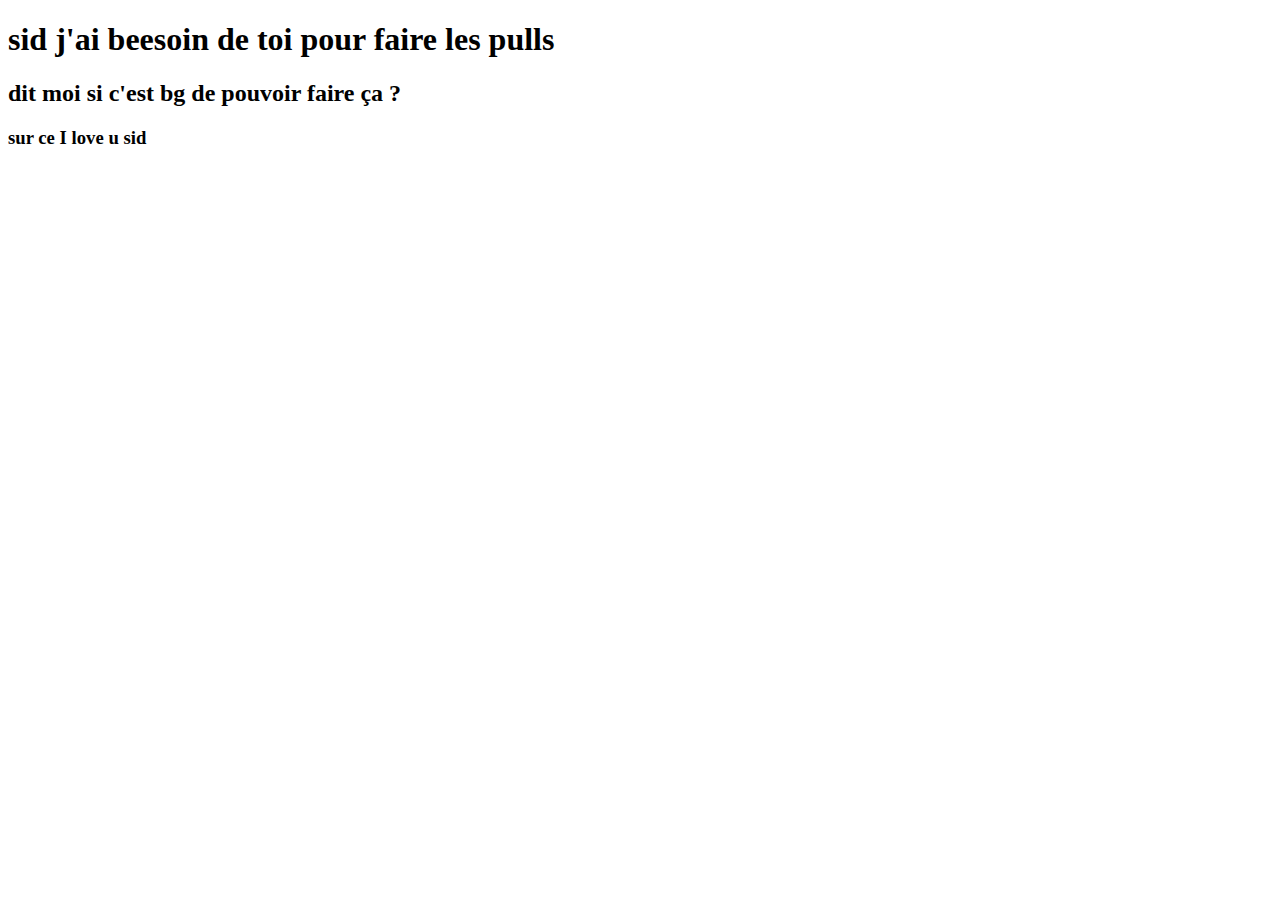
==== index.html @ dc4d159c "Update index.html" ====
<!DOCTYPE html>
<html>
    <title>SIIIIDDDDDDD</title>

    <body> <h1>sid j'ai beesoin de toi pour faire les pulls</h1>
        <h2>dit moi si c'est bg de pouvoir faire ça ?</h2>
        <h3>sur ce I love u sid</h3>
        




    </body>
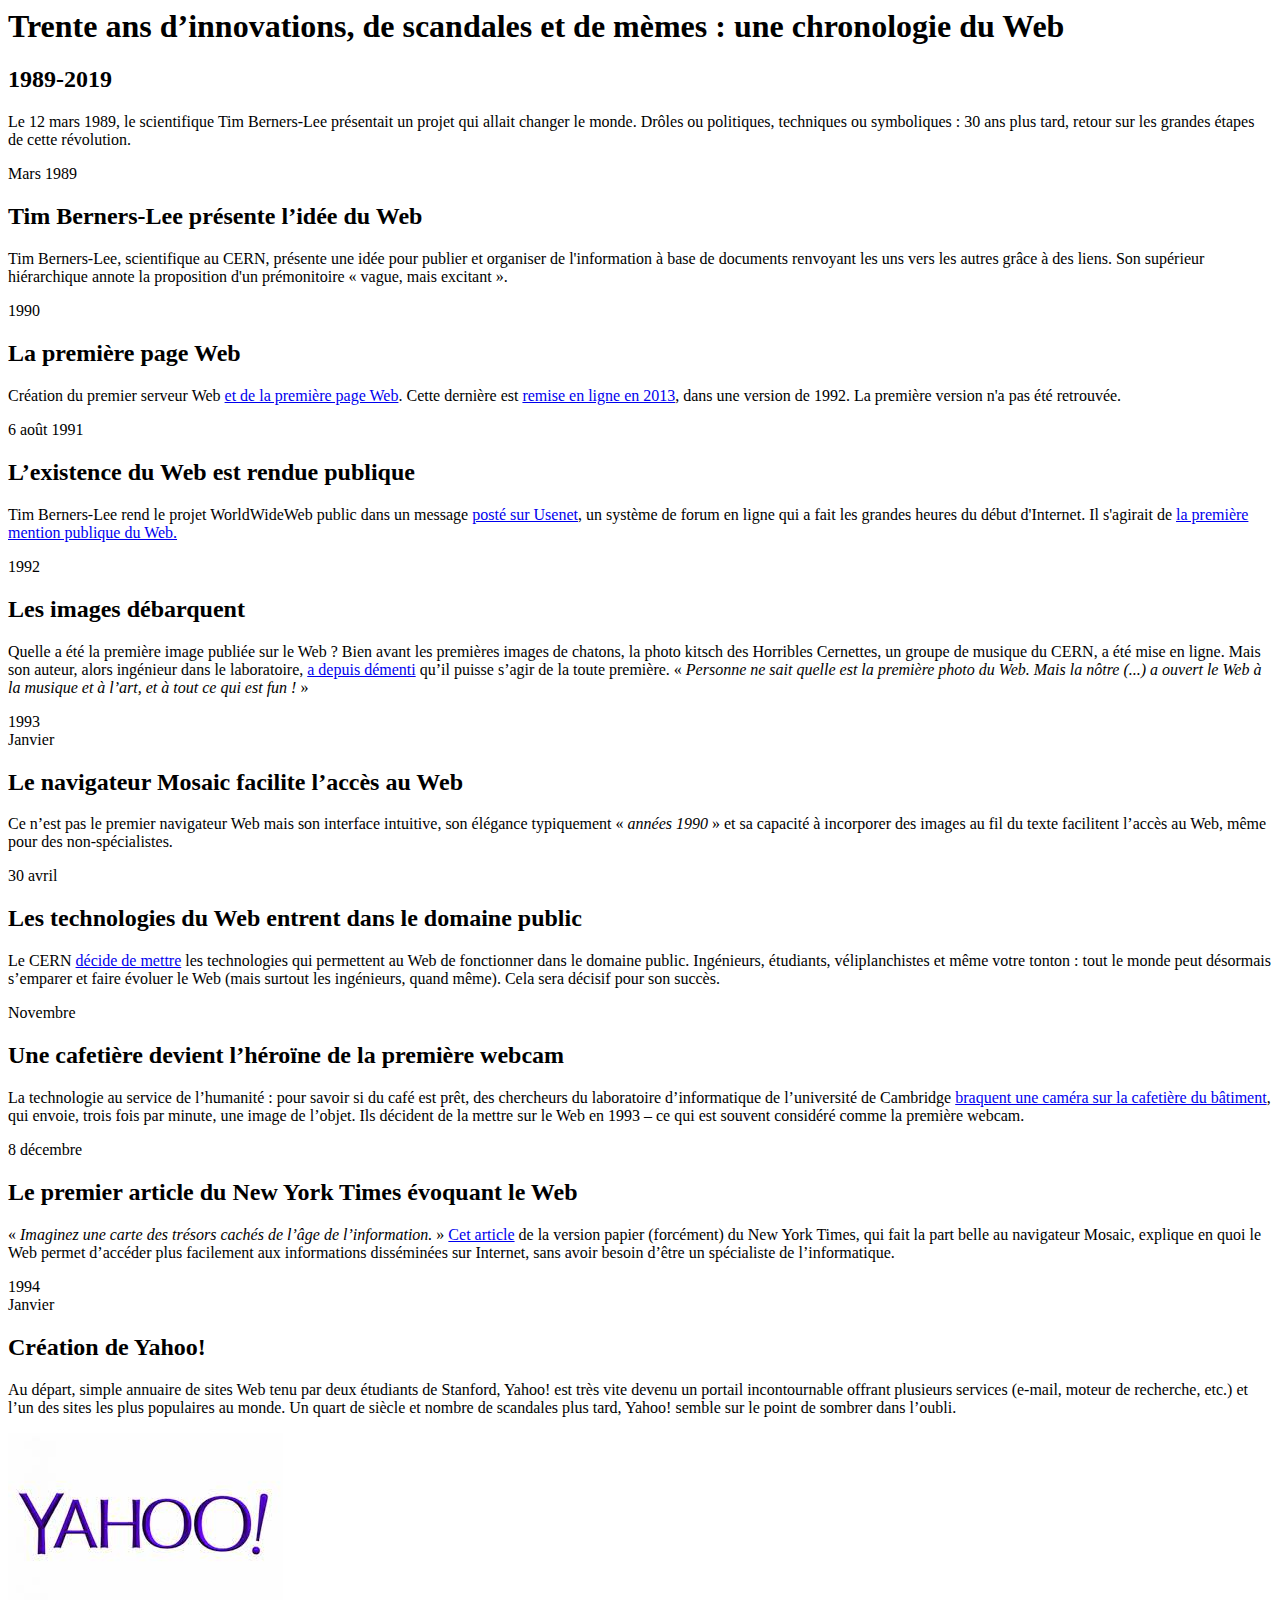
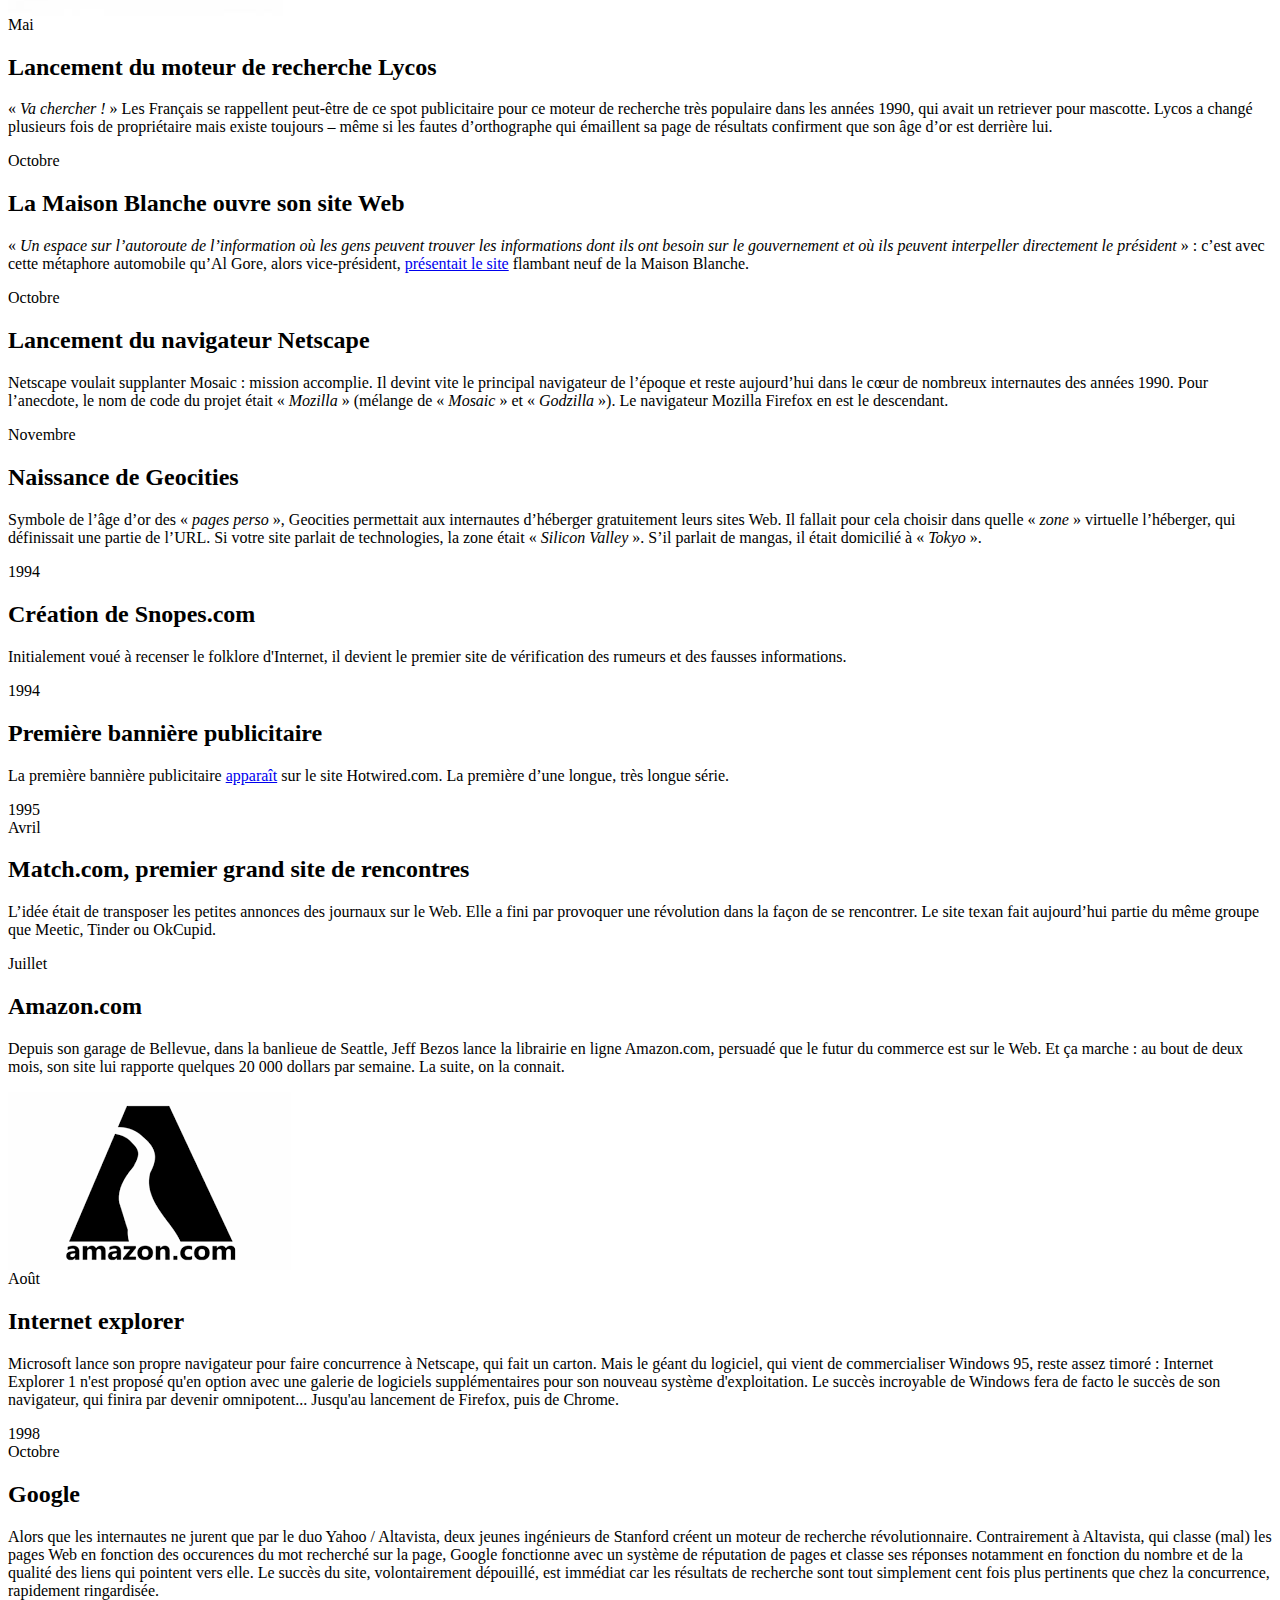
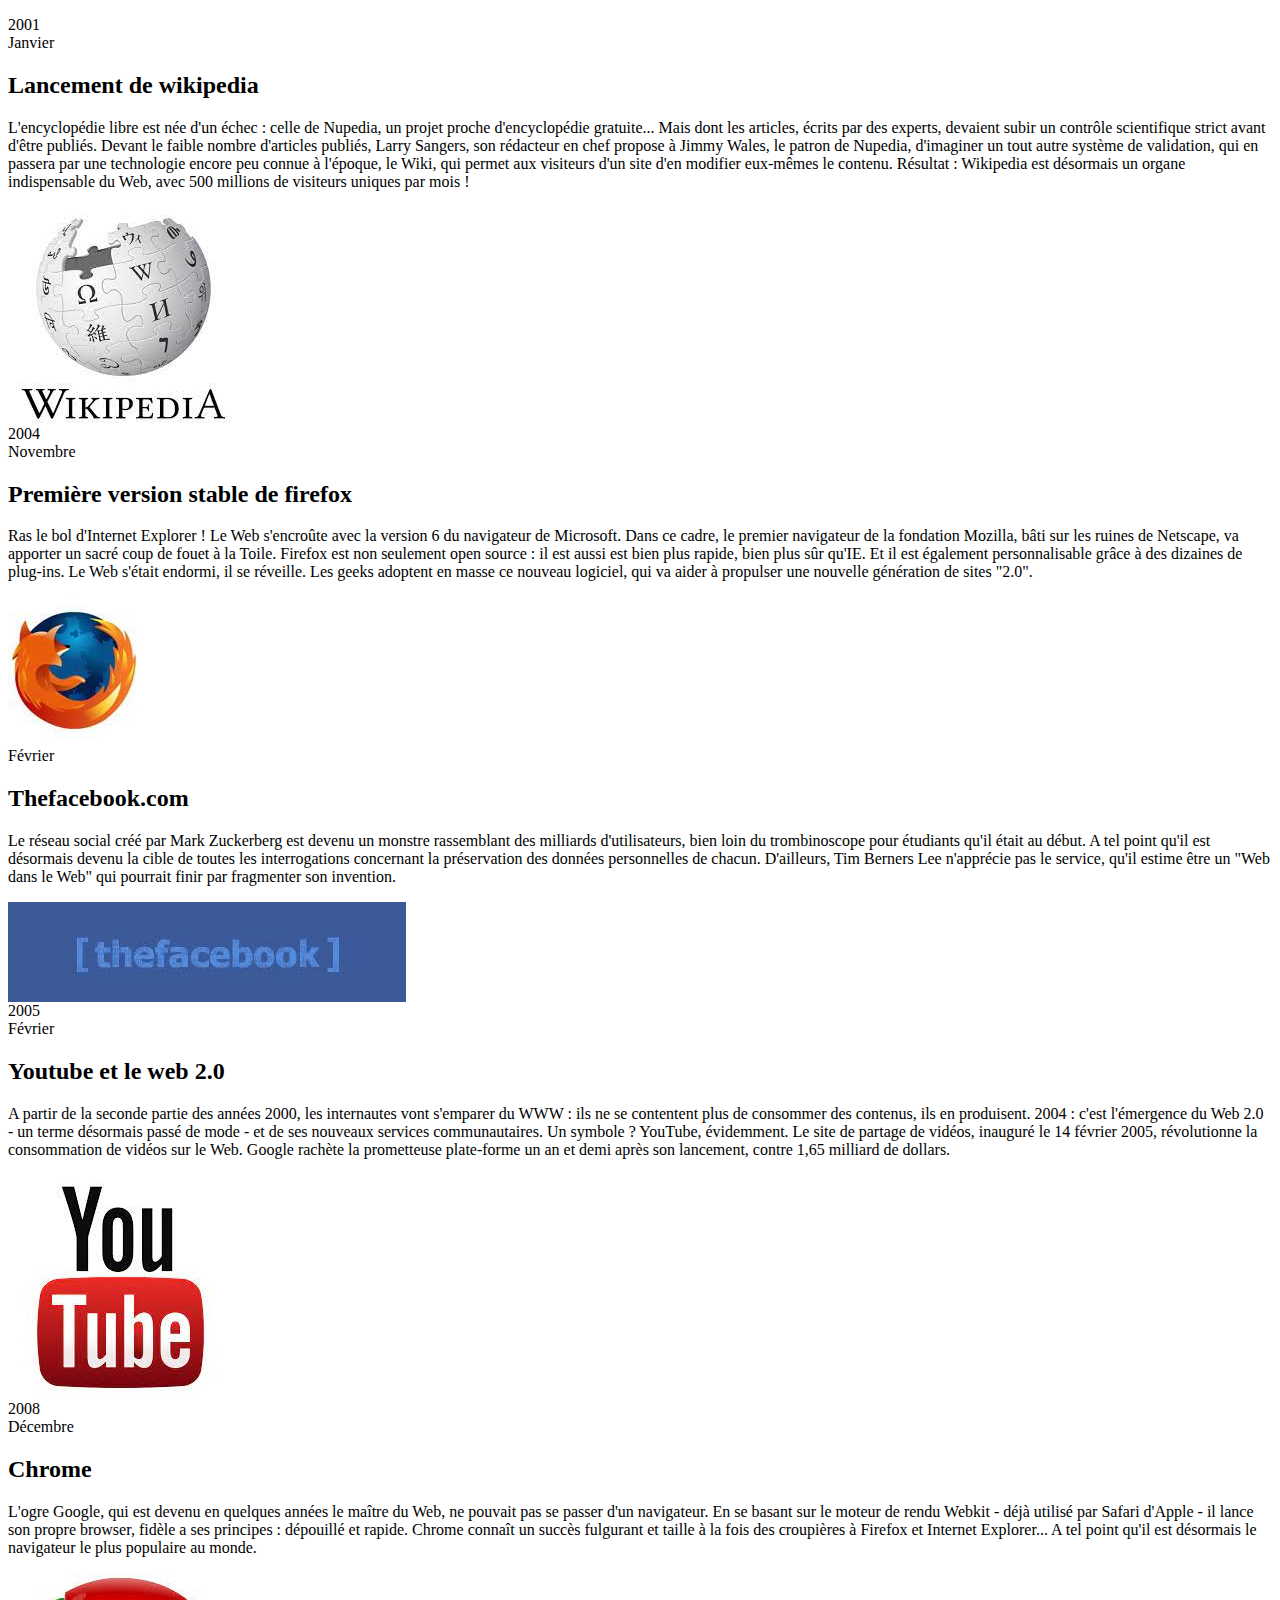
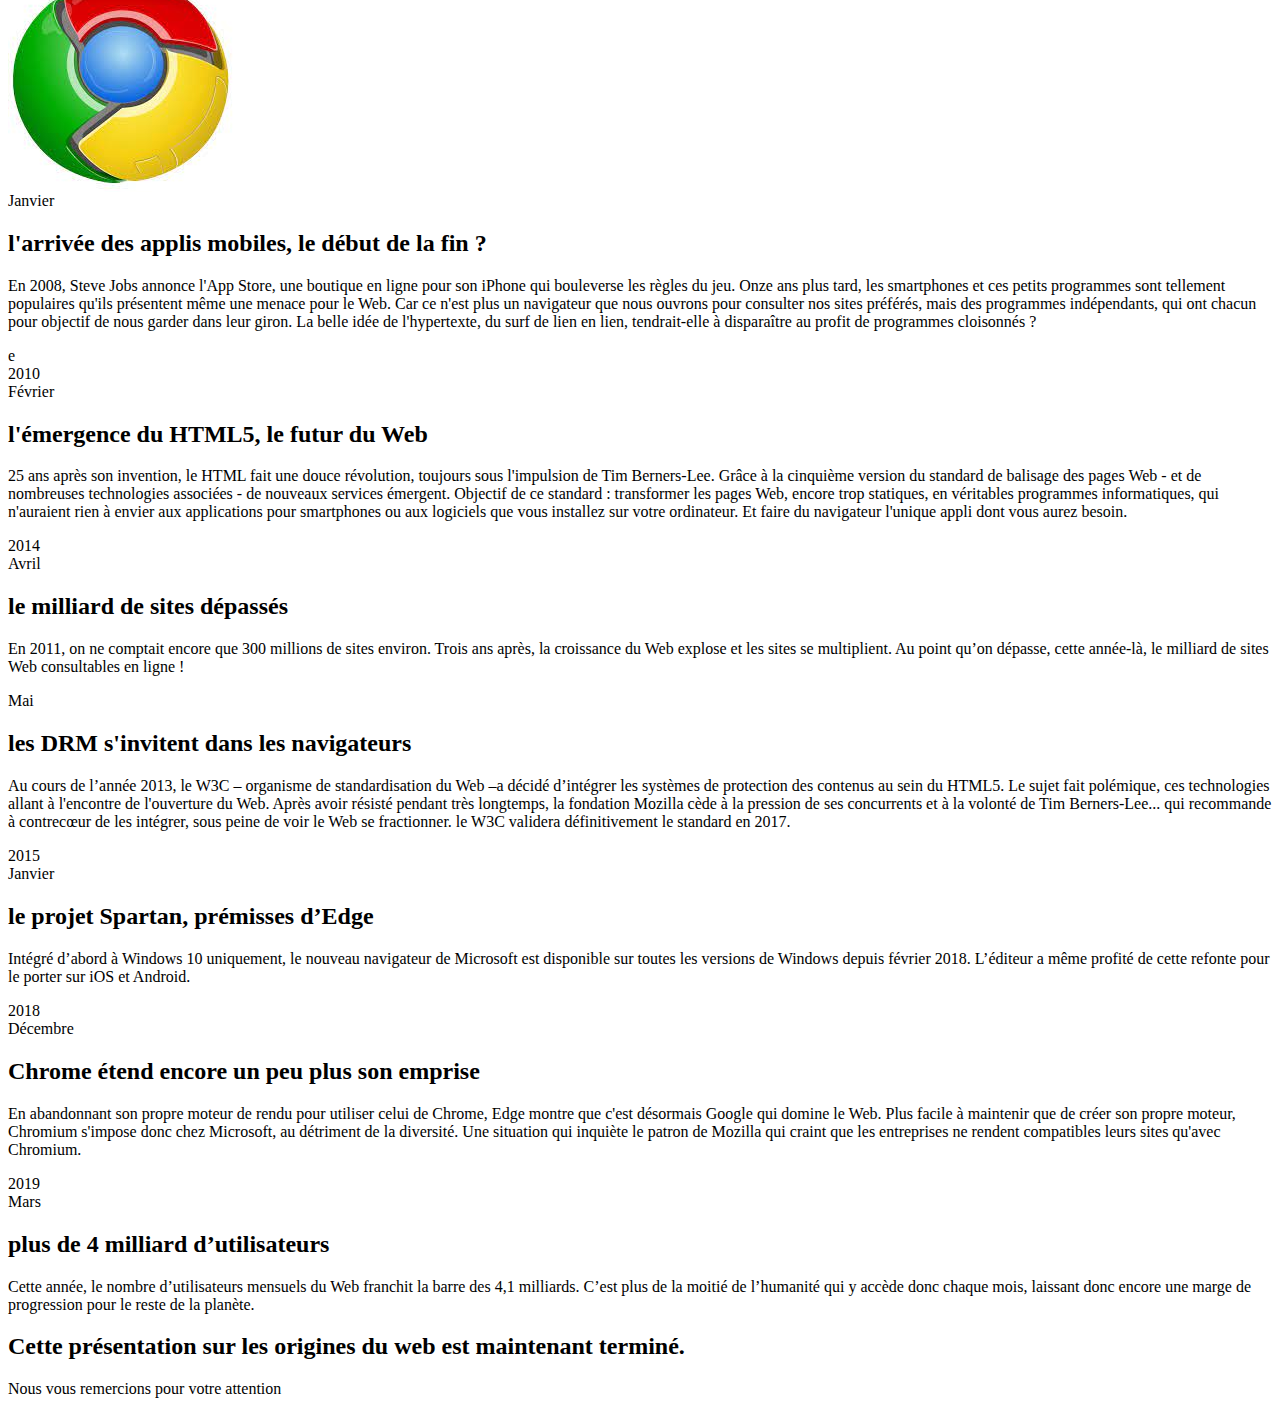
==== commit fd0ac541: "Update index.html" ====
--- a/index.html
+++ b/index.html
@@ -1,14 +1,461 @@
-<!DOCTYPE html>
-<html>
-    <title>SIIIIDDDDDDD</title>
-
-    <body> <h1>sid j'ai beesoin de toi pour faire les pulls</h1>
-        <h2>dit moi si c'est bg de pouvoir faire ça ?</h2>
-        <h3>sur ce I love u sid</h3>
+<link rel="stylesheet" href="/bucket/b0bccd86e1c5aef95b7b4f6e5dd78d1e268c41da/css/icons.css" media="print" onload="this.media='all'; this.onload=null;"> <noscript><link rel="stylesheet" href="/bucket/b0bccd86e1c5aef95b7b4f6e5dd78d1e268c41da/css/icons.css"></noscript> <link rel="stylesheet" href="/bucket/b0bccd86e1c5aef95b7b4f6e5dd78d1e268c41da/css/fonts_last.css" media="print" onload="this.media='all'; this.onload=null;"> <noscript><link rel="stylesheet" href="/bucket/b0bccd86e1c5aef95b7b4f6e5dd78d1e268c41da/css/fonts_last.css"></noscript>  <meta name="robots" content="index, follow, noarchive"> <meta name="robots" content="max-video-preview:3"> <meta name="robots" content="max-image-preview:large"> <meta name="robots" content="max-snippet:-1"> <meta http-equiv="Content-Security-Policy" content="upgrade-insecure-requests">   <title>L'histoire du web par Nathan-Gabriel-François</title> <meta name="description" content="Parcourez les principales dates – drôles, politiques, techniques ou symboliques – qui ont marqué l’histoire du Web, trentenaire depuis le 12 mars. Attention, design kitsch."> <meta property="og:site_name" content="Le Monde.fr"/> <meta property="og:locale" content="fr_FR"/> <meta property="og:title" content="Trente ans d’innovations, de scandales et de mèmes : une chronologie du Web"> <meta property="og:description" content="Parcourez les principales dates – drôles, politiques, techniques ou symboliques – qui ont marqué l’histoire du Web, trentenaire depuis le 12 mars. Attention, design kitsch.">  <meta property="og:type" content="article"/>   <meta property="og:image:width" content="1440"/> <meta property="og:image:height" content="720"/> <meta property="og:image:type" content="image/jpeg"/>  <meta property="og:article:section" content="Pixels"/>  <meta property="og:article:content_tier" content="free"/>   <meta property="og:article:published_time" content="2019-03-13T10:14:25+00:00"/> <meta name="twitter:card" content="summary_large_image"> <meta name="twitter:site" content="@lemondefr">    <meta property="twitter:image" content="https://img.lemde.fr/2019/03/12/0/0/3500/1748/1440/720/60/0/0cf7636_nw2nMqsIrfi6Tp2qU3HVApYO.jpg">   <meta property="fb:app_id" content="166878320861"> <meta property="fb:page_id" content="14892757589"> <link rel="canonical" href="https://www.lemonde.fr/pixels/visuel/2019/03/13/trente-ans-d-innovations-de-scandales-et-de-memes-une-chronologie-du-web_5435444_4408996.html"> <link rel="shortcut icon" href="/dist/assets/img/logos/favicon.ico"/> <link rel="apple-touch-icon" type="image/png" sizes="180x180" href="/dist/assets/img/logos/pwa-180.png"> <link rel="icon" type="image/png" sizes="180x180" href="/dist/assets/img/logos/pwa-180.png">  <link rel="alternate" type="application/rss+xml" href="https://www.lemonde.fr/pixels/rss_full.xml">          <script>if(Math.random()<.1){var link=document.createElement("link");link.rel="prefetch",link.href="?_staled_",link.as="document",document.head.appendChild(link)}</script>    <link rel="stylesheet" type="text/css" href="//www.lemonde.fr/bucket/b0bccd86e1c5aef95b7b4f6e5dd78d1e268c41da/css/multimedia.css" />
+<link rel="stylesheet" href="https://www.lemonde.fr/mmpub/edt/zip/2019/03/13/123823523-50d37b293d925f932d6b69d8103b1583689f38fb/styles/main.css" type="text/css">     <style type="text/css">@font-face{font-family:"The Antiqua B";src:url(/dist/assets/fonts/the-antiqua-b/TheAntiquaB_LT_700.eot);src:local("TheAntiquaB_LT_700"),url(/dist/assets/fonts/the-antiqua-b/TheAntiquaB_LT_700.eot?#iefix) format("embedded-opentype"),url(/dist/assets/fonts/the-antiqua-b/TheAntiquaB_LT_700.woff2) format("woff2"),url(/dist/assets/fonts/the-antiqua-b/TheAntiquaB_LT_700.woff) format("woff"),url(/dist/assets/fonts/the-antiqua-b/TheAntiquaB_LT_700.svg#TheAntiquaB_LT_700) format("svg");font-display:swap;font-style:normal;font-weight:700}@font-face{font-family:"The Antiqua B";src:url(/dist/assets/fonts/the-antiqua-b/TheAntiquaB_LT_800.eot);src:local("TheAntiquaB_LT_800"),url(/dist/assets/fonts/the-antiqua-b/TheAntiquaB_LT_800.eot?#iefix) format("embedded-opentype"),url(/dist/assets/fonts/the-antiqua-b/TheAntiquaB_LT_800.woff2) format("woff2"),url(/dist/assets/fonts/the-antiqua-b/TheAntiquaB_LT_800.woff) format("woff"),url(/dist/assets/fonts/the-antiqua-b/TheAntiquaB_LT_800.svg#TheAntiquaB_LT_800) format("svg");font-display:swap;font-style:normal;font-weight:800}@font-face{font-family:"Marr Sans Condensed";src:url(/dist/assets/fonts/marr-sans-cond/MarrSansCondensed-Medium-Web.eot);src:url(/dist/assets/fonts/marr-sans-cond/MarrSansCondensed-Medium-Web.eot?#iefix) format("embedded-opentype"),url(/dist/assets/fonts/marr-sans-cond/MarrSansCondensed-Medium-Web.woff2) format("woff2"),url(/dist/assets/fonts/marr-sans-cond/MarrSansCondensed-Medium-Web.woff) format("woff");font-display:swap;font-style:normal;font-weight:500}.weight--hairline{font-weight:100}.weight--thin{font-weight:200}.weight--light{font-weight:300}.weight--normal{font-weight:400}.weight--medium{font-weight:500}.weight--semibold{font-weight:600}.weight--bold{font-weight:700}.weight--extrabold{font-weight:800}.weight--black{font-weight:900}
+
+/*# sourceMappingURL=fonts.css.map*/</style> <script>!function(t){var n={};function e(r){if(n[r])return n[r].exports;var o=n[r]={i:r,l:!1,exports:{}};return t[r].call(o.exports,o,o.exports,e),o.l=!0,o.exports}e.m=t,e.c=n,e.d=function(t,n,r){e.o(t,n)||Object.defineProperty(t,n,{enumerable:!0,get:r})},e.r=function(t){"undefined"!=typeof Symbol&&Symbol.toStringTag&&Object.defineProperty(t,Symbol.toStringTag,{value:"Module"}),Object.defineProperty(t,"__esModule",{value:!0})},e.t=function(t,n){if(1&n&&(t=e(t)),8&n)return t;if(4&n&&"object"==typeof t&&t&&t.__esModule)return t;var r=Object.create(null);if(e.r(r),Object.defineProperty(r,"default",{enumerable:!0,value:t}),2&n&&"string"!=typeof t)for(var o in t)e.d(r,o,function(n){return t[n]}.bind(null,o));return r},e.n=function(t){var n=t&&t.__esModule?function(){return t.default}:function(){return t};return e.d(n,"a",n),n},e.o=function(t,n){return Object.prototype.hasOwnProperty.call(t,n)},e.p="",e(e.s=236)}([function(t,n,e){var r=e(22)("wks"),o=e(15),i=e(1).Symbol,c="function"==typeof i;(t.exports=function(t){return r[t]||(r[t]=c&&i[t]||(c?i:o)("Symbol."+t))}).store=r},function(t,n){var e=t.exports="undefined"!=typeof window&&window.Math==Math?window:"undefined"!=typeof self&&self.Math==Math?self:Function("return this")();"number"==typeof __g&&(__g=e)},function(t,n,e){var r=e(8);t.exports=function(t){if(!r(t))throw TypeError(t+" is not an object!");return t}},function(t,n,e){t.exports=!e(5)((function(){return 7!=Object.defineProperty({},"a",{get:function(){return 7}}).a}))},,function(t,n){t.exports=function(t){try{return!!t()}catch(t){return!0}}},function(t,n,e){var r=e(2),o=e(45),i=e(29),c=Object.defineProperty;n.f=e(3)?Object.defineProperty:function(t,n,e){if(r(t),n=i(n,!0),r(e),o)try{return c(t,n,e)}catch(t){}if("get"in e||"set"in e)throw TypeError("Accessors not supported!");return"value"in e&&(t[n]=e.value),t}},function(t,n,e){var r=e(1),o=e(13),i=e(10),c=e(9),u=e(23),s=function(t,n,e){var a,f,l,p,d=t&s.F,h=t&s.G,v=t&s.S,m=t&s.P,y=t&s.B,g=h?r:v?r[n]||(r[n]={}):(r[n]||{}).prototype,x=h?o:o[n]||(o[n]={}),w=x.prototype||(x.prototype={});for(a in h&&(e=n),e)l=((f=!d&&g&&void 0!==g[a])?g:e)[a],p=y&&f?u(l,r):m&&"function"==typeof l?u(Function.call,l):l,g&&c(g,a,l,t&s.U),x[a]!=l&&i(x,a,p),m&&w[a]!=l&&(w[a]=l)};r.core=o,s.F=1,s.G=2,s.S=4,s.P=8,s.B=16,s.W=32,s.U=64,s.R=128,t.exports=s},function(t,n){t.exports=function(t){return"object"==typeof t?null!==t:"function"==typeof t}},function(t,n,e){var r=e(1),o=e(10),i=e(11),c=e(15)("src"),u=e(71),s=(""+u).split("toString");e(13).inspectSource=function(t){return u.call(t)},(t.exports=function(t,n,e,u){var a="function"==typeof e;a&&(i(e,"name")||o(e,"name",n)),t[n]!==e&&(a&&(i(e,c)||o(e,c,t[n]?""+t[n]:s.join(String(n)))),t===r?t[n]=e:u?t[n]?t[n]=e:o(t,n,e):(delete t[n],o(t,n,e)))})(Function.prototype,"toString",(function(){return"function"==typeof this&&this[c]||u.call(this)}))},function(t,n,e){var r=e(6),o=e(20);t.exports=e(3)?function(t,n,e){return r.f(t,n,o(1,e))}:function(t,n,e){return t[n]=e,t}},function(t,n){var e={}.hasOwnProperty;t.exports=function(t,n){return e.call(t,n)}},function(t,n,e){var r=e(52),o=e(16);t.exports=function(t){return r(o(t))}},function(t,n){var e=t.exports={version:"2.6.12"};"number"==typeof __e&&(__e=e)},function(t,n){var e={}.toString;t.exports=function(t){return e.call(t).slice(8,-1)}},function(t,n){var e=0,r=Math.random();t.exports=function(t){return"Symbol(".concat(void 0===t?"":t,")_",(++e+r).toString(36))}},function(t,n){t.exports=function(t){if(null==t)throw TypeError("Can't call method on  "+t);return t}},function(t,n,e){var r=e(25),o=Math.min;t.exports=function(t){return t>0?o(r(t),9007199254740991):0}},function(t,n,e){var r=e(51),o=e(34);t.exports=Object.keys||function(t){return r(t,o)}},function(t,n,e){var r=e(16);t.exports=function(t){return Object(r(t))}},function(t,n){t.exports=function(t,n){return{enumerable:!(1&t),configurable:!(2&t),writable:!(4&t),value:n}}},,function(t,n,e){var r=e(13),o=e(1),i=o["__core-js_shared__"]||(o["__core-js_shared__"]={});(t.exports=function(t,n){return i[t]||(i[t]=void 0!==n?n:{})})("versions",[]).push({version:r.version,mode:e(26)?"pure":"global",copyright:"© 2020 Denis Pushkarev (zloirock.ru)"})},function(t,n,e){var r=e(42);t.exports=function(t,n,e){if(r(t),void 0===n)return t;switch(e){case 1:return function(e){return t.call(n,e)};case 2:return function(e,r){return t.call(n,e,r)};case 3:return function(e,r,o){return t.call(n,e,r,o)}}return function(){return t.apply(n,arguments)}}},,function(t,n){var e=Math.ceil,r=Math.floor;t.exports=function(t){return isNaN(t=+t)?0:(t>0?r:e)(t)}},function(t,n){t.exports=!1},function(t,n){t.exports={}},,function(t,n,e){var r=e(8);t.exports=function(t,n){if(!r(t))return t;var e,o;if(n&&"function"==typeof(e=t.toString)&&!r(o=e.call(t)))return o;if("function"==typeof(e=t.valueOf)&&!r(o=e.call(t)))return o;if(!n&&"function"==typeof(e=t.toString)&&!r(o=e.call(t)))return o;throw TypeError("Can't convert object to primitive value")}},,,function(t,n,e){var r=e(14),o=e(0)("toStringTag"),i="Arguments"==r(function(){return arguments}());t.exports=function(t){var n,e,c;return void 0===t?"Undefined":null===t?"Null":"string"==typeof(e=function(t,n){try{return t[n]}catch(t){}}(n=Object(t),o))?e:i?r(n):"Object"==(c=r(n))&&"function"==typeof n.callee?"Arguments":c}},function(t,n,e){var r=e(22)("keys"),o=e(15);t.exports=function(t){return r[t]||(r[t]=o(t))}},function(t,n){t.exports="constructor,hasOwnProperty,isPrototypeOf,propertyIsEnumerable,toLocaleString,toString,valueOf".split(",")},function(t,n,e){"use strict";var r=e(32),o={};o[e(0)("toStringTag")]="z",o+""!="[object z]"&&e(9)(Object.prototype,"toString",(function(){return"[object "+r(this)+"]"}),!0)},function(t,n,e){var r=e(8),o=e(1).document,i=r(o)&&r(o.createElement);t.exports=function(t){return i?o.createElement(t):{}}},function(t,n,e){var r=e(6).f,o=e(11),i=e(0)("toStringTag");t.exports=function(t,n,e){t&&!o(t=e?t:t.prototype,i)&&r(t,i,{configurable:!0,value:n})}},,,,,function(t,n){t.exports=function(t){if("function"!=typeof t)throw TypeError(t+" is not a function!");return t}},,,function(t,n,e){t.exports=!e(3)&&!e(5)((function(){return 7!=Object.defineProperty(e(36)("div"),"a",{get:function(){return 7}}).a}))},,function(t,n,e){var r=e(2),o=e(79),i=e(34),c=e(33)("IE_PROTO"),u=function(){},s=function(){var t,n=e(36)("iframe"),r=i.length;for(n.style.display="none",e(48).appendChild(n),n.src="javascript:",(t=n.contentWindow.document).open(),t.write("<script>document.F=Object<\/script>"),t.close(),s=t.F;r--;)delete s.prototype[i[r]];return s()};t.exports=Object.create||function(t,n){var e;return null!==t?(u.prototype=r(t),e=new u,u.prototype=null,e[c]=t):e=s(),void 0===n?e:o(e,n)}},function(t,n,e){var r=e(1).document;t.exports=r&&r.documentElement},function(t,n,e){"use strict";var r=e(63),o=e(92),i=e(27),c=e(12);t.exports=e(69)(Array,"Array",(function(t,n){this._t=c(t),this._i=0,this._k=n}),(function(){var t=this._t,n=this._k,e=this._i++;return!t||e>=t.length?(this._t=void 0,o(1)):o(0,"keys"==n?e:"values"==n?t[e]:[e,t[e]])}),"values"),i.Arguments=i.Array,r("keys"),r("values"),r("entries")},,function(t,n,e){var r=e(11),o=e(12),i=e(61)(!1),c=e(33)("IE_PROTO");t.exports=function(t,n){var e,u=o(t),s=0,a=[];for(e in u)e!=c&&r(u,e)&&a.push(e);for(;n.length>s;)r(u,e=n[s++])&&(~i(a,e)||a.push(e));return a}},function(t,n,e){var r=e(14);t.exports=Object("z").propertyIsEnumerable(0)?Object:function(t){return"String"==r(t)?t.split(""):Object(t)}},,,,,,,,function(t,n,e){var r=e(25),o=Math.max,i=Math.min;t.exports=function(t,n){return(t=r(t))<0?o(t+n,0):i(t,n)}},function(t,n,e){var r=e(12),o=e(17),i=e(60);t.exports=function(t){return function(n,e,c){var u,s=r(n),a=o(s.length),f=i(c,a);if(t&&e!=e){for(;a>f;)if((u=s[f++])!=u)return!0}else for(;a>f;f++)if((t||f in s)&&s[f]===e)return t||f||0;return!t&&-1}}},,function(t,n,e){var r=e(0)("unscopables"),o=Array.prototype;null==o[r]&&e(10)(o,r,{}),t.exports=function(t){o[r][t]=!0}},,,function(t,n,e){var r=e(25),o=e(16);t.exports=function(t){return function(n,e){var i,c,u=String(o(n)),s=r(e),a=u.length;return s<0||s>=a?t?"":void 0:(i=u.charCodeAt(s))<55296||i>56319||s+1===a||(c=u.charCodeAt(s+1))<56320||c>57343?t?u.charAt(s):i:t?u.slice(s,s+2):c-56320+(i-55296<<10)+65536}}},,,function(t,n,e){"use strict";var r=e(26),o=e(7),i=e(9),c=e(10),u=e(27),s=e(90),a=e(37),f=e(91),l=e(0)("iterator"),p=!([].keys&&"next"in[].keys()),d=function(){return this};t.exports=function(t,n,e,h,v,m,y){s(e,n,h);var g,x,w,_=function(t){if(!p&&t in j)return j[t];switch(t){case"keys":case"values":return function(){return new e(this,t)}}return function(){return new e(this,t)}},b=n+" Iterator",S="values"==v,T=!1,j=t.prototype,O=j[l]||j["@@iterator"]||v&&j[v],P=O||_(v),E=v?S?_("entries"):P:void 0,L="Array"==n&&j.entries||O;if(L&&(w=f(L.call(new t)))!==Object.prototype&&w.next&&(a(w,b,!0),r||"function"==typeof w[l]||c(w,l,d)),S&&O&&"values"!==O.name&&(T=!0,P=function(){return O.call(this)}),r&&!y||!p&&!T&&j[l]||c(j,l,P),u[n]=P,u[b]=d,v)if(g={values:S?P:_("values"),keys:m?P:_("keys"),entries:E},y)for(x in g)x in j||i(j,x,g[x]);else o(o.P+o.F*(p||T),n,g);return g}},,function(t,n,e){t.exports=e(22)("native-function-to-string",Function.toString)},,,function(t,n,e){for(var r=e(49),o=e(18),i=e(9),c=e(1),u=e(10),s=e(27),a=e(0),f=a("iterator"),l=a("toStringTag"),p=s.Array,d={CSSRuleList:!0,CSSStyleDeclaration:!1,CSSValueList:!1,ClientRectList:!1,DOMRectList:!1,DOMStringList:!1,DOMTokenList:!0,DataTransferItemList:!1,FileList:!1,HTMLAllCollection:!1,HTMLCollection:!1,HTMLFormElement:!1,HTMLSelectElement:!1,MediaList:!0,MimeTypeArray:!1,NamedNodeMap:!1,NodeList:!0,PaintRequestList:!1,Plugin:!1,PluginArray:!1,SVGLengthList:!1,SVGNumberList:!1,SVGPathSegList:!1,SVGPointList:!1,SVGStringList:!1,SVGTransformList:!1,SourceBufferList:!1,StyleSheetList:!0,TextTrackCueList:!1,TextTrackList:!1,TouchList:!1},h=o(d),v=0;v<h.length;v++){var m,y=h[v],g=d[y],x=c[y],w=x&&x.prototype;if(w&&(w[f]||u(w,f,p),w[l]||u(w,l,y),s[y]=p,g))for(m in r)w[m]||i(w,m,r[m],!0)}},,,,,function(t,n,e){var r=e(6),o=e(2),i=e(18);t.exports=e(3)?Object.defineProperties:function(t,n){o(t);for(var e,c=i(n),u=c.length,s=0;u>s;)r.f(t,e=c[s++],n[e]);return t}},,,,,,function(t,n,e){"use strict";var r=e(66)(!0);e(69)(String,"String",(function(t){this._t=String(t),this._i=0}),(function(){var t,n=this._t,e=this._i;return e>=n.length?{value:void 0,done:!0}:(t=r(n,e),this._i+=t.length,{value:t,done:!1})}))},,,,,function(t,n,e){"use strict";var r=e(47),o=e(20),i=e(37),c={};e(10)(c,e(0)("iterator"),(function(){return this})),t.exports=function(t,n,e){t.prototype=r(c,{next:o(1,e)}),i(t,n+" Iterator")}},function(t,n,e){var r=e(11),o=e(19),i=e(33)("IE_PROTO"),c=Object.prototype;t.exports=Object.getPrototypeOf||function(t){return t=o(t),r(t,i)?t[i]:"function"==typeof t.constructor&&t instanceof t.constructor?t.constructor.prototype:t instanceof Object?c:null}},function(t,n){t.exports=function(t,n){return{value:n,done:!!t}}},function(t,n,e){var r=e(2);t.exports=function(t,n,e,o){try{return o?n(r(e)[0],e[1]):n(e)}catch(n){var i=t.return;throw void 0!==i&&r(i.call(t)),n}}},function(t,n,e){var r=e(27),o=e(0)("iterator"),i=Array.prototype;t.exports=function(t){return void 0!==t&&(r.Array===t||i[o]===t)}},function(t,n,e){var r=e(32),o=e(0)("iterator"),i=e(27);t.exports=e(13).getIteratorMethod=function(t){if(null!=t)return t[o]||t["@@iterator"]||i[r(t)]}},function(t,n,e){var r=e(0)("iterator"),o=!1;try{var i=[7][r]();i.return=function(){o=!0},Array.from(i,(function(){throw 2}))}catch(t){}t.exports=function(t,n){if(!n&&!o)return!1;var e=!1;try{var i=[7],c=i[r]();c.next=function(){return{done:e=!0}},i[r]=function(){return c},t(i)}catch(t){}return e}},,,,,,,,,function(t,n,e){var r=e(2),o=e(42),i=e(0)("species");t.exports=function(t,n){var e,c=r(t).constructor;return void 0===c||null==(e=r(c)[i])?n:o(e)}},,,function(t,n,e){"use strict";var r=e(1),o=e(6),i=e(3),c=e(0)("species");t.exports=function(t){var n=r[t];i&&n&&!n[c]&&o.f(n,c,{configurable:!0,get:function(){return this}})}},,,,,,,,,,function(t,n,e){var r,o,i,c=e(23),u=e(142),s=e(48),a=e(36),f=e(1),l=f.process,p=f.setImmediate,d=f.clearImmediate,h=f.MessageChannel,v=f.Dispatch,m=0,y={},g=function(){var t=+this;if(y.hasOwnProperty(t)){var n=y[t];delete y[t],n()}},x=function(t){g.call(t.data)};p&&d||(p=function(t){for(var n=[],e=1;arguments.length>e;)n.push(arguments[e++]);return y[++m]=function(){u("function"==typeof t?t:Function(t),n)},r(m),m},d=function(t){delete y[t]},"process"==e(14)(l)?r=function(t){l.nextTick(c(g,t,1))}:v&&v.now?r=function(t){v.now(c(g,t,1))}:h?(i=(o=new h).port2,o.port1.onmessage=x,r=c(i.postMessage,i,1)):f.addEventListener&&"function"==typeof postMessage&&!f.importScripts?(r=function(t){f.postMessage(t+"","*")},f.addEventListener("message",x,!1)):r="onreadystatechange"in a("script")?function(t){s.appendChild(a("script")).onreadystatechange=function(){s.removeChild(this),g.call(t)}}:function(t){setTimeout(c(g,t,1),0)}),t.exports={set:p,clear:d}},function(t,n,e){"use strict";var r=e(42);function o(t){var n,e;this.promise=new t((function(t,r){if(void 0!==n||void 0!==e)throw TypeError("Bad Promise constructor");n=t,e=r})),this.resolve=r(n),this.reject=r(e)}t.exports.f=function(t){return new o(t)}},,,,,,,,,,,,,,,,function(t,n,e){"use strict";var r,o,i,c,u=e(26),s=e(1),a=e(23),f=e(32),l=e(7),p=e(8),d=e(42),h=e(140),v=e(141),m=e(105),y=e(118).set,g=e(143)(),x=e(119),w=e(144),_=e(136),b=e(138),S=s.TypeError,T=s.process,j=T&&T.versions,O=j&&j.v8||"",P=s.Promise,E="process"==f(T),L=function(){},M=o=x.f,A=!!function(){try{var t=P.resolve(1),n=(t.constructor={})[e(0)("species")]=function(t){t(L,L)};return(E||"function"==typeof PromiseRejectionEvent)&&t.then(L)instanceof n&&0!==O.indexOf("6.6")&&-1===_.indexOf("Chrome/66")}catch(t){}}(),C=function(t){var n;return!(!p(t)||"function"!=typeof(n=t.then))&&n},k=function(t,n){if(!t._n){t._n=!0;var e=t._c;g((function(){for(var r=t._v,o=1==t._s,i=0,c=function(n){var e,i,c,u=o?n.ok:n.fail,s=n.resolve,a=n.reject,f=n.domain;try{u?(o||(2==t._h&&N(t),t._h=1),!0===u?e=r:(f&&f.enter(),e=u(r),f&&(f.exit(),c=!0)),e===n.promise?a(S("Promise-chain cycle")):(i=C(e))?i.call(e,s,a):s(e)):a(r)}catch(t){f&&!c&&f.exit(),a(t)}};e.length>i;)c(e[i++]);t._c=[],t._n=!1,n&&!t._h&&F(t)}))}},F=function(t){y.call(s,(function(){var n,e,r,o=t._v,i=I(t);if(i&&(n=w((function(){E?T.emit("unhandledRejection",o,t):(e=s.onunhandledrejection)?e({promise:t,reason:o}):(r=s.console)&&r.error&&r.error("Unhandled promise rejection",o)})),t._h=E||I(t)?2:1),t._a=void 0,i&&n.e)throw n.v}))},I=function(t){return 1!==t._h&&0===(t._a||t._c).length},N=function(t){y.call(s,(function(){var n;E?T.emit("rejectionHandled",t):(n=s.onrejectionhandled)&&n({promise:t,reason:t._v})}))},W=function(t){var n=this;n._d||(n._d=!0,(n=n._w||n)._v=t,n._s=2,n._a||(n._a=n._c.slice()),k(n,!0))},D=function(t){var n,e=this;if(!e._d){e._d=!0,e=e._w||e;try{if(e===t)throw S("Promise can't be resolved itself");(n=C(t))?g((function(){var r={_w:e,_d:!1};try{n.call(t,a(D,r,1),a(W,r,1))}catch(t){W.call(r,t)}})):(e._v=t,e._s=1,k(e,!1))}catch(t){W.call({_w:e,_d:!1},t)}}};A||(P=function(t){h(this,P,"Promise","_h"),d(t),r.call(this);try{t(a(D,this,1),a(W,this,1))}catch(t){W.call(this,t)}},(r=function(t){this._c=[],this._a=void 0,this._s=0,this._d=!1,this._v=void 0,this._h=0,this._n=!1}).prototype=e(145)(P.prototype,{then:function(t,n){var e=M(m(this,P));return e.ok="function"!=typeof t||t,e.fail="function"==typeof n&&n,e.domain=E?T.domain:void 0,this._c.push(e),this._a&&this._a.push(e),this._s&&k(this,!1),e.promise},catch:function(t){return this.then(void 0,t)}}),i=function(){var t=new r;this.promise=t,this.resolve=a(D,t,1),this.reject=a(W,t,1)},x.f=M=function(t){return t===P||t===c?new i(t):o(t)}),l(l.G+l.W+l.F*!A,{Promise:P}),e(37)(P,"Promise"),e(108)("Promise"),c=e(13).Promise,l(l.S+l.F*!A,"Promise",{reject:function(t){var n=M(this);return(0,n.reject)(t),n.promise}}),l(l.S+l.F*(u||!A),"Promise",{resolve:function(t){return b(u&&this===c?P:this,t)}}),l(l.S+l.F*!(A&&e(96)((function(t){P.all(t).catch(L)}))),"Promise",{all:function(t){var n=this,e=M(n),r=e.resolve,o=e.reject,i=w((function(){var e=[],i=0,c=1;v(t,!1,(function(t){var u=i++,s=!1;e.push(void 0),c++,n.resolve(t).then((function(t){s||(s=!0,e[u]=t,--c||r(e))}),o)})),--c||r(e)}));return i.e&&o(i.v),e.promise},race:function(t){var n=this,e=M(n),r=e.reject,o=w((function(){v(t,!1,(function(t){n.resolve(t).then(e.resolve,r)}))}));return o.e&&r(o.v),e.promise}})},function(t,n,e){var r=e(1).navigator;t.exports=r&&r.userAgent||""},,function(t,n,e){var r=e(2),o=e(8),i=e(119);t.exports=function(t,n){if(r(t),o(n)&&n.constructor===t)return n;var e=i.f(t);return(0,e.resolve)(n),e.promise}},,function(t,n){t.exports=function(t,n,e,r){if(!(t instanceof n)||void 0!==r&&r in t)throw TypeError(e+": incorrect invocation!");return t}},function(t,n,e){var r=e(23),o=e(93),i=e(94),c=e(2),u=e(17),s=e(95),a={},f={};(n=t.exports=function(t,n,e,l,p){var d,h,v,m,y=p?function(){return t}:s(t),g=r(e,l,n?2:1),x=0;if("function"!=typeof y)throw TypeError(t+" is not iterable!");if(i(y)){for(d=u(t.length);d>x;x++)if((m=n?g(c(h=t[x])[0],h[1]):g(t[x]))===a||m===f)return m}else for(v=y.call(t);!(h=v.next()).done;)if((m=o(v,g,h.value,n))===a||m===f)return m}).BREAK=a,n.RETURN=f},function(t,n){t.exports=function(t,n,e){var r=void 0===e;switch(n.length){case 0:return r?t():t.call(e);case 1:return r?t(n[0]):t.call(e,n[0]);case 2:return r?t(n[0],n[1]):t.call(e,n[0],n[1]);case 3:return r?t(n[0],n[1],n[2]):t.call(e,n[0],n[1],n[2]);case 4:return r?t(n[0],n[1],n[2],n[3]):t.call(e,n[0],n[1],n[2],n[3])}return t.apply(e,n)}},function(t,n,e){var r=e(1),o=e(118).set,i=r.MutationObserver||r.WebKitMutationObserver,c=r.process,u=r.Promise,s="process"==e(14)(c);t.exports=function(){var t,n,e,a=function(){var r,o;for(s&&(r=c.domain)&&r.exit();t;){o=t.fn,t=t.next;try{o()}catch(r){throw t?e():n=void 0,r}}n=void 0,r&&r.enter()};if(s)e=function(){c.nextTick(a)};else if(!i||r.navigator&&r.navigator.standalone)if(u&&u.resolve){var f=u.resolve(void 0);e=function(){f.then(a)}}else e=function(){o.call(r,a)};else{var l=!0,p=document.createTextNode("");new i(a).observe(p,{characterData:!0}),e=function(){p.data=l=!l}}return function(r){var o={fn:r,next:void 0};n&&(n.next=o),t||(t=o,e()),n=o}}},function(t,n){t.exports=function(t){try{return{e:!1,v:t()}}catch(t){return{e:!0,v:t}}}},function(t,n,e){var r=e(9);t.exports=function(t,n,e){for(var o in n)r(t,o,n[o],e);return t}},,function(t,n,e){!function(){function n(t,n){document.addEventListener?t.addEventListener("scroll",n,!1):t.attachEvent("scroll",n)}function e(t){this.a=document.createElement("div"),this.a.setAttribute("aria-hidden","true"),this.a.appendChild(document.createTextNode(t)),this.b=document.createElement("span"),this.c=document.createElement("span"),this.h=document.createElement("span"),this.f=document.createElement("span"),this.g=-1,this.b.style.cssText="max-width:none;display:inline-block;position:absolute;height:100%;width:100%;overflow:scroll;font-size:16px;",this.c.style.cssText="max-width:none;display:inline-block;position:absolute;height:100%;width:100%;overflow:scroll;font-size:16px;",this.f.style.cssText="max-width:none;display:inline-block;position:absolute;height:100%;width:100%;overflow:scroll;font-size:16px;",this.h.style.cssText="display:inline-block;width:200%;height:200%;font-size:16px;max-width:none;",this.b.appendChild(this.h),this.c.appendChild(this.f),this.a.appendChild(this.b),this.a.appendChild(this.c)}function r(t,n){t.a.style.cssText="max-width:none;min-width:20px;min-height:20px;display:inline-block;overflow:hidden;position:absolute;width:auto;margin:0;padding:0;top:-999px;white-space:nowrap;font-synthesis:none;font:"+n+";"}function o(t){var n=t.a.offsetWidth,e=n+100;return t.f.style.width=e+"px",t.c.scrollLeft=e,t.b.scrollLeft=t.b.scrollWidth+100,t.g!==n&&(t.g=n,!0)}function i(t,e){function r(){var t=i;o(t)&&t.a.parentNode&&e(t.g)}var i=t;n(t.b,r),n(t.c,r),o(t)}function c(t,n){var e=n||{};this.family=t,this.style=e.style||"normal",this.weight=e.weight||"normal",this.stretch=e.stretch||"normal"}var u=null,s=null,a=null,f=null;function l(){return null===f&&(f=!!document.fonts),f}function p(){if(null===a){var t=document.createElement("div");try{t.style.font="condensed 100px sans-serif"}catch(t){}a=""!==t.style.font}return a}function d(t,n){return[t.style,t.weight,p()?t.stretch:"","100px",n].join(" ")}c.prototype.load=function(t,n){var o=this,c=t||"BESbswy",a=0,f=n||3e3,p=(new Date).getTime();return new Promise((function(t,n){if(l()&&!function(){if(null===s)if(l()&&/Apple/.test(window.navigator.vendor)){var t=/AppleWebKit\/([0-9]+)(?:\.([0-9]+))(?:\.([0-9]+))/.exec(window.navigator.userAgent);s=!!t&&603>parseInt(t[1],10)}else s=!1;return s}()){var h=new Promise((function(t,n){!function e(){(new Date).getTime()-p>=f?n(Error(f+"ms timeout exceeded")):document.fonts.load(d(o,'"'+o.family+'"'),c).then((function(n){1<=n.length?t():setTimeout(e,25)}),n)}()})),v=new Promise((function(t,n){a=setTimeout((function(){n(Error(f+"ms timeout exceeded"))}),f)}));Promise.race([v,h]).then((function(){clearTimeout(a),t(o)}),n)}else!function(t){document.body?t():document.addEventListener?document.addEventListener("DOMContentLoaded",(function n(){document.removeEventListener("DOMContentLoaded",n),t()})):document.attachEvent("onreadystatechange",(function n(){"interactive"!=document.readyState&&"complete"!=document.readyState||(document.detachEvent("onreadystatechange",n),t())}))}((function(){function s(){var n;(n=-1!=m&&-1!=y||-1!=m&&-1!=g||-1!=y&&-1!=g)&&((n=m!=y&&m!=g&&y!=g)||(null===u&&(n=/AppleWebKit\/([0-9]+)(?:\.([0-9]+))/.exec(window.navigator.userAgent),u=!!n&&(536>parseInt(n[1],10)||536===parseInt(n[1],10)&&11>=parseInt(n[2],10))),n=u&&(m==x&&y==x&&g==x||m==w&&y==w&&g==w||m==_&&y==_&&g==_)),n=!n),n&&(b.parentNode&&b.parentNode.removeChild(b),clearTimeout(a),t(o))}var l=new e(c),h=new e(c),v=new e(c),m=-1,y=-1,g=-1,x=-1,w=-1,_=-1,b=document.createElement("div");b.dir="ltr",r(l,d(o,"sans-serif")),r(h,d(o,"serif")),r(v,d(o,"monospace")),b.appendChild(l.a),b.appendChild(h.a),b.appendChild(v.a),document.body.appendChild(b),x=l.a.offsetWidth,w=h.a.offsetWidth,_=v.a.offsetWidth,function t(){if((new Date).getTime()-p>=f)b.parentNode&&b.parentNode.removeChild(b),n(Error(f+"ms timeout exceeded"));else{var e=document.hidden;!0!==e&&void 0!==e||(m=l.a.offsetWidth,y=h.a.offsetWidth,g=v.a.offsetWidth,s()),a=setTimeout(t,50)}}(),i(l,(function(t){m=t,s()})),r(l,d(o,'"'+o.family+'",sans-serif')),i(h,(function(t){y=t,s()})),r(h,d(o,'"'+o.family+'",serif')),i(v,(function(t){g=t,s()})),r(v,d(o,'"'+o.family+'",monospace'))}))}))},t.exports=c}()},,,,,,,,,,,,,,,,,,,,,,,,,,,,,,,,,,,,,,,,,,,,,,,,,,,,,,,,,,,,,,,,,,,,,,,,,,,,,,,,,,,,,,,,,function(t,n,e){e(237),t.exports=e(238)},function(t,n,e){"use strict";e.r(n);e(85),e(35),e(49),e(74),e(135);var r=e(147),o=e.n(r),i=new o.a("The Antiqua B",{weight:500}),c=new o.a("The Antiqua B",{style:"italic",weight:500}),u=new o.a("The Antiqua B",{weight:700}),s=new o.a("The Antiqua B",{style:"italic",weight:700}),a=new o.a("The Antiqua B",{weight:800}),f=new o.a("Marr Sans",{weight:400}),l=new o.a("Marr Sans",{weight:500}),p=new o.a("Marr Sans",{weight:600}),d=new o.a("Marr Sans Condensed",{weight:500}),h=new o.a("Marr Sans Condensed",{weight:600}),v=new o.a("Marr Sans Condensed",{weight:700});"undefined"==typeof Promise||sessionStorage.fontsFirst&&sessionStorage.fontsLast||Promise.all([a.load(),d.load()]).then((function(){sessionStorage.fontsFirst=!0,document.documentElement.classList.add("fonts-loaded"),Promise.all([p.load(),h.load(),v.load(),f.load(),l.load(),i.load(),c.load(),u.load(),s.load()]).then((function(){sessionStorage.fontsLast=!0}))}))},function(t,n,e){}]);
+//# sourceMappingURL=fonts.bundle.js.map</script>   <script>
+  if('serviceWorker' in navigator) {
+      navigator.serviceWorker.register('/sw.js?assetPath=' + encodeURIComponent('/bucket/b0bccd86e1c5aef95b7b4f6e5dd78d1e268c41da/'), { scope: '/' });
+      navigator.serviceWorker.ready;
+  }
+</script>  <script>
+var lmd={"consent":{"version":1,"iabVersion":16},"context":{"aec":false,"lead":null,"pageType":"Element","element":{"nature_editoriale":{"id":48,"nom":"Grand format"},"type":"visuel_interactif","restreint":false,"is_a_teaser":false},"article":{"id":3072832,"legacyId":5435444,"firstPublished":{"date":"2019-03-13 10:14:25.000000","timezone_type":1,"timezone":"+00:00"},"format":"standard","nbChar":0,"slug":"trente-ans-d-innovations-de-scandales-et-de-memes-une-chronologie-du-web","title":"Trente ans d\u2019innovations, de scandales et de m\u00e8mes\u00a0: une chronologie du Web","tagId":126,"premium":false},"section":{"id":126,"legacyId":4408996,"url":"pixels","title":"Pixels","description":"Chroniques des (r)\u00e9volutions num\u00e9riques","followed":false,"header":true,"parent":null,"webVisible":true,"navVisible":true,"metadata":{"stats":{"countLvl2":"56"}},"isBlog":false,"nbArticle":null,"media":null,"lastArticlePublished":{"date":"2021-11-29 16:00:33.000000","timezone_type":1,"timezone":"+00:00"}}},"user":false,"hosts":{"sf_www":"www.lemonde.fr","sf_secure":"secure.lemonde.fr","forecast":"forecast.lemonde.fr"},"analytics":{"ga":{"ua":"UA-15394037-2"},"oneNext":{"id":"244044216595"},"fba":{"id":"122349388153507","idCommunication":"607705069438811","pageType":"Grand Format","contentType":"element-grand-format","contentCategory":"Pixels"},"amplitude":{"id":"7dec6d6e90d5288af6e9a882f8def199","echantillon":"false","arvatoSelectionCode":"false"},"smart_tag":{"url":"https:\/\/www.lemonde.fr\/bucket\/b0bccd86e1c5aef95b7b4f6e5dd78d1e268c41da\/js\/standalone\/at_internet\/smarttag.__site_id__.js","customObject":{"ID_Article":3072832,"Pagetype":"grand_format","Titre":"trente_ans_d_innovations_de_scandales_et_de_memes_une_chronologie_du_web","Date":"20190313","Id_huit":3072832,"Statut_article":"Gratuit","Population":"Gratuit","Producteur":"Edito","Nature_edito":"Grand format","Signes":0,"ir":"false"},tags":{"keywords":["pixels","cultures-web"]}}},"features":{"capping":true},"batch":{"smallIcon":"https:\/\/www.lemonde.fr\/bucket\/b0bccd86e1c5aef95b7b4f6e5dd78d1e268c41da\/img\/logos\/pwa-96-transparent.png","defaultIcon":"https:\/\/www.lemonde.fr\/bucket\/b0bccd86e1c5aef95b7b4f6e5dd78d1e268c41da\/img\/logos\/pwa-192.png"},"conf":{"hf":{"src_base_path":"https:\/\/www.lemonde.fr\/mmpub\/edt\/zip\/2019\/03\/13\/123823523-50d37b293d925f932d6b69d8103b1583689f38fb\/"}},"typePage":"Grand Format","urlfriendly":"trente-ans-d-innovations-de-scandales-et-de-memes-une-chronologie-du-web","keywords":"pixels,cultures-web","sections":["pixels"],"isAbo":false,"recommendationsUrl":"\/ajax\/recommandations\/?section_id=588&fallback_id=126&display_type=iso&content_type=all"};lmd.device="desktop";</script> <script type="text/javascript" src="//www.lemonde.fr/bucket/b0bccd86e1c5aef95b7b4f6e5dd78d1e268c41da/js/vendor.bundle.js" async="1"></script>
+<script type="text/javascript" src="//www.lemonde.fr/bucket/b0bccd86e1c5aef95b7b4f6e5dd78d1e268c41da/js/batch_load.bundle.js" async="1"></script>
+</head>     <body id="js-body"  class="">   <div id="cover" class="dfp-slot dfp__slot  dfp-unloaded" data-format="cover" aria-hidden="true"></div>    <header class="multimediaNav multimediaNav--sticky"> <a href="/" class="multimediaNav__logo"> <div class="logo__lemonde logo--full">  </div> </a> <span class="multimediaNav__title"></span> </header>   <main role="main" class="main LeMondeMain main--free">     <script type="text/javascript" src="https://asset.lemde.fr/medias/legacy/require.js"></script>
+<script type="text/javascript" src="https://asset.lemde.fr/medias/legacy/config.js"></script>
+<link rel="stylesheet" type="text/css" href="//www.lemonde.fr/bucket/b0bccd86e1c5aef95b7b4f6e5dd78d1e268c41da/css/snippets.css" />
+
+<div class="pxl-grand-format">
+
+<div class="contenu">
+
+  <section class="date-1989">
+      <div class="intro">
+          <h1>Trente ans d’innovations, de scandales et de mèmes : une chronologie du Web</h1>
+          <h2>1989-2019</h2>
+          <p>
+              Le 12 mars 1989, le scientifique Tim Berners-Lee présentait un projet qui allait changer le monde. Drôles ou politiques, techniques ou symboliques : 30 ans plus tard, retour sur les grandes étapes de cette révolution.
+          </p>
+      </div>
+
+      <div class="article">
+          <div class="image">
+              <img src="https://www.lemonde.fr/mmpub/edt/zip/2019/03/13/123823523-50d37b293d925f932d6b69d8103b1583689f38fb//images/articles/tim.png" alt="">
+<!-- <pre>hhhdhhhdhddddddmmddddhyhhdmmmmmmy+++++++++++++++++++++o+++++oosoooossssssssssssyyysssssssooo+++o/yNNNmdhdmNNNNNNNNNmmddd
+hdddddddddhdddmmmmmmdddmdmmmmmmmhso+++o+o++ooooooooooooooosoyhyoyyyhysssssssssyyhhyyysssssoo+ooo/hNNNNNNNNmNNNNNNNNmmddd
+dmmmdddddddhddmmmmmmdddmmmNmmmNmhsoooooooooooooossssosssyhhyhhhyhhyyyyssoossssyyhmhhyyssssssysssohmNNNNNNNNMNNNNNMNNNmdd
+mmmmmmmmmmmdddmmmmmmmmmmNNNNNNNNdsssssssssssssssssssyyyyyhmhhhhhhhdyyyysoso+//+osyddhssyyoydNNNmmNNMMNNNNNMMNNNNMMMMMMNN
+mmmmmNNNmmmmmmmmdddddmmNNNNNNNNNdyyyyyyyyyyyyyyyyyyyyydddhhhhhyssyyhhs+///-.``...:/oy/yyoyhdNNNNNNMMMMNNNNNNNNNNNNMMMMMM
+mmmmmNNNmmmmmmmmmmmmmNNNmNNNNNNNmyhhhhyhhyhhhhhhhhhhhhhdhhyhysoso/+/:::::-...`.....`.-:y-ysdmNNNNNMMMMMMMMMNNNNNNNMMMMMM
+NmmNmmNNmNmmmmmmmmmmNNNNNNNNNMMNmhhdddhdhddddddddddddhhhyysoso/----.--..-+syhyyso+-`.`.-.:-:+hmNNNNNNMNMMMMNNNMMMMMMMMMM
+NNNNNmNNNNNNNNNNNNNNNNNNNNNNNNNNmdddddddddddddddddddddhhyo++/::---://-/+hmNmmmmmmdh:.:://:--.-++//+sydNNMMMMMMMMMMMMMMMM
+MMMNNNNNNNNNNNNNNNNNNNNNNNNNNNNNmddmdddddddmdmmmddddmhso+///////:://osdmNNNNNmmmmmmd-.--:/:/+/:..---:/+smMMMMMMMMMMMMMMM
+MMMMNNNNNMMNNNNNNNNNNNNNMNNMMMMMmdmmmmmmddmmmmmmmmdmmdo/--:/+++//+oymNMMMMNNNNNmmmmdh:.-:::::::/+/---/oymMMMMMMMMMMMNNNN
+MMMMMMMMMMMMMMNNNNNNNNNMMMMMMMMMmdmmmmmmddmmmmmmmmmmms----/+oo+oydmNNMMMMMMNNNNmmmmddy-`.---..-:::---:oyhMMMMMMNmhyyyyyy
+MMMMMMMMMNNMMMNNNMNNNMMMMMMMMMMNmmmmmmmmddmmmmmmmmmms.  `/ossyhdmNNNMMMMMMMNNNNmmddddho-.-`````..-:..-/ydMMMMMNy+++ooooo
+MNNMMMMMMNNNNNNNNMMMMMMMMMMMMMMNmmmmmmmmddmmmmmddddh.`  /syddmNNNNNNNMMMMMMNNNNmddddhhs+-```````.--```.:sNNMMNy:/ooooooo
+MMMMMMMMMMMMMMMMMMMMMMMMMMMMMMMNmmmmmmmdddmmmmdmddds`  .yydmmNNNNNNNNNNNNNNNNNmmdhhhhys+-``   ` ````..`.+o+oo+--/+ooosos
+MMMMMMMMMMMMMMMMMMMMMMMMMMMMMMMmdmmmmddddddmmdddddds   ohhdmmNNNNNNNNNNMNNNNNmmmhhhhyys+-`       `  `.``+o+/:----+ooooss
+MMMMMMMMMMMMMMMMMMMMMMMMMMMMMMMmmmddddddddddddddddm+   syhddmNNNNNNNNNNMMNNNmmmdhhhhyyso/`       `  ``.-+o++/:---+ooooos
+NNNNNNNNNNNNNNNNNNNNNNNNNMMMMMNdmmddddddddddddddmdmo`  yhddmmNNNNNNNNNNNNNmNmmmddhyyyysso/`      .``.``.++/://---/oo+oss
+++++++++++++++++++++++++yNMMMMMddddddddddddddddddddho` shddmmNNNNNNNmmdddhhhhdddddhyyyysso.      .-::: `--:-:/---/oo+oos
+``````````````````::-:  mNMMMMMddddddddddddddddddddddo.syyhhdddmmmddhs/:-----://+ossyyssso:     `.:+++  .---:/:..:+o+ooo
+----.............-h::s` dNMMMMMddddddddddddddddddddddhso+::::/oyyyss+:-..``````..-:+osssss/`   .`./oys. -::::/:..-/+++oo
+----..-.......-...h//y` dNMMMMMddddddddddddddddhhdddhyy+/-.` ``-/shy+:...`-o/..+++++ssyyyyo/..---:-oyy``/++++/:-.-/+++oo
+/://+/-------:o...hdhm- hNMMMMMddddddddhhhdhhhhhhhhhhyy+/.:+````.hmNdysso++syyyyhhhhhyyhhysso+++-//sss`.//+++//-..:++++o
+ddhddmNNNNNNNNN-..yddd- ymMMMMMmhddddddhhhhhhhhhhhhhyyyy/+ss+++++dNNmdddmdddhhdddddhhyyhyyoo+ooo/shos-.////++//:-.:++++o
+NNNNNNNNNNNNNNM:..yddd/ smMMMMMdhhdddhhhhhhhhhhhhhyyysyysssssyhyymNmddddmNNNNNNNmmddhhyyyooooo+ossyy-`:+////+//:---/++++
+MMMNMMMMMMMMMMM+..sNmm/ omMMMMMmhhdhhhhhhhhhhhhhhyyyyyssoyhddddhhNMmdhhdmddmNNNNmdddhhyysossss/osy/.-/////////:...-/////
+MMMMMMMMMMMMMMMo--ommds +mMMMMMmhhhhhhhhhyhhhyyhyhhhhhyyshmmddhydNMmdmmmh/+syhdddhhhhyyysssssy--:/`--/////////. ```-////
+MMMMMMMMMMMMMMMs--oNNmy /mMMMMMNyhhhhyyyyyyyhdddddmmmmmmmdddhyoyhhddhyss+oso+oosssssysyyyssssyssoh-/-+////////+/oos+////
+MMMMMMMMMMMMMMMy--/soo+ :mNMMMMNyyyyyyyyyyyyhhhhhhhhhhhhdyyss++o++++:``-+yhhyyss+++ooossssssssyysd+Ns////////+ooyhNh:///
+MNNNNMMMMMMNNMMh-------`.mNMMMNNsyyyyyysyyyyhhhhhhhhhhhhhd+/ooo+:...``.:+o++/:+ossoo++oooooosoosyhyMMNs:////+ooshhmMd://
+MNMNMMMMMMMMMMMd-------``mNMMMMNsysyyssysyyyhhhhhhhhhhhhhhh///--:--..-::::-.````.+o+++++++ooo/+yyhMMMMMNmmdddyohmddNMd:/
+MMMMMMMMMMMMMMMm-------``mNMMMMMysysssssssysyhhhdhdhhhhhhhdy//...-:---:+osssoo+:-/+/:://++o+:/+ysNMMMMMMMMMMMMMMNddmNMm/
+MMMMMMMMMMMMMMMN-------` dNMNNNNysssssssssssyhhhhhhhhhhhhhhdy+/:++/:::-:///+oso+/::::///++:-:+oomMMMMMMMMMMMMMMMMMMMMMMd
+MMMMMMMMMMMMMMMN-------. hmMNNNNyssssoosooo+shhhhhhhhhhhhhhhhdo:/+o+////+osyyyo+////////-.-:++/mMMMMMMMMMMMMMMMMMMMMMMMM
+MMMMNNMNMMMMMMMM:------. ymMNNNNyoosooooo+:/yhhhhhhhhhhhhhhhhhhho+ssyyyhdddhhyyo+///::-...-//+NMMMMMMMMMMMMMMMMMMMMMMMMM
+MMMMMMMMMMMMMMMM:------. smNNNNNyoooooooo/:+yhhhhhhhhhhyyyhhhhhhds/oossossssoo++//:---...---yMMMMMMMMMMMMMMMMMMMMMMMMMMM
+NNNNNNNNNNNNNMMM:..-..-. omNNNNNy+ooooooo::oyhhhhhhhhhhsosyyysyhhds/::/:-----:::---....---/mMMMMMMMMMMMMMMMMMMMMMMMMMMMM
+NNmNNNmNNmmNNNNN/....... odNNNNNh+++oo+++-``.+hhhhhhhhyoosyysosydmNNmhy+-.::-----....----sNMMMMMMMMMMMNMMMMMMMMMMMMMMMMM
+mNNmNNNNNNNNNNNN+....... +mNNNNNd/+++++oo:   /hhhhhhhs:/+osss+yNMMMMMNm/.../:---..--:--/dMMMMMMMMMMMMNMMMMMMMMMMMMMMMMMM
+mNNNNNNNNNNNNNNNo..-+++/ /dNNNNNm://////+o///shhhhhhh+--//::omMMMMMNNNh+-...:::-.-----sNMMMMMMMMMMMMNMMMMMMMMMMMMMMMMMMM
+NNNNNNNNNNNNNNNNs../dsyo :dNNNNNm-::::-:oooossyyhhhhy:./ho:yNMMMMMMMNmho:....:::--..:hmMMMMMMMMMMMMMMMMMMMMMMMMMMMMMMMMM
+NmmmNNNNNNNNNNNNh..:hsoo -dNNNNNm----``-/:////+syhhhy:`.:.+MMMMMMMMMMdhy/-./:`:::--/dhydMMMMMMMMNNNMMMMMMMMMMMMMMMMMMMMM
+mmNmmmmmNmmNddmNh`.-do+o .dNNNNNN-..```+hdhhhhhsyhyhs-```.NMMMMMMMMMMNmhy+-/+.`-::oddhyshMMMMMMMMNMMMMMMMMMMMMMMMMMMMMMM
+mNmmmmNmmNmmmNmNm`..h+/o``dNNNNNN`  -+/hNmdNNMNsyysys:...sMMMMMMMMMNNNNddhs:+: `.:/dddhhyyNMMNMNmMMMMMMMMMMMMMMMMMMMMMMM
+hyyyyssssoooo+++/...hyoy. dmNNNNN. `shsydyhmNmh+sysys-...NMMMMMMMMMNNNmdddh///-```.mddhhhyyNNNddMMMMMMMMMMMMMMMMMMMMMMMM
+....................yoo+. hmNNNNNh/-hdyyhhhdmds//oss+---/MMMMMMMMMMNNNmmmmmyoss+:``dmdddmmddNmhNMMMMMMMMMMMMMMMMMMMMMMMM
+................----+++/:-hdNNNNNy:.oso+++oooo/-::/..---sMMMNMMMMMMMNNNmmNNmmdhhhs-dmmmNNNNNmNMMMMMMMMMMMMMMMMMMMMMMMMMM
+osssyyyyhhhhhhhhddddddddmmmmNNNNN/`````.-::////ooos+:::-dMMMNMMMMMMMNNNNNNNNNmdddmdNNNNNMMMMMMMMMMMMMMMMMMMMMMMMMMMMMMMM
+NNNNNNNNNNNNNNNNNNNNNNNNNNNNNNNNN/         `-syhhhddhysoNMMMMMMMMMMMMNNNNNNNNNNNNmNNMMMMMMMMMMMMMMMMMMMMMMMMMMMMMMMMMMMM
+NNNNNNNNNNNNNNNNNNNNNNNNNNNNNNNNN+          .+shdmmmmddmMMMNMMMMMMMMMMNNNNNNNNMMMMNMMMMMMMMMMMMMMMMMMMMMMMMMMMMMMMMMMMMM
+NNNNNNNNNNNNNNNNNNNNNNNNNNNNNNNNNo          `.-::+sdmmmMMNMNNMMMMMMMMMMNNNNNNNMMMMMMMMMMMMMMMMMMMMMMMMMMMMMMMMMMMMMMMMMM
+NNNNNNNNNNNNNNNNNNNNNNdmNNNmmmmmm/     ``../+-```..-+hNNNNNNmNMMMMMMNMMMMMMMNNNMMMMMMMMMMMMMMMMMMMMMMMMMMMMMMMMMMMMMMMMM
+mmmmmmddddhhhhyyyssooo+++++//::-.  -::shmNmmNms:o/`..hNNNNmNNdNNMMMMNMMMMMMMMNNNMMMMMMMMNMMMMMMMMMMMMMMMMMMMMMMMMMMMMMMM
+:-:-.....`````````` ````.-         -oosddhy/:/--/. `sNNNNmmmNmmNMMMNNNMMMMMMMNNNNMMMMMMNMMMMMMMMMMMMMMMMMMMMMMMMMMMMMMMM
+``..````.`........-.---:/-          `.```     ````-oNNNNmmmddmdmMMNNNNMMMMMMMMNNNMMMMMMNNMMMMMMMMMMMMMMMMMMMMMMMMMMMMMMM
+--::://///-.........````                 ``.-:+++shNNNNmmmddhhddMMNNNNNNMMMMMMMNNMMNNNNmNMMMMMMNMMMMMMMMMMMMMMMMMMMMMMMM
+.-:/+oossso/-.`                 ```.-:/oosyhhhddhsdNNmmmmdddhyyyNMNNNNNNNMMMMMMMMMMMMMNmNNMMMMMMMMMMMNMMMMMMMMMMNMMMMMMM
+``.-:/++osso+/:-``     `.---/+osyhhhdddddddyohNmmddhdddhhysomNNNNNNNNNNNMMMMMMMMMMNNNNMMMMMMMMMMMMMMMMMMMMMMMMMMMMMM
+````..--:/://+oshyyso++osyhhssoo+++++oyyyys+/yhydmmmhyyhyyys+yNNNNNNNNNNNNNNNMMMNNMMMMMMMMMMMMMMMMMMMMMMMMMMMMMMMMMNN
+``````-sssso+/+///yyyyyyhhdddddddhddddhyo/---...-/odmmdhyyyyso++NNNNNNNNNNmmmNNNMMMMMMMMMMMMMMMMMMMMMMMMMMMMMMMMMMMMMNN
+`````.-shdddyddhsoo+oooossyhhhddddddhs+/-...------.`:hddhysssoo+:mNNmNNNNNNNNNNNMMMMMMNMMMMMMMMMMMMMMMMMMMMMMMMMMMMMMMMN
+-::+y+ohmmhy+yyhhhyysoo+oo++//::-.-.-..------::::::-``yhhhys+:/+:sNNNmNNNNNNNNNNMMMMMMNNMMMMMMMMMMMMMMMMMMMMMMMMMMMMMMNN
+////+sddhy/-.:yssyhyyysso+soo++/:::--::-----:-:::::--`/ssoo+/:/:::NNNNNNNNNNNNMMMNMMMMNNmmNNMMMMMMMMMMMMMMMMMMMMMMMMMMNN</pre> -->
+          </div>
+          <div class="content">
+              <div class="date">Mars 1989</div>
+              <h2>Tim Berners-Lee présente l’idée du Web</h2>
+              <p>Tim Berners-Lee, scientifique au CERN, présente une idée pour publier et organiser de l'information à base de documents renvoyant les uns vers les autres grâce à des liens. Son supérieur hiérarchique annote la proposition d'un prémonitoire « vague, mais excitant ».</p>
+          </div>
+      </div>
+
+  </section>
+
+  <section class="date-1990">
+
+      <!-- <div class="date">1990</div>
+      <div class="separator"></div> -->
+
+      <div class="article">
+          
+          <div class="content">
+              <div class="date">1990</div>
+              <h2>La première page Web</h2>
+              <p>Création du premier serveur Web <a target="_blank" href="https://home.cern/news/news/computing/dream-team-web-developers-recreate-line-mode-browser">et de la première page Web</a>. Cette dernière est <a target="_blank" href="https://www.wired.co.uk/article/first-web-page">remise en ligne en 2013</a>, dans une version de 1992. La première version n'a pas été retrouvée.</p>
+          <img src="https://pixees.fr/informatiquelycee/n_site/img/prem_web.png" alt="">
+              </div>
+      </div>
+
+      <div class="article">
+          <div class="content">
+              <div class="date">6 août 1991</div>
+              <h2>L’existence du Web est rendue publique</h2>
+              <p>Tim Berners-Lee rend le projet WorldWideWeb public dans un message <a target="_blank" href="https://www.w3.org/People/Berners-Lee/1991/08/art-6484.txt">posté sur Usenet</a>, un système de forum en ligne qui a fait les grandes heures du début d'Internet. Il s'agirait de <a target="_blank" href="https://www.forbes.com/sites/gilpress/2017/07/30/tim-berners-lee-launches-the-worlds-first-website/#20b37bb84c2a">la première mention publique du Web.</a></p>
+          </div>
+      </div>
+
+      <div class="article">
+          <div class="image">
+              
+          </div>
+          <div class="content">
+              <div class="date">1992</div>
+              <h2>Les images débarquent</h2>
+              <p>Quelle a été la première image publiée sur le Web ? Bien avant les premières images de chatons, la photo kitsch des Horribles Cernettes, un groupe de musique du CERN, a été mise en ligne. Mais son auteur, alors ingénieur dans le laboratoire, <a target="_blank" href="http://musiclub.web.cern.ch/MusiClub/bands/cernettes/disclaimer.html">a depuis démenti</a> qu’il puisse s’agir de la toute première. « <em>Personne ne sait quelle est la première photo du Web. Mais la nôtre (...) a ouvert le Web à la musique et à l’art, et à tout ce qui est fun !</em> » </p>
+          </div>
+
+      </div>
+
+  </section>
+
+  <section class="date-1993">
+
+      <div class="date-title">1993</div>
+
+      
+              
+          
+          <div class="content">
+              <div class="date">Janvier</div>
+              <h2>Le navigateur Mosaic facilite l’accès au Web</h2>
+              <p>Ce n’est pas le premier navigateur Web mais son interface intuitive, son élégance typiquement « <em>années 1990</em> » et sa capacité à incorporer des images au fil du texte facilitent l’accès au Web, même pour des non-spécialistes.</p>
+              <img src="https://upload.wikimedia.org/wikipedia/commons/e/ea/NCSA_Mosaic_Browser_Screenshot.png" alt="">
+              </div>
+      </div>
+
+      <div class="article">
+          <div class="content">
+              <div class="date">30 avril</div>
+              <h2>Les technologies du Web entrent dans le domaine public</h2>
+              <p>Le CERN <a target="_blank" href="https://cds.cern.ch/record/1164399">décide de mettre</a> les technologies qui permettent au Web de fonctionner dans le domaine public. Ingénieurs, étudiants, véliplanchistes et même votre tonton : tout le monde peut désormais s’emparer et faire évoluer le Web (mais surtout les ingénieurs, quand même). Cela sera décisif pour son succès.</p>
+          </div>
+      </div>
+
+      <div class="article">
+          <div class="image no-overlap">
+              
+          </div>
+          <div class="content">
+              <div class="date">Novembre</div>
+              <h2>Une cafetière devient l’héroïne de la première webcam</h2>
+              <p>La technologie au service de l’humanité : pour savoir si du café est prêt, des chercheurs du laboratoire d’informatique de l’université de Cambridge <a target="_blank" href="https://www.cl.cam.ac.uk/coffee/qsf/coffee.html">braquent une caméra sur la cafetière du bâtiment</a>, qui envoie, trois fois par minute, une image de l’objet. Ils décident de la mettre sur le Web en 1993 – ce qui est souvent considéré comme la première webcam.</p>
+          </div>
+      </div>
+
+      <div class="article">
+          <div class="content">
+              <div class="date">8 décembre</div>
+              <h2>Le premier article du New York Times évoquant le Web</h2>
+              <p>« <em>Imaginez une carte des trésors cachés de l’âge de l’information.</em> » <a target="_blank" href="https://www.nytimes.com/1993/12/08/business/business-technology-a-free-and-simple-computer-link.html?pagewanted=all&amp;src=pm">Cet article</a> de la version papier (forcément) du New York Times, qui fait la part belle au navigateur Mosaic, explique en quoi le Web permet d’accéder plus facilement aux informations disséminées sur Internet, sans avoir besoin d’être un spécialiste de l’informatique.</p>
+          </div>
+      </div>
+
+  </section>
+
+  <section class="date-1994">
+
+      <div class="date-title">1994</div>
+
+      <div class="article">
+          <div class="image no-overlap">
+              
+          </div>
+          <div class="content">
+              <div class="date">Janvier</div>
+              <h2>Création de Yahoo!</h2>
+              <p>Au départ, simple annuaire de sites Web tenu par deux étudiants de Stanford, Yahoo! est très vite devenu un portail incontournable offrant plusieurs services (e-mail, moteur de recherche, etc.) et l’un des sites les plus populaires au monde. Un quart de siècle et nombre de scandales plus tard, Yahoo! semble sur le point de sombrer dans l’oubli.</p>
+              <img src="[data-uri]" alt="">
+              </div>
+      </div>
+
+      <div class="article">
+          <div class="image no-overlap">
+              
+          </div>
+          <div class="content">
+              <div class="date">Mai</div>
+              <h2>Lancement du moteur de recherche Lycos</h2>
+              <p>« <em>Va chercher !</em> » Les Français se rappellent peut-être de ce spot publicitaire pour ce moteur de recherche très populaire dans les années 1990, qui avait un retriever pour mascotte. Lycos a changé plusieurs fois de propriétaire mais existe toujours – même si les fautes d’orthographe qui émaillent sa page de résultats confirment que son âge d’or est derrière lui.</p>
+          </div>
+      </div>
+
+      <div class="article">
+          <div class="image no-overlap">
+              
+         
+
+      <div class="article">
+          <div class="image">
+              
+          </div>
+          <div class="content">
+              <div class="date">Octobre</div>
+              <h2>La Maison Blanche ouvre son site Web</h2>
+              <p>« <em>Un espace sur l’autoroute de l’information où les gens peuvent trouver les informations dont ils ont besoin sur le gouvernement et où ils peuvent interpeller directement le président</em> » : c’est avec cette métaphore automobile qu’Al Gore, alors vice-président, <a target="_blank" href="https://clintonwhitehouse6.archives.gov/1994/10/1994-10-20-vice-president-unveils-white-house-internet-service.html">présentait le site</a> flambant neuf de la Maison Blanche.</p>
+          </div>
+      </div>
+
+      <div class="article">
+          <div class="image no-overlap">
+              
+          </div>
+          <div class="content">
+              <div class="date">Octobre</div>
+              <h2>Lancement du navigateur Netscape</h2>
+              <p>Netscape voulait supplanter Mosaic : mission accomplie. Il devint vite le principal navigateur de l’époque et reste aujourd’hui dans le cœur de nombreux internautes des années 1990. Pour l’anecdote, le nom de code du projet était « <em>Mozilla</em> » (mélange de « <em>Mosaic</em> » et « <em>Godzilla</em> »). Le navigateur Mozilla Firefox en est le descendant.</p>
+             <img src="https://www.informatique-mania.com/wp-content/uploads/2021/04/Version-Netscape.jpg" alt="">
+              </div>
+      </div>
+
+      <div class="article">
+          <div class="image">
+              
+          </div>
+          <div class="content">
+              <div class="date">Novembre</div>
+              <h2>Naissance de Geocities</h2>
+              <p>Symbole de l’âge d’or des « <em>pages perso</em> », Geocities permettait aux internautes d’héberger gratuitement leurs sites Web. Il fallait pour cela choisir dans quelle « <em>zone</em> » virtuelle l’héberger, qui définissait une partie de l’URL. Si votre site parlait de technologies, la zone était « <em>Silicon Valley</em> ». S’il parlait de mangas, il était domicilié à « <em>Tokyo</em> ».</p>
+          </div>
+      </div>
+
+      <div class="article">
+          <div class="content">
+              <div class="date">1994</div>
+              <h2>Création de Snopes.com</h2>
+              <p>Initialement voué à recenser le folklore d'Internet, il devient le premier site de vérification des rumeurs et des fausses informations.</p>
+          </div>
+      </div>
+
+      <div class="article">
+          <div class="image no-overlap">
+              
+          </div>
+          <div class="content">
+              <div class="date">1994</div>
+              <h2>Première bannière publicitaire</h2>
+              <p>La première bannière publicitaire <a target="_blank" href="https://www.theatlantic.com/technology/archive/2017/04/the-first-ever-banner-ad-on-the-web/523728/">apparaît</a> sur le site Hotwired.com. La première d’une longue, très longue série.</p>
+          </div>
+      </div>
+
+  </section>
+
+  <section class="date-1995">
+
+      <div class="date-title">1995</div>
+
+      <div class="article">
+          <div class="content">
+              <div class="date">Avril</div>
+              <h2>Match.com, premier grand site de rencontres</h2>
+              <p>L’idée était de transposer les petites annonces des journaux sur le Web. Elle a fini par provoquer une révolution dans la façon de se rencontrer. Le site texan fait aujourd’hui partie du même groupe que Meetic, Tinder ou OkCupid.</p>
+          </div>
+      </div>
+     
+      
+<div class="article">
+          <div class="content">
+              <div class="date">Juillet</div>
+              <h2>Amazon.com</h2>
+              <p>Depuis son garage de Bellevue, dans la banlieue de Seattle, Jeff Bezos lance la librairie en ligne Amazon.com, persuadé que le futur du commerce est sur le Web. Et ça marche : au bout de deux mois, son site lui rapporte quelques 20 000 dollars par semaine. La suite, on la connait.</p>
+              <img src="[data-uri]" alt="">
+              </div>
+      </div>
+    
+      <div class="article">
+          <div class="content">
+              <div class="date">Août</div>
+              <h2>Internet explorer</h2>
+              <p>Microsoft lance son propre navigateur pour faire concurrence à Netscape, qui fait un carton. Mais le géant du logiciel, qui vient de commercialiser Windows 95, reste assez timoré : Internet Explorer 1 n'est proposé qu'en option avec une galerie de logiciels supplémentaires pour son nouveau système d'exploitation. Le succès incroyable de Windows fera de facto le succès de son navigateur, qui finira par devenir omnipotent... Jusqu'au lancement de Firefox, puis de Chrome. </p>
+              <img src="https://img.20mn.fr/98xMVOZsTGqIjpA2qNm3_A/830x532_logo-logiciel-microsoft-internet-explorer.jpg" alt="">
+          </div>
+      </div>
+
+      <section class="date-1995">
+
+<div class="date-title">1998</div>
+<div class="article">
+          <div class="content">
+              <div class="date">Octobre</div>
+              <h2>Google</h2>
+              <p>Alors que les internautes ne jurent que par le duo Yahoo / Altavista, deux jeunes ingénieurs de Stanford créent un moteur de recherche révolutionnaire. Contrairement à Altavista, qui classe (mal) les pages Web en fonction des occurences du mot recherché sur la page, Google fonctionne avec un système de réputation de pages et classe ses réponses notamment en fonction du nombre et de la qualité des liens qui pointent vers elle.
+
+Le succès du site, volontairement dépouillé, est immédiat car les résultats de recherche sont tout simplement cent fois plus pertinents que chez la concurrence, rapidement ringardisée. </p>
+<img src="https://www.1ere-position.fr/wp-content/uploads/2018/02/evolution-logo-google-histoire.gif" alt="">
+</div>
+      </div>
+
+      <section class="date-1995">
+
+<div class="date-title">2001</div>
+<div class="article">
+          <div class="content">
+              <div class="date">Janvier</div>
+              <h2>Lancement de wikipedia</h2>
+              <p>L'encyclopédie libre est née d'un échec : celle de Nupedia, un projet proche d'encyclopédie gratuite... Mais dont les articles, écrits par des experts, devaient subir un contrôle scientifique strict avant d'être publiés. Devant le faible nombre d'articles publiés, Larry Sangers, son rédacteur en chef propose à Jimmy Wales, le patron de Nupedia, d'imaginer un tout autre système de validation, qui en passera par une technologie encore peu connue à l'époque, le Wiki, qui permet aux visiteurs d'un site d'en modifier eux-mêmes le contenu. Résultat : Wikipedia est désormais un organe indispensable du Web, avec 500 millions de visiteurs uniques par mois !</p>
+              <img src="[data-uri]" alt="">
+              </div>
+      </div>
+
+      <section class="date-1995">
+
+<div class="date-title">2004</div>
+<div class="article">
+          <div class="content">
+              <div class="date">Novembre</div>
+              <h2>Première version stable de firefox</h2>
+              <p>Ras le bol d'Internet Explorer ! Le Web s'encroûte avec la version 6 du navigateur de Microsoft. Dans ce cadre, le premier navigateur de la fondation Mozilla, bâti sur les ruines de Netscape, va apporter un sacré coup de fouet à la Toile. Firefox est non seulement open source : il est aussi est bien plus rapide, bien plus sûr qu'IE. Et il est également personnalisable grâce à des dizaines de plug-ins. Le Web s'était endormi, il se réveille. Les geeks adoptent en masse ce nouveau logiciel, qui va aider à propulser une nouvelle génération de sites "2.0". </p>
+              <img src="[data-uri]" alt="">
+              </div>
+      </div>
+
+      <div class="article">
+          <div class="content">
+              <div class="date">Février</div>
+              <h2>Thefacebook.com</h2>
+              <p>Le réseau social créé par Mark Zuckerberg est devenu un monstre rassemblant des milliards d'utilisateurs, bien loin du trombinoscope pour étudiants qu'il était au début. A tel point qu'il est désormais devenu la cible de toutes les interrogations concernant la préservation des données personnelles de chacun. D'ailleurs, Tim Berners Lee n'apprécie pas le service, qu'il estime être un "Web dans le Web" qui pourrait finir par fragmenter son invention. </p>
+              <img src="[data-uri]" alt="">
+              </div>
+      </div>
+
+      
+
+      <section class="date-1995">
+        <div class="date-title">2005</div>
         
 
 
-
-
-    </body>
+        <div class="article">
+          <div class="content">
+              <div class="date">Février</div>
+              <h2>Youtube et le web 2.0</h2>
+              <p>A partir de la seconde partie des années 2000, les internautes vont s'emparer du WWW : ils ne se contentent plus de consommer des contenus, ils en produisent. 2004 : c'est l'émergence du Web 2.0 - un terme désormais passé de mode - et de ses nouveaux services communautaires. Un symbole ? YouTube, évidemment. Le site de partage de vidéos, inauguré le 14 février 2005, révolutionne la consommation de vidéos sur le Web. Google rachète la prometteuse plate-forme un an et demi après son lancement, contre 1,65 milliard de dollars.</p>
+              <img src="[data-uri]" alt="">
+              </div>
+      </div>
+
+      <section class="date-1995">
+        <div class="date-title">2008</div>
+        
+        
+        <div class="article">
+          <div class="content">
+              <div class="date">Décembre</div>
+              <h2>Chrome</h2>
+              <p> L'ogre Google, qui est devenu en quelques années le maître du Web, ne pouvait pas se passer d'un navigateur. En se basant sur le moteur de rendu Webkit - déjà utilisé par Safari d'Apple - il lance son propre browser, fidèle a ses principes : dépouillé et rapide. Chrome connaît un succès fulgurant et taille à la fois des croupières à Firefox et Internet Explorer... A tel point qu'il est désormais le navigateur le plus populaire au monde.</p>
+              <img src="[data-uri]" alt="">
+              </div>
+       </div>
+
     
+    
+        <div class="article">
+          <div class="content">
+              <div class="date">Janvier</div>
+              <h2>l'arrivée des applis mobiles, le début de la fin ?</h2>
+              <p> En 2008, Steve Jobs annonce l'App Store, une boutique en ligne pour son iPhone qui bouleverse les règles du jeu. Onze ans plus tard, les smartphones et ces petits programmes sont tellement populaires qu'ils présentent même une menace pour le Web. Car ce n'est plus un navigateur que nous ouvrons pour consulter nos sites préférés, mais des programmes indépendants, qui ont chacun pour objectif de nous garder dans leur giron. La belle idée de l'hypertexte, du surf de lien en lien, tendrait-elle à disparaître au profit de programmes cloisonnés ?</p>
+              e <img src="https://img.bfmtv.com/c/0/708/cd5/3074d460639f34f25b2c56dd85583.png" alt="">
+
+              </div>
+       </div>
+
+       <section class="date-1995">
+        <div class="date-title">2010</div>
+        <div class="article">
+          <div class="content">
+              <div class="date">Février</div>
+              <h2>l'émergence du HTML5, le futur du Web</h2>
+              <p>25 ans après son invention, le HTML fait une douce révolution, toujours sous l'impulsion de Tim Berners-Lee. Grâce à la cinquième version du standard de balisage des pages Web - et de nombreuses technologies associées - de nouveaux services émergent. Objectif de ce standard : transformer les pages Web, encore trop statiques, en véritables programmes informatiques, qui n'auraient rien à envier aux applications pour smartphones ou aux logiciels que vous installez sur votre ordinateur. Et faire du navigateur l'unique appli dont vous aurez besoin.</p>
+
+              </div>
+       </div>
+
+       <section class="date-1995">
+        <div class="date-title">2014</div>
+        <div class="article">
+          <div class="content">
+              <div class="date">Avril</div>
+              <h2>le milliard de sites dépassés</h2>
+              <p>En 2011, on ne comptait encore que 300 millions de sites environ. Trois ans après, la croissance du Web explose et les sites se multiplient. Au point qu’on dépasse, cette année-là, le milliard de sites Web consultables en ligne !</p>
+
+              </div>
+       </div>
+
+       <div class="article">
+          <div class="content">
+              <div class="date">Mai</div>
+              <h2> les DRM s'invitent dans les navigateurs</h2>
+              <p>Au cours de l’année 2013, le W3C – organisme de standardisation du Web –a décidé d’intégrer les systèmes de protection des contenus au sein du HTML5. Le sujet fait polémique, ces technologies allant à l'encontre de l'ouverture du Web. Après avoir résisté pendant très longtemps, la fondation Mozilla cède à la pression de ses concurrents et à la volonté de Tim Berners-Lee... qui recommande à contrecœur de les intégrer, sous peine de voir le Web se fractionner. le W3C validera définitivement le standard en 2017.</p>
+
+              </div>
+       </div>
+
+       <section class="date-1995">
+        <div class="date-title">2015</div>
+        <div class="article">
+          <div class="content">
+              <div class="date">Janvier</div>
+              <h2>le projet Spartan, prémisses d’Edge</h2>
+              <p>Intégré d’abord à Windows 10 uniquement, le nouveau navigateur de Microsoft est disponible sur toutes les versions de Windows depuis février 2018. L’éditeur a même profité de cette refonte pour le porter sur iOS et Android.</p>
+
+              </div>
+       </div>
+
+       <section class="date-1995">
+        <div class="date-title">2018</div>
+        <div class="article">
+          <div class="content">
+              <div class="date">Décembre</div>
+              <h2>Chrome étend encore un peu plus son emprise</h2>
+              <p>En abandonnant son propre moteur de rendu pour utiliser celui de Chrome, Edge montre que c'est désormais Google qui domine le Web. Plus facile à maintenir que de créer son propre moteur, Chromium s'impose donc chez Microsoft, au détriment de la diversité. Une situation qui inquiète le patron de Mozilla qui craint que les entreprises ne rendent compatibles leurs sites qu'avec Chromium.</p>
+
+              </div>
+       </div>
+
+       <section class="date-1995">
+        <div class="date-title">2019</div>
+        <div class="article">
+          <div class="content">
+              <div class="date">Mars</div>
+              <h2>plus de 4 milliard d’utilisateurs</h2>
+              <p>Cette année, le nombre d’utilisateurs mensuels du Web franchit la barre des 4,1 milliards. C’est plus de la moitié de l’humanité qui y accède donc chaque mois, laissant donc encore une marge de progression pour le reste de la planète.</p>
+              </div>
+       </div>
+
+       <h2>Cette présentation sur les origines du web est maintenant terminé.</h2>
+              <p> Nous vous remercions pour votre attention</p>
+              <img src="https://i.gifer.com/2Lij.gif" alt="">
+
+              </div>
+       </div>
+      </script>   </body> </html>
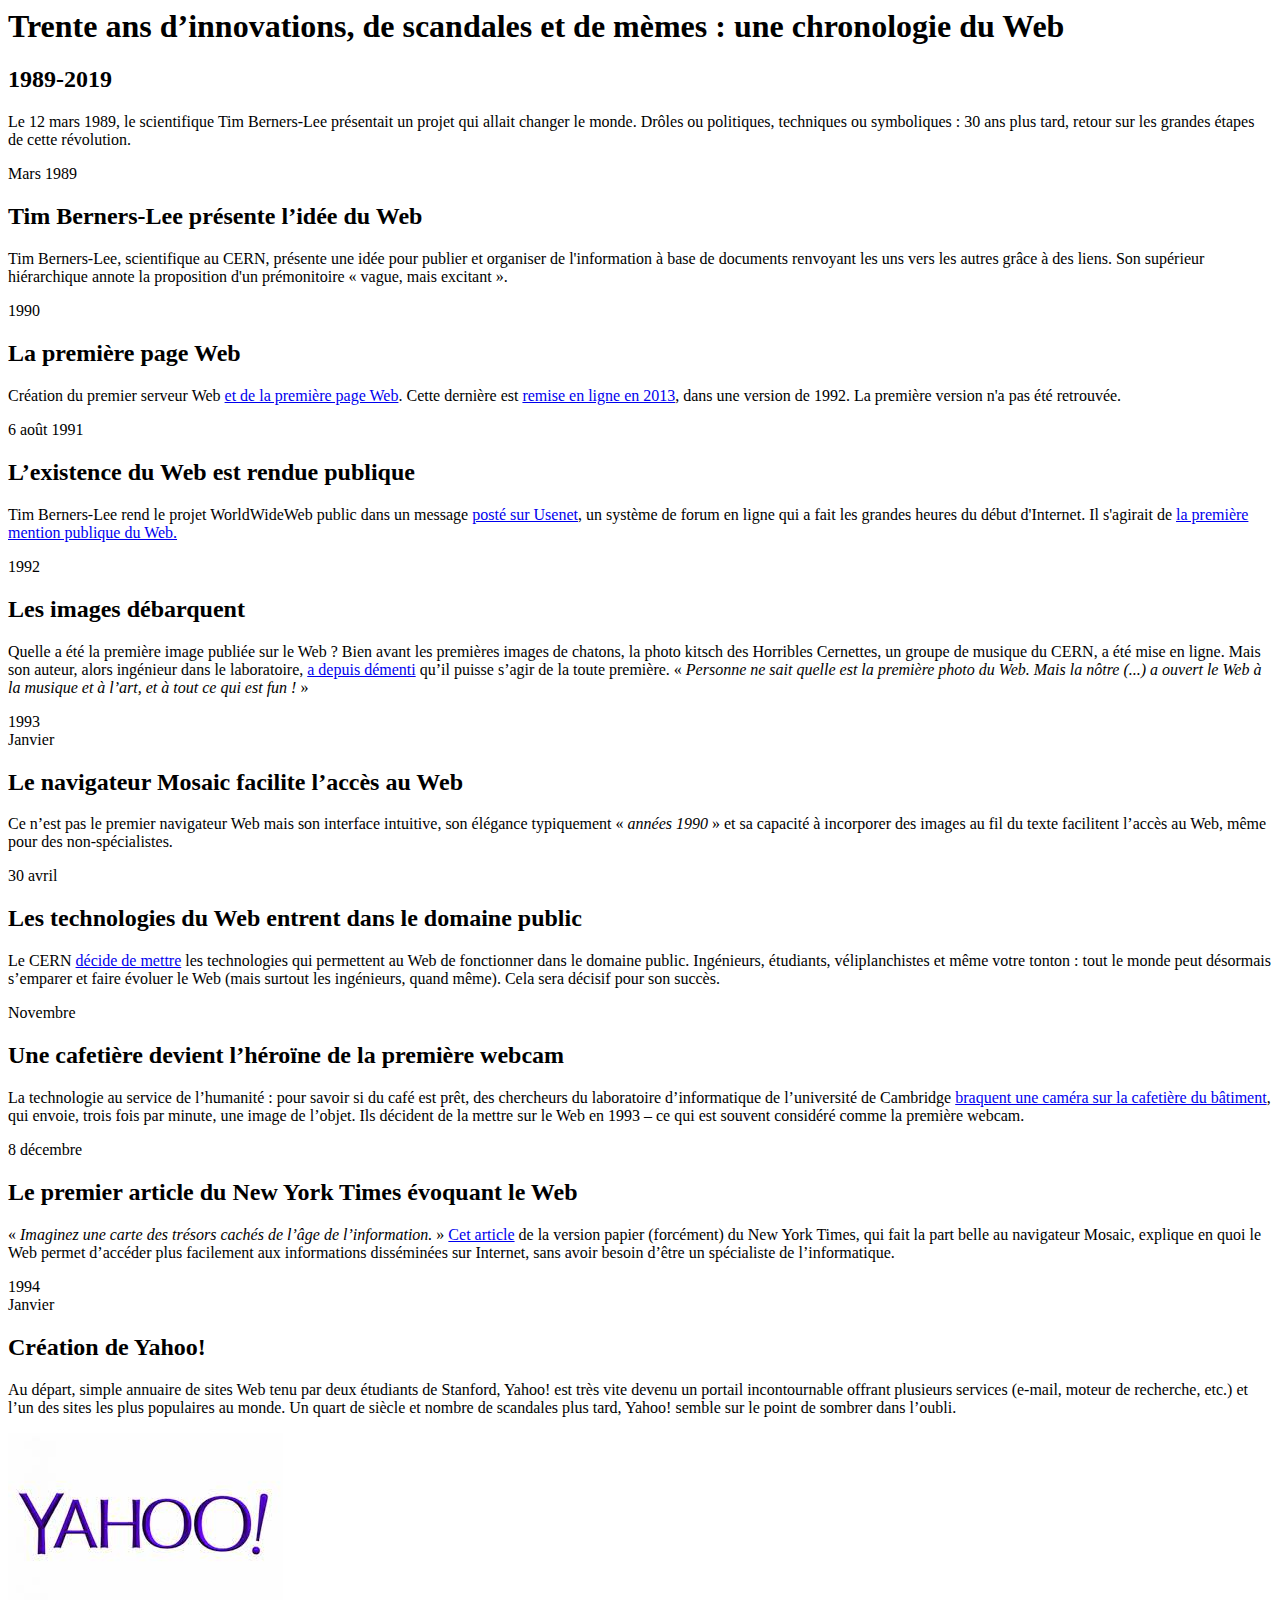
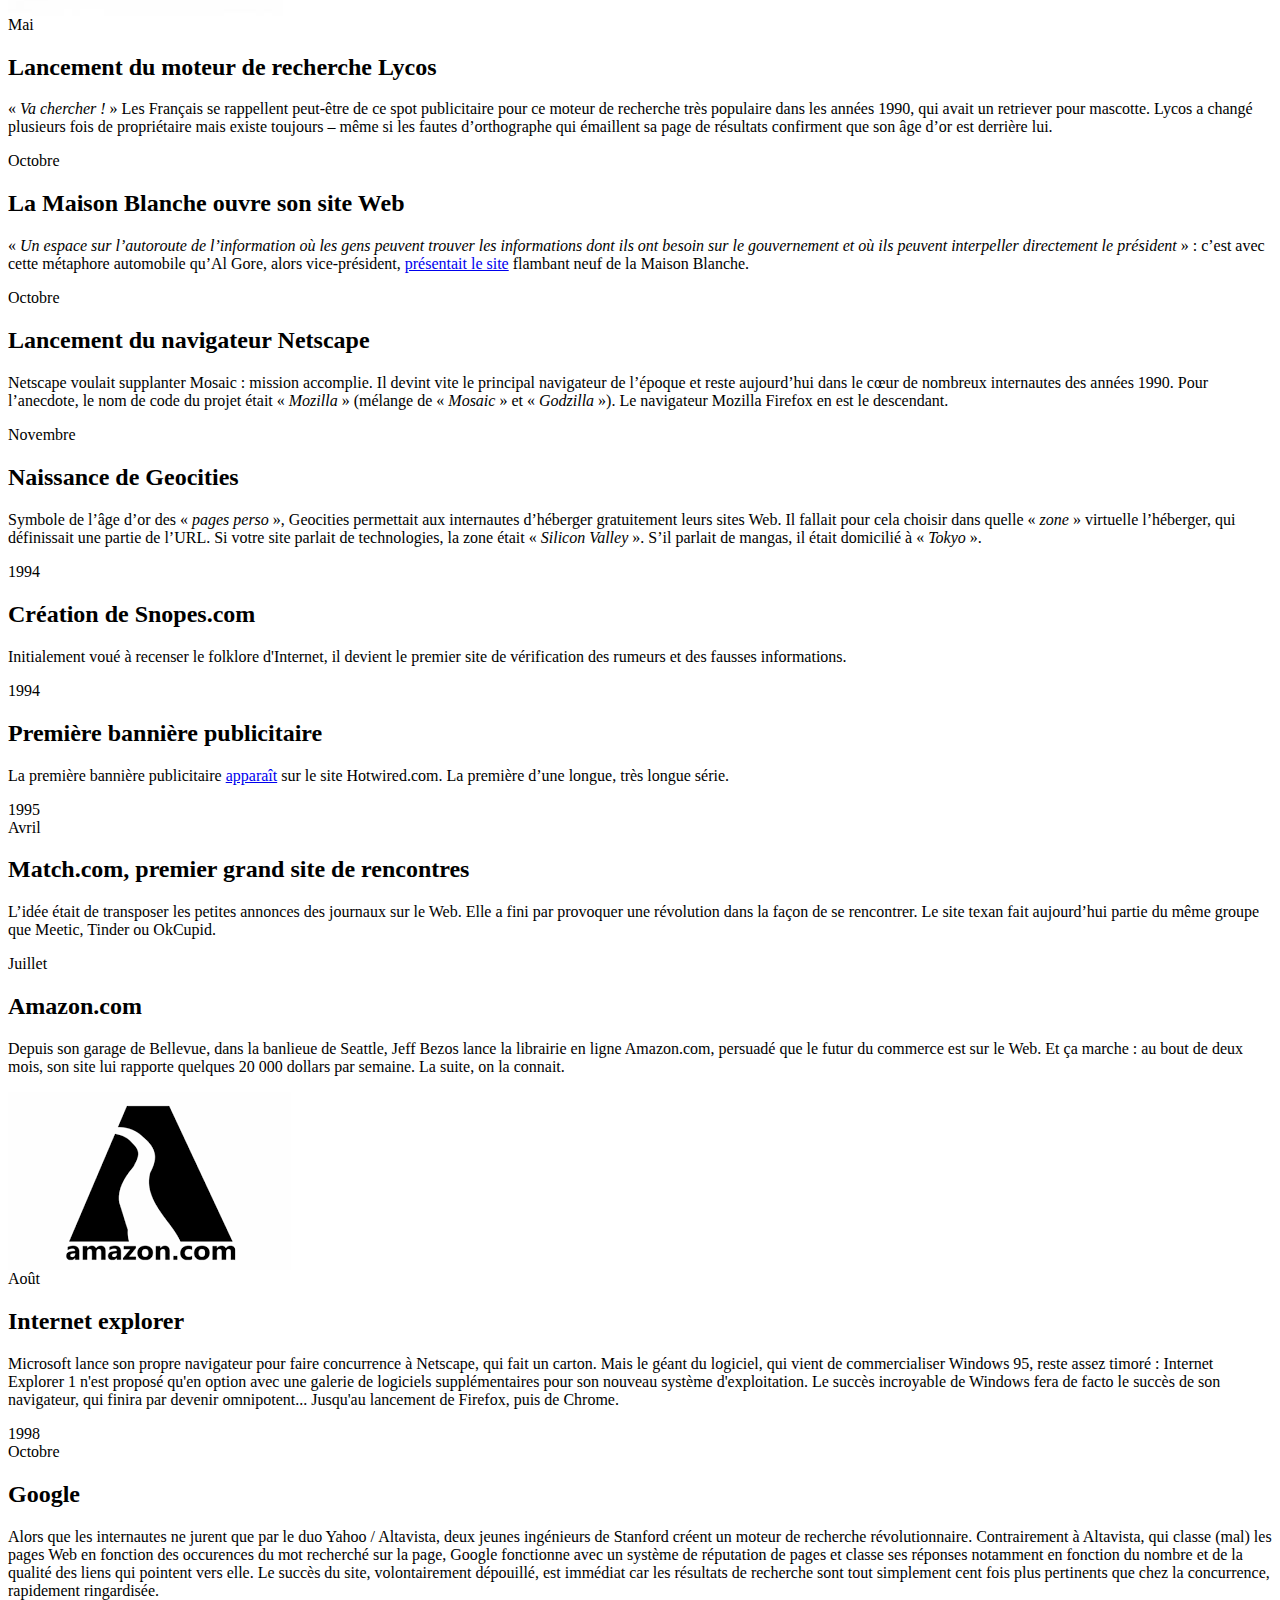
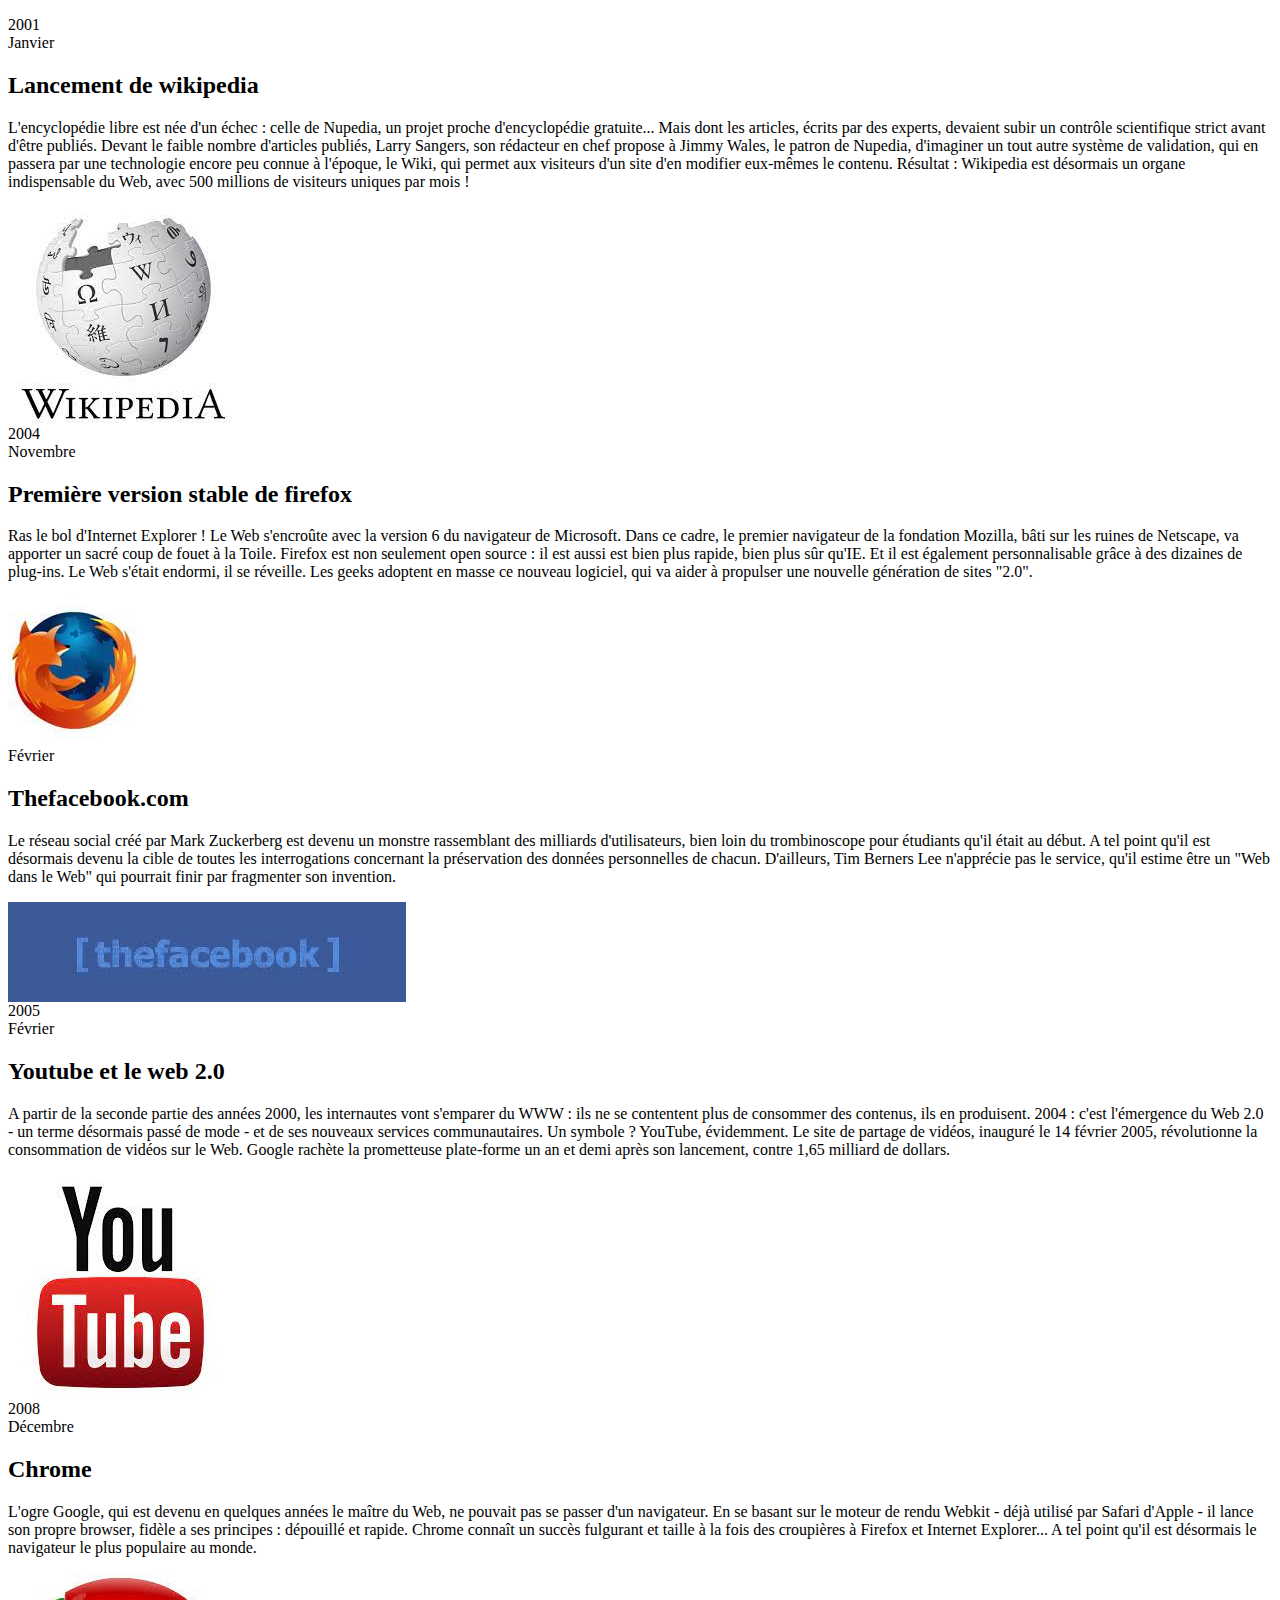
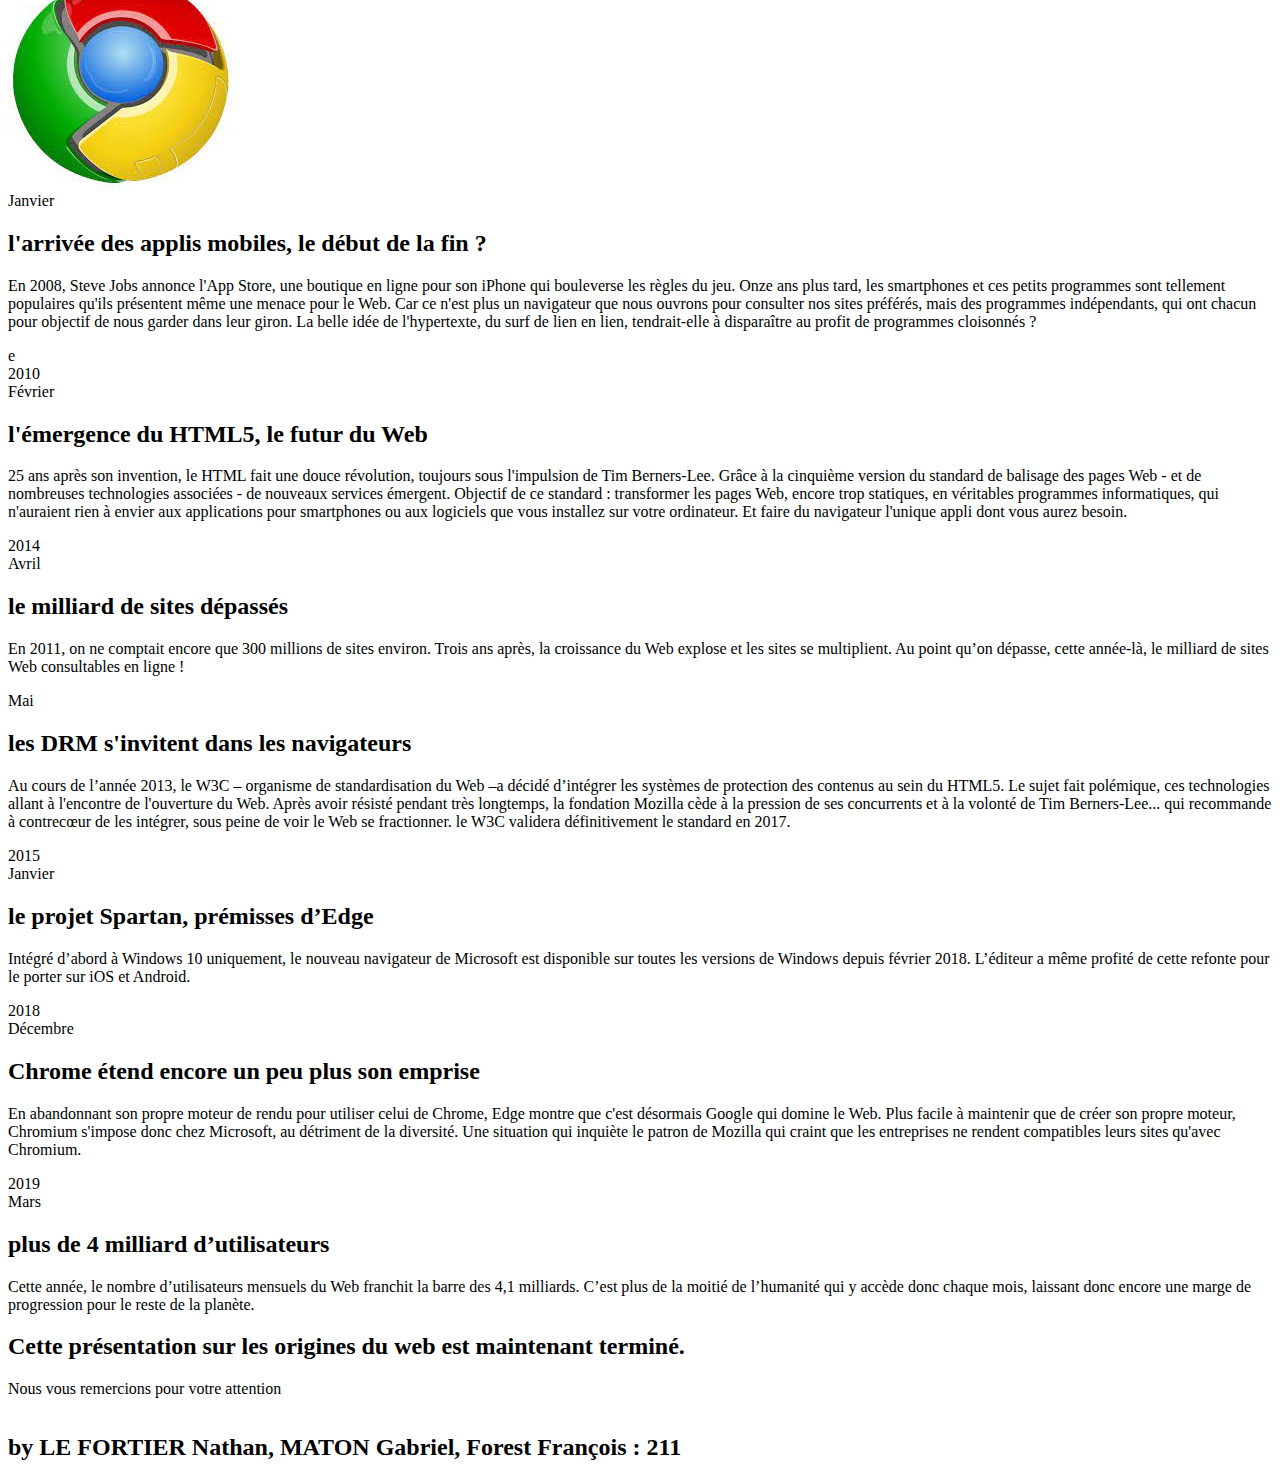
==== commit f17030b0: "Update index.html" ====
--- a/index.html
+++ b/index.html
@@ -1,3 +1,4 @@
+
 <link rel="stylesheet" href="/bucket/b0bccd86e1c5aef95b7b4f6e5dd78d1e268c41da/css/icons.css" media="print" onload="this.media='all'; this.onload=null;"> <noscript><link rel="stylesheet" href="/bucket/b0bccd86e1c5aef95b7b4f6e5dd78d1e268c41da/css/icons.css"></noscript> <link rel="stylesheet" href="/bucket/b0bccd86e1c5aef95b7b4f6e5dd78d1e268c41da/css/fonts_last.css" media="print" onload="this.media='all'; this.onload=null;"> <noscript><link rel="stylesheet" href="/bucket/b0bccd86e1c5aef95b7b4f6e5dd78d1e268c41da/css/fonts_last.css"></noscript>  <meta name="robots" content="index, follow, noarchive"> <meta name="robots" content="max-video-preview:3"> <meta name="robots" content="max-image-preview:large"> <meta name="robots" content="max-snippet:-1"> <meta http-equiv="Content-Security-Policy" content="upgrade-insecure-requests">   <title>L'histoire du web par Nathan-Gabriel-François</title> <meta name="description" content="Parcourez les principales dates – drôles, politiques, techniques ou symboliques – qui ont marqué l’histoire du Web, trentenaire depuis le 12 mars. Attention, design kitsch."> <meta property="og:site_name" content="Le Monde.fr"/> <meta property="og:locale" content="fr_FR"/> <meta property="og:title" content="Trente ans d’innovations, de scandales et de mèmes : une chronologie du Web"> <meta property="og:description" content="Parcourez les principales dates – drôles, politiques, techniques ou symboliques – qui ont marqué l’histoire du Web, trentenaire depuis le 12 mars. Attention, design kitsch.">  <meta property="og:type" content="article"/>   <meta property="og:image:width" content="1440"/> <meta property="og:image:height" content="720"/> <meta property="og:image:type" content="image/jpeg"/>  <meta property="og:article:section" content="Pixels"/>  <meta property="og:article:content_tier" content="free"/>   <meta property="og:article:published_time" content="2019-03-13T10:14:25+00:00"/> <meta name="twitter:card" content="summary_large_image"> <meta name="twitter:site" content="@lemondefr">    <meta property="twitter:image" content="https://img.lemde.fr/2019/03/12/0/0/3500/1748/1440/720/60/0/0cf7636_nw2nMqsIrfi6Tp2qU3HVApYO.jpg">   <meta property="fb:app_id" content="166878320861"> <meta property="fb:page_id" content="14892757589"> <link rel="canonical" href="https://www.lemonde.fr/pixels/visuel/2019/03/13/trente-ans-d-innovations-de-scandales-et-de-memes-une-chronologie-du-web_5435444_4408996.html"> <link rel="shortcut icon" href="/dist/assets/img/logos/favicon.ico"/> <link rel="apple-touch-icon" type="image/png" sizes="180x180" href="/dist/assets/img/logos/pwa-180.png"> <link rel="icon" type="image/png" sizes="180x180" href="/dist/assets/img/logos/pwa-180.png">  <link rel="alternate" type="application/rss+xml" href="https://www.lemonde.fr/pixels/rss_full.xml">          <script>if(Math.random()<.1){var link=document.createElement("link");link.rel="prefetch",link.href="?_staled_",link.as="document",document.head.appendChild(link)}</script>    <link rel="stylesheet" type="text/css" href="//www.lemonde.fr/bucket/b0bccd86e1c5aef95b7b4f6e5dd78d1e268c41da/css/multimedia.css" />
 <link rel="stylesheet" href="https://www.lemonde.fr/mmpub/edt/zip/2019/03/13/123823523-50d37b293d925f932d6b69d8103b1583689f38fb/styles/main.css" type="text/css">     <style type="text/css">@font-face{font-family:"The Antiqua B";src:url(/dist/assets/fonts/the-antiqua-b/TheAntiquaB_LT_700.eot);src:local("TheAntiquaB_LT_700"),url(/dist/assets/fonts/the-antiqua-b/TheAntiquaB_LT_700.eot?#iefix) format("embedded-opentype"),url(/dist/assets/fonts/the-antiqua-b/TheAntiquaB_LT_700.woff2) format("woff2"),url(/dist/assets/fonts/the-antiqua-b/TheAntiquaB_LT_700.woff) format("woff"),url(/dist/assets/fonts/the-antiqua-b/TheAntiquaB_LT_700.svg#TheAntiquaB_LT_700) format("svg");font-display:swap;font-style:normal;font-weight:700}@font-face{font-family:"The Antiqua B";src:url(/dist/assets/fonts/the-antiqua-b/TheAntiquaB_LT_800.eot);src:local("TheAntiquaB_LT_800"),url(/dist/assets/fonts/the-antiqua-b/TheAntiquaB_LT_800.eot?#iefix) format("embedded-opentype"),url(/dist/assets/fonts/the-antiqua-b/TheAntiquaB_LT_800.woff2) format("woff2"),url(/dist/assets/fonts/the-antiqua-b/TheAntiquaB_LT_800.woff) format("woff"),url(/dist/assets/fonts/the-antiqua-b/TheAntiquaB_LT_800.svg#TheAntiquaB_LT_800) format("svg");font-display:swap;font-style:normal;font-weight:800}@font-face{font-family:"Marr Sans Condensed";src:url(/dist/assets/fonts/marr-sans-cond/MarrSansCondensed-Medium-Web.eot);src:url(/dist/assets/fonts/marr-sans-cond/MarrSansCondensed-Medium-Web.eot?#iefix) format("embedded-opentype"),url(/dist/assets/fonts/marr-sans-cond/MarrSansCondensed-Medium-Web.woff2) format("woff2"),url(/dist/assets/fonts/marr-sans-cond/MarrSansCondensed-Medium-Web.woff) format("woff");font-display:swap;font-style:normal;font-weight:500}.weight--hairline{font-weight:100}.weight--thin{font-weight:200}.weight--light{font-weight:300}.weight--normal{font-weight:400}.weight--medium{font-weight:500}.weight--semibold{font-weight:600}.weight--bold{font-weight:700}.weight--extrabold{font-weight:800}.weight--black{font-weight:900}
 
@@ -11,7 +12,7 @@
 var lmd={"consent":{"version":1,"iabVersion":16},"context":{"aec":false,"lead":null,"pageType":"Element","element":{"nature_editoriale":{"id":48,"nom":"Grand format"},"type":"visuel_interactif","restreint":false,"is_a_teaser":false},"article":{"id":3072832,"legacyId":5435444,"firstPublished":{"date":"2019-03-13 10:14:25.000000","timezone_type":1,"timezone":"+00:00"},"format":"standard","nbChar":0,"slug":"trente-ans-d-innovations-de-scandales-et-de-memes-une-chronologie-du-web","title":"Trente ans d\u2019innovations, de scandales et de m\u00e8mes\u00a0: une chronologie du Web","tagId":126,"premium":false},"section":{"id":126,"legacyId":4408996,"url":"pixels","title":"Pixels","description":"Chroniques des (r)\u00e9volutions num\u00e9riques","followed":false,"header":true,"parent":null,"webVisible":true,"navVisible":true,"metadata":{"stats":{"countLvl2":"56"}},"isBlog":false,"nbArticle":null,"media":null,"lastArticlePublished":{"date":"2021-11-29 16:00:33.000000","timezone_type":1,"timezone":"+00:00"}}},"user":false,"hosts":{"sf_www":"www.lemonde.fr","sf_secure":"secure.lemonde.fr","forecast":"forecast.lemonde.fr"},"analytics":{"ga":{"ua":"UA-15394037-2"},"oneNext":{"id":"244044216595"},"fba":{"id":"122349388153507","idCommunication":"607705069438811","pageType":"Grand Format","contentType":"element-grand-format","contentCategory":"Pixels"},"amplitude":{"id":"7dec6d6e90d5288af6e9a882f8def199","echantillon":"false","arvatoSelectionCode":"false"},"smart_tag":{"url":"https:\/\/www.lemonde.fr\/bucket\/b0bccd86e1c5aef95b7b4f6e5dd78d1e268c41da\/js\/standalone\/at_internet\/smarttag.__site_id__.js","customObject":{"ID_Article":3072832,"Pagetype":"grand_format","Titre":"trente_ans_d_innovations_de_scandales_et_de_memes_une_chronologie_du_web","Date":"20190313","Id_huit":3072832,"Statut_article":"Gratuit","Population":"Gratuit","Producteur":"Edito","Nature_edito":"Grand format","Signes":0,"ir":"false"},tags":{"keywords":["pixels","cultures-web"]}}},"features":{"capping":true},"batch":{"smallIcon":"https:\/\/www.lemonde.fr\/bucket\/b0bccd86e1c5aef95b7b4f6e5dd78d1e268c41da\/img\/logos\/pwa-96-transparent.png","defaultIcon":"https:\/\/www.lemonde.fr\/bucket\/b0bccd86e1c5aef95b7b4f6e5dd78d1e268c41da\/img\/logos\/pwa-192.png"},"conf":{"hf":{"src_base_path":"https:\/\/www.lemonde.fr\/mmpub\/edt\/zip\/2019\/03\/13\/123823523-50d37b293d925f932d6b69d8103b1583689f38fb\/"}},"typePage":"Grand Format","urlfriendly":"trente-ans-d-innovations-de-scandales-et-de-memes-une-chronologie-du-web","keywords":"pixels,cultures-web","sections":["pixels"],"isAbo":false,"recommendationsUrl":"\/ajax\/recommandations\/?section_id=588&fallback_id=126&display_type=iso&content_type=all"};lmd.device="desktop";</script> <script type="text/javascript" src="//www.lemonde.fr/bucket/b0bccd86e1c5aef95b7b4f6e5dd78d1e268c41da/js/vendor.bundle.js" async="1"></script>
 <script type="text/javascript" src="//www.lemonde.fr/bucket/b0bccd86e1c5aef95b7b4f6e5dd78d1e268c41da/js/batch_load.bundle.js" async="1"></script>
 </head>     <body id="js-body"  class="">   <div id="cover" class="dfp-slot dfp__slot  dfp-unloaded" data-format="cover" aria-hidden="true"></div>    <header class="multimediaNav multimediaNav--sticky"> <a href="/" class="multimediaNav__logo"> <div class="logo__lemonde logo--full">  </div> </a> <span class="multimediaNav__title"></span> </header>   <main role="main" class="main LeMondeMain main--free">     <script type="text/javascript" src="https://asset.lemde.fr/medias/legacy/require.js"></script>
-<script type="text/javascript" src="https://asset.lemde.fr/medias/legacy/config.js"></script>
+
 <link rel="stylesheet" type="text/css" href="//www.lemonde.fr/bucket/b0bccd86e1c5aef95b7b4f6e5dd78d1e268c41da/css/snippets.css" />
 
 <div class="pxl-grand-format">
@@ -455,7 +456,9 @@
        <h2>Cette présentation sur les origines du web est maintenant terminé.</h2>
               <p> Nous vous remercions pour votre attention</p>
               <img src="https://i.gifer.com/2Lij.gif" alt="">
-
-              </div>
-       </div>
+  <h2> by LE FORTIER Nathan, MATON Gabriel, Forest François : 211</h2>
+
+              </div>
+       </div>                
+
       </script>   </body> </html>
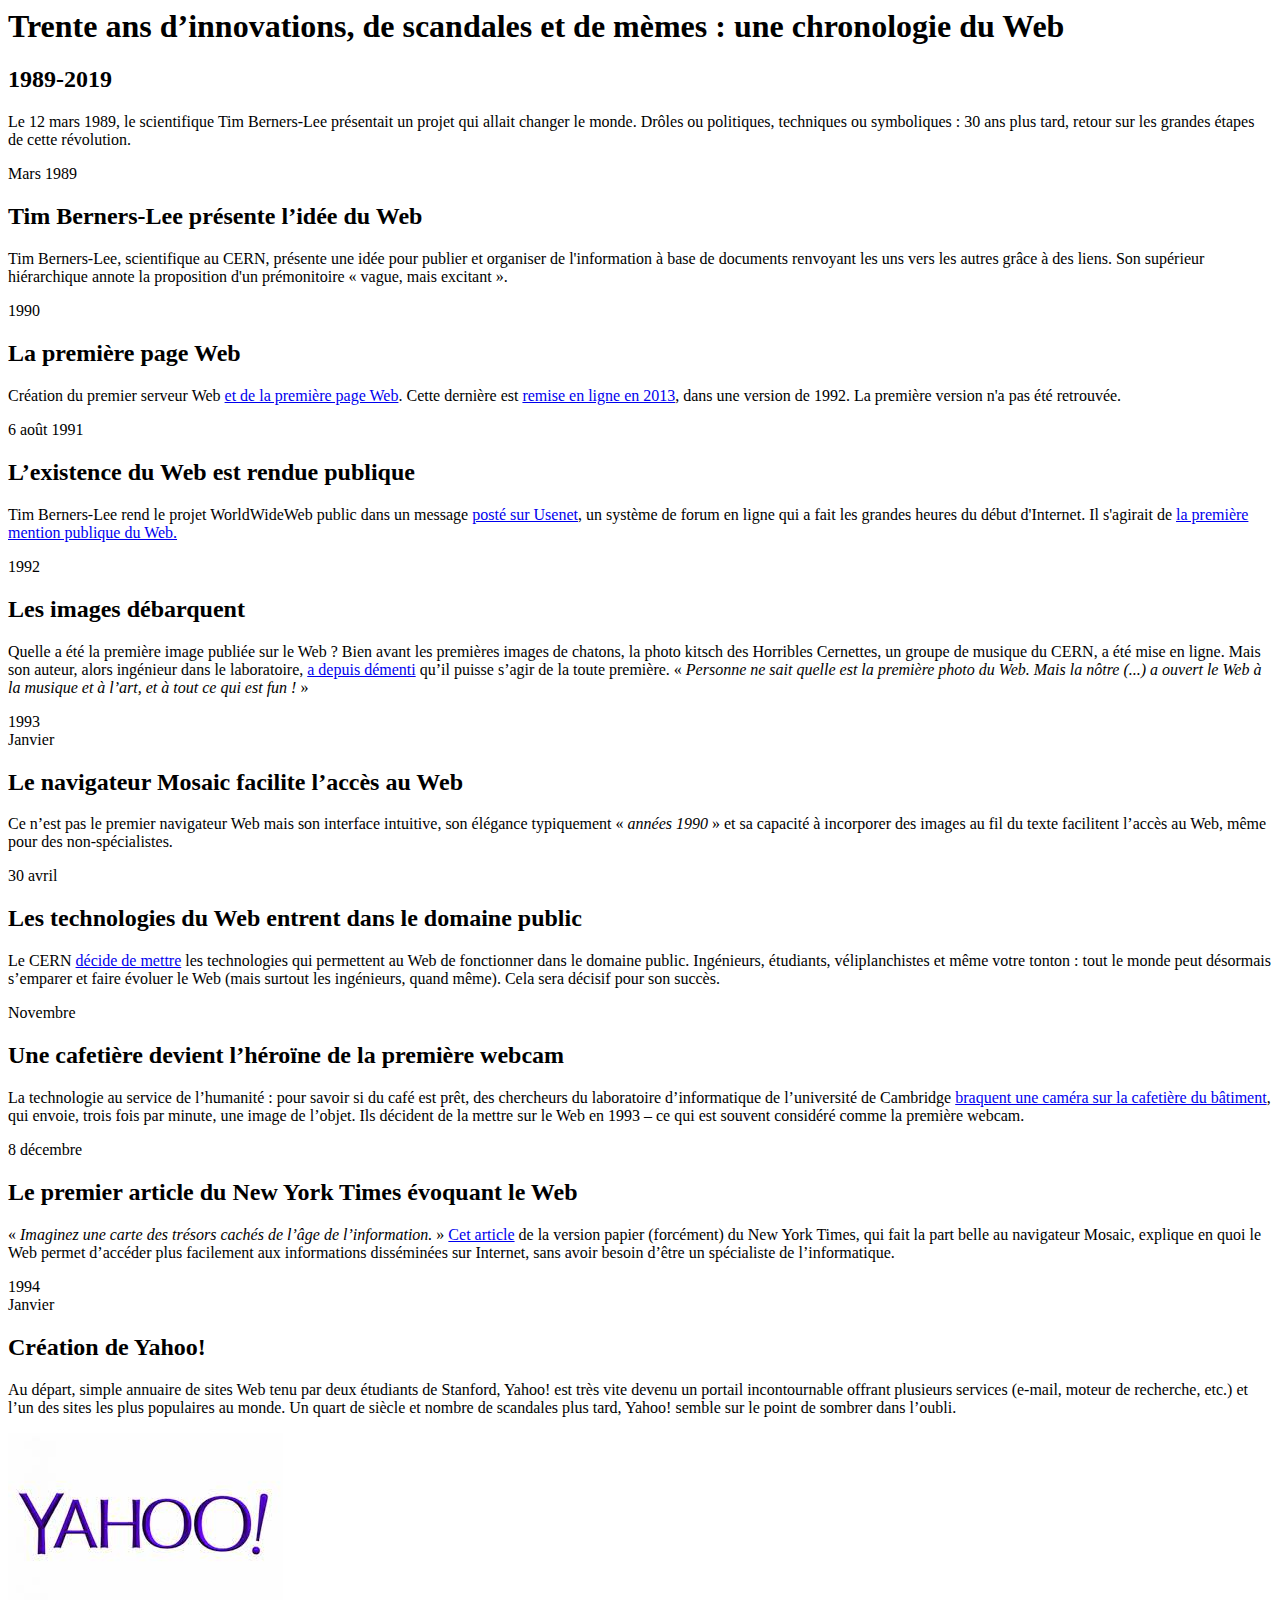
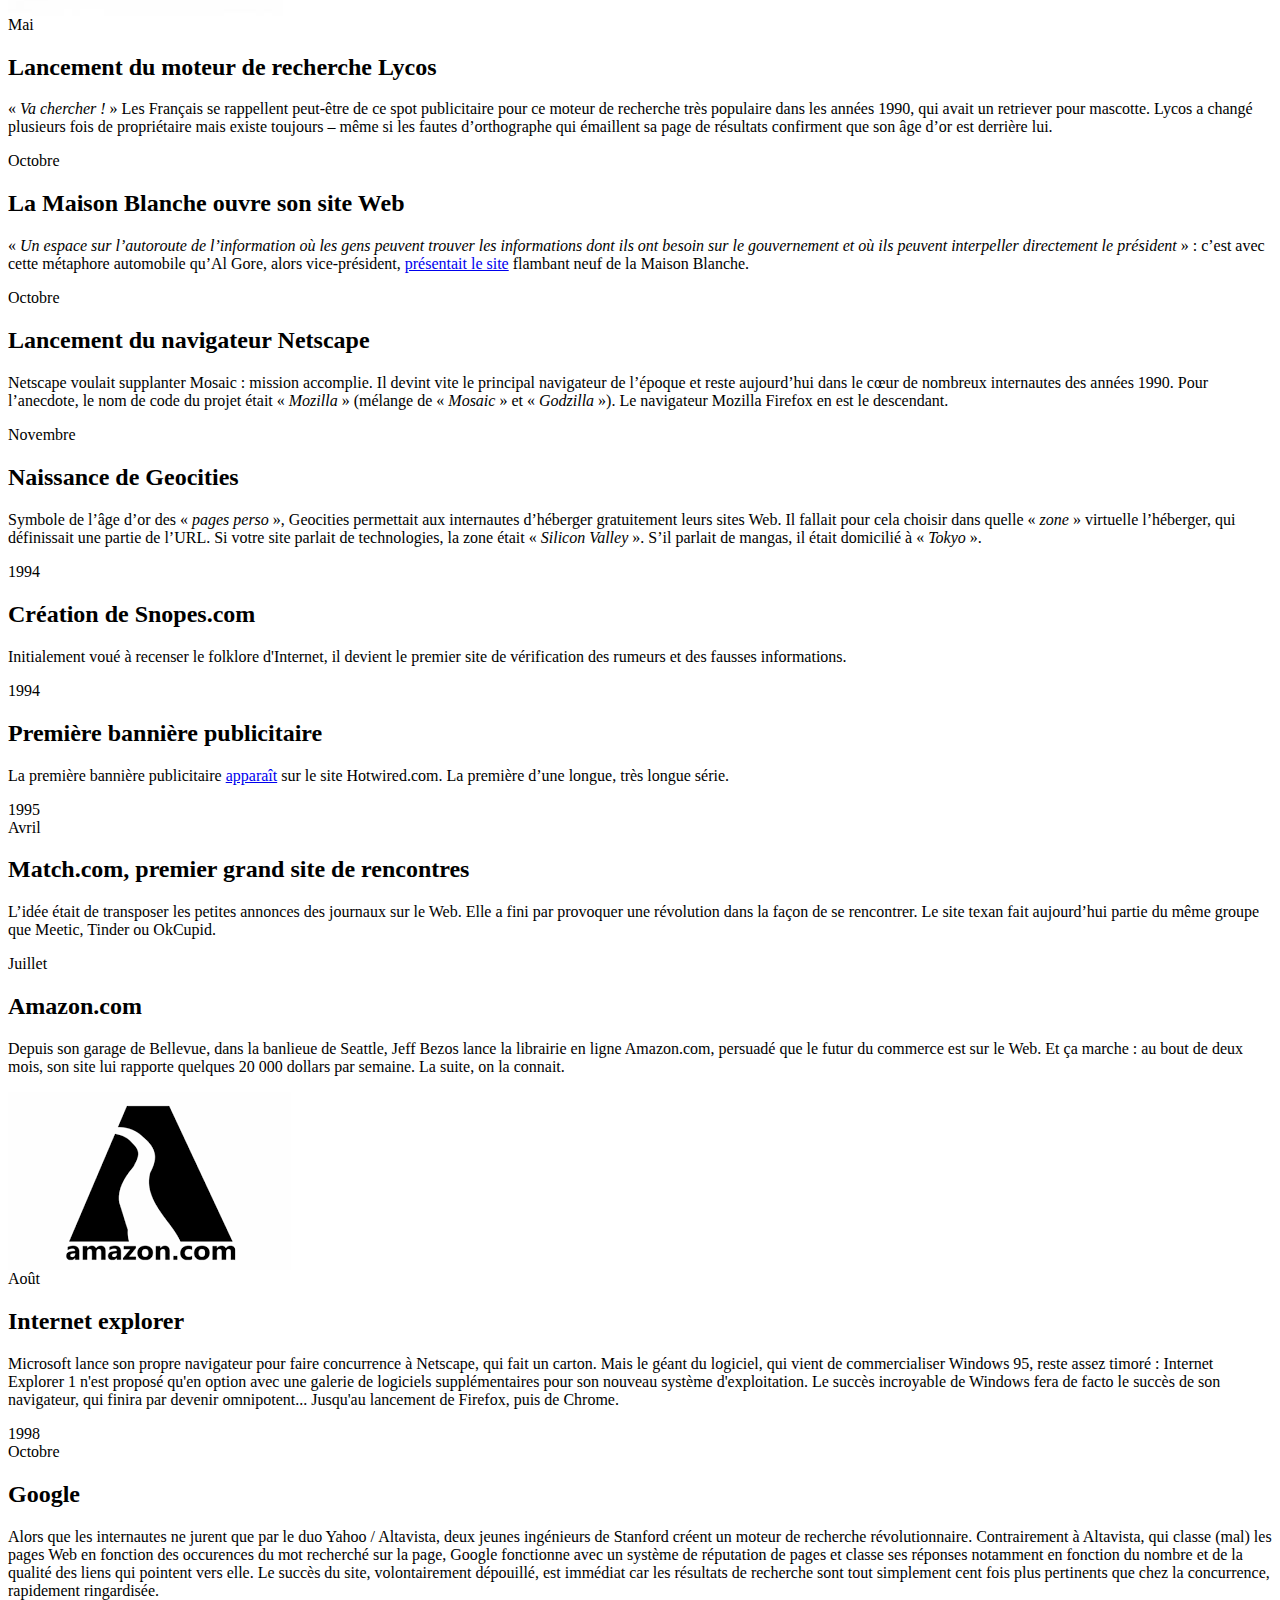
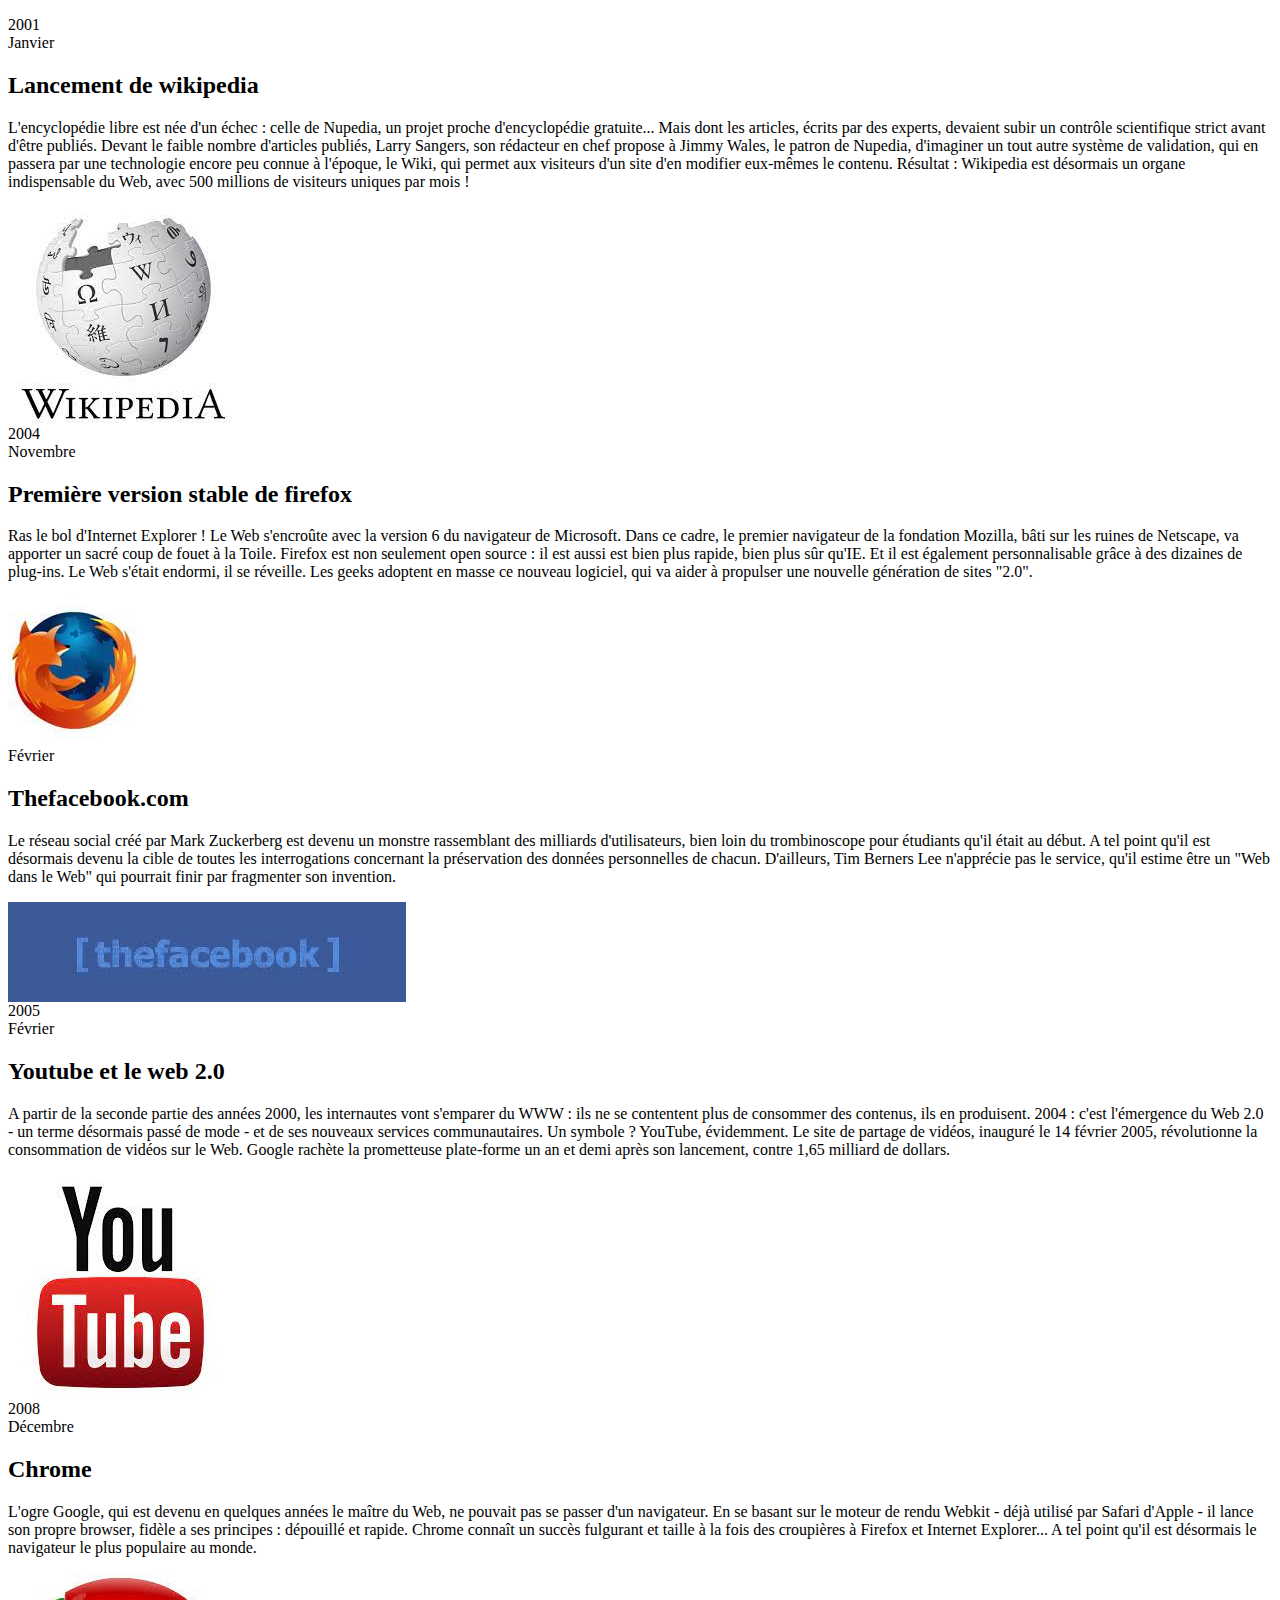
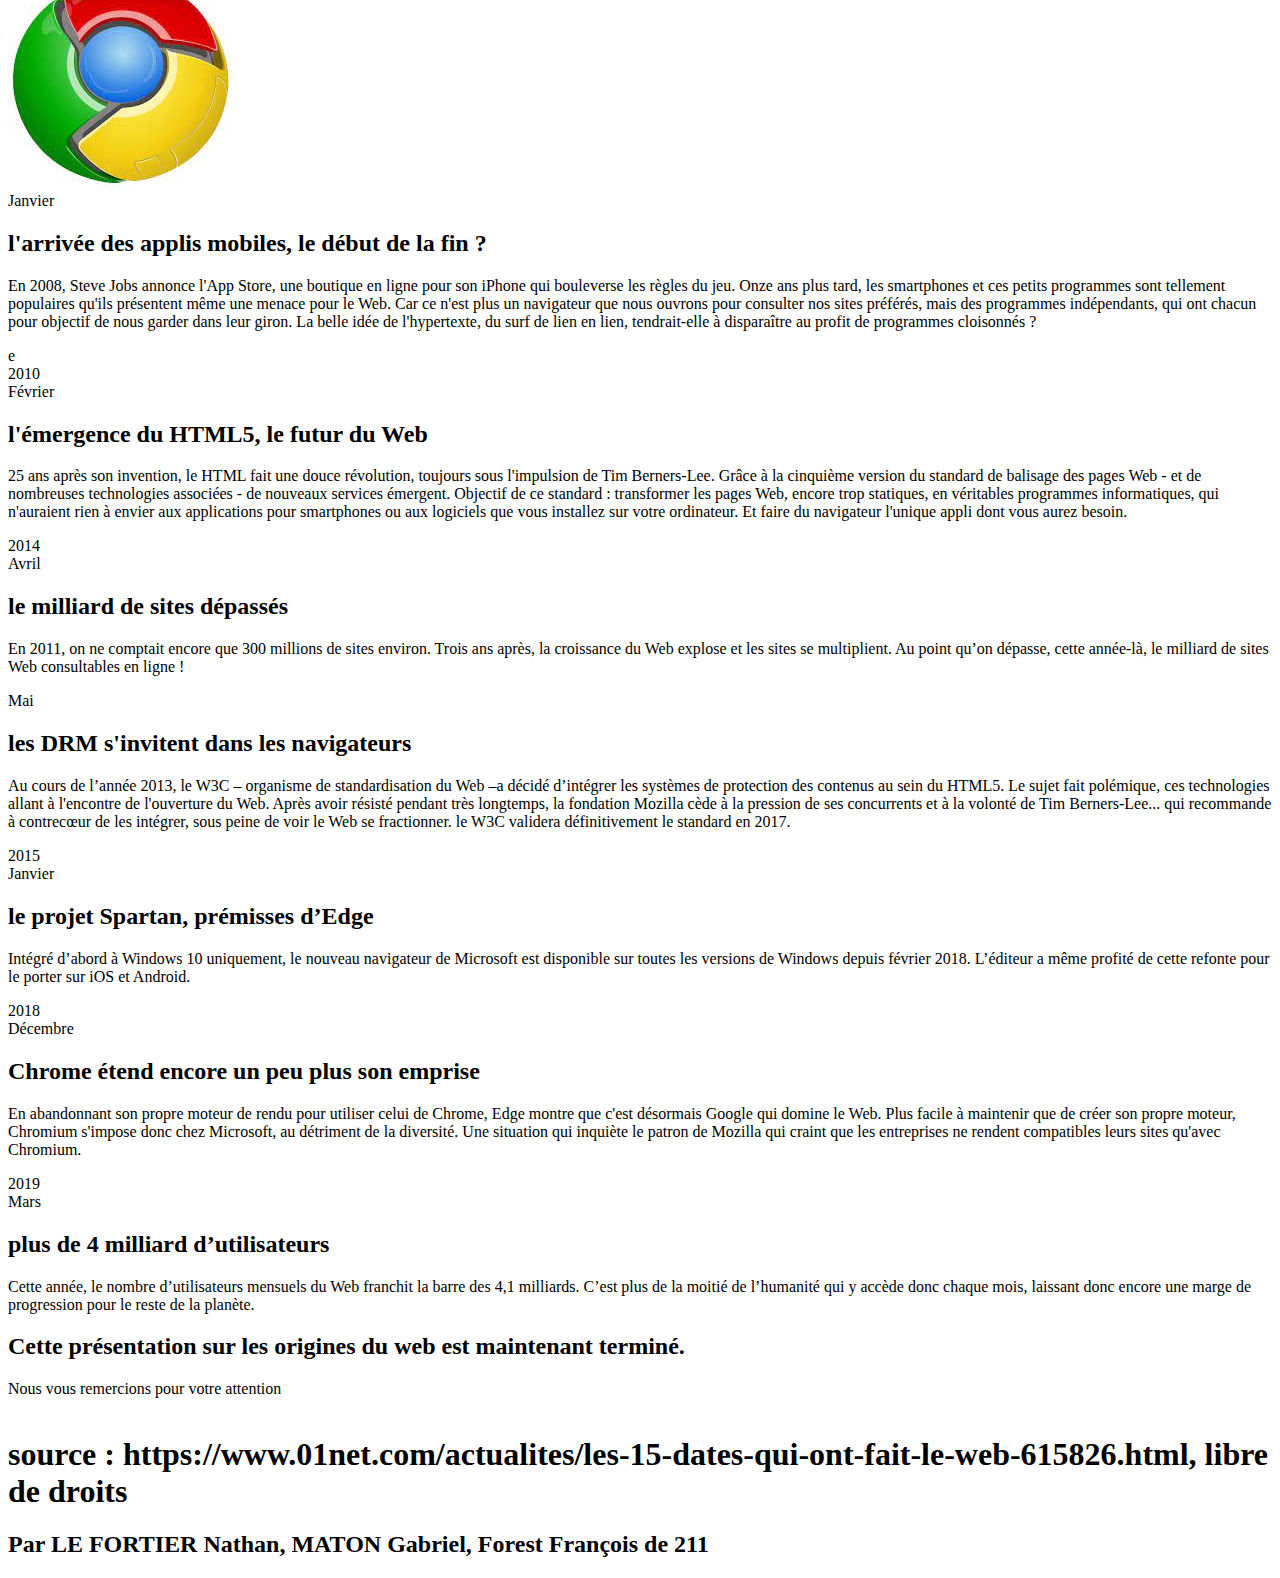
==== commit 2fa17429: "Update index.html" ====
--- a/index.html
+++ b/index.html
@@ -456,7 +456,8 @@
        <h2>Cette présentation sur les origines du web est maintenant terminé.</h2>
               <p> Nous vous remercions pour votre attention</p>
               <img src="https://i.gifer.com/2Lij.gif" alt="">
-  <h2> by LE FORTIER Nathan, MATON Gabriel, Forest François : 211</h2>
+              <h1> source : https://www.01net.com/actualites/les-15-dates-qui-ont-fait-le-web-615826.html, libre de droits</h1>
+  <h2> Par LE FORTIER Nathan, MATON Gabriel, Forest François  de 211 </h2>
 
               </div>
        </div>                
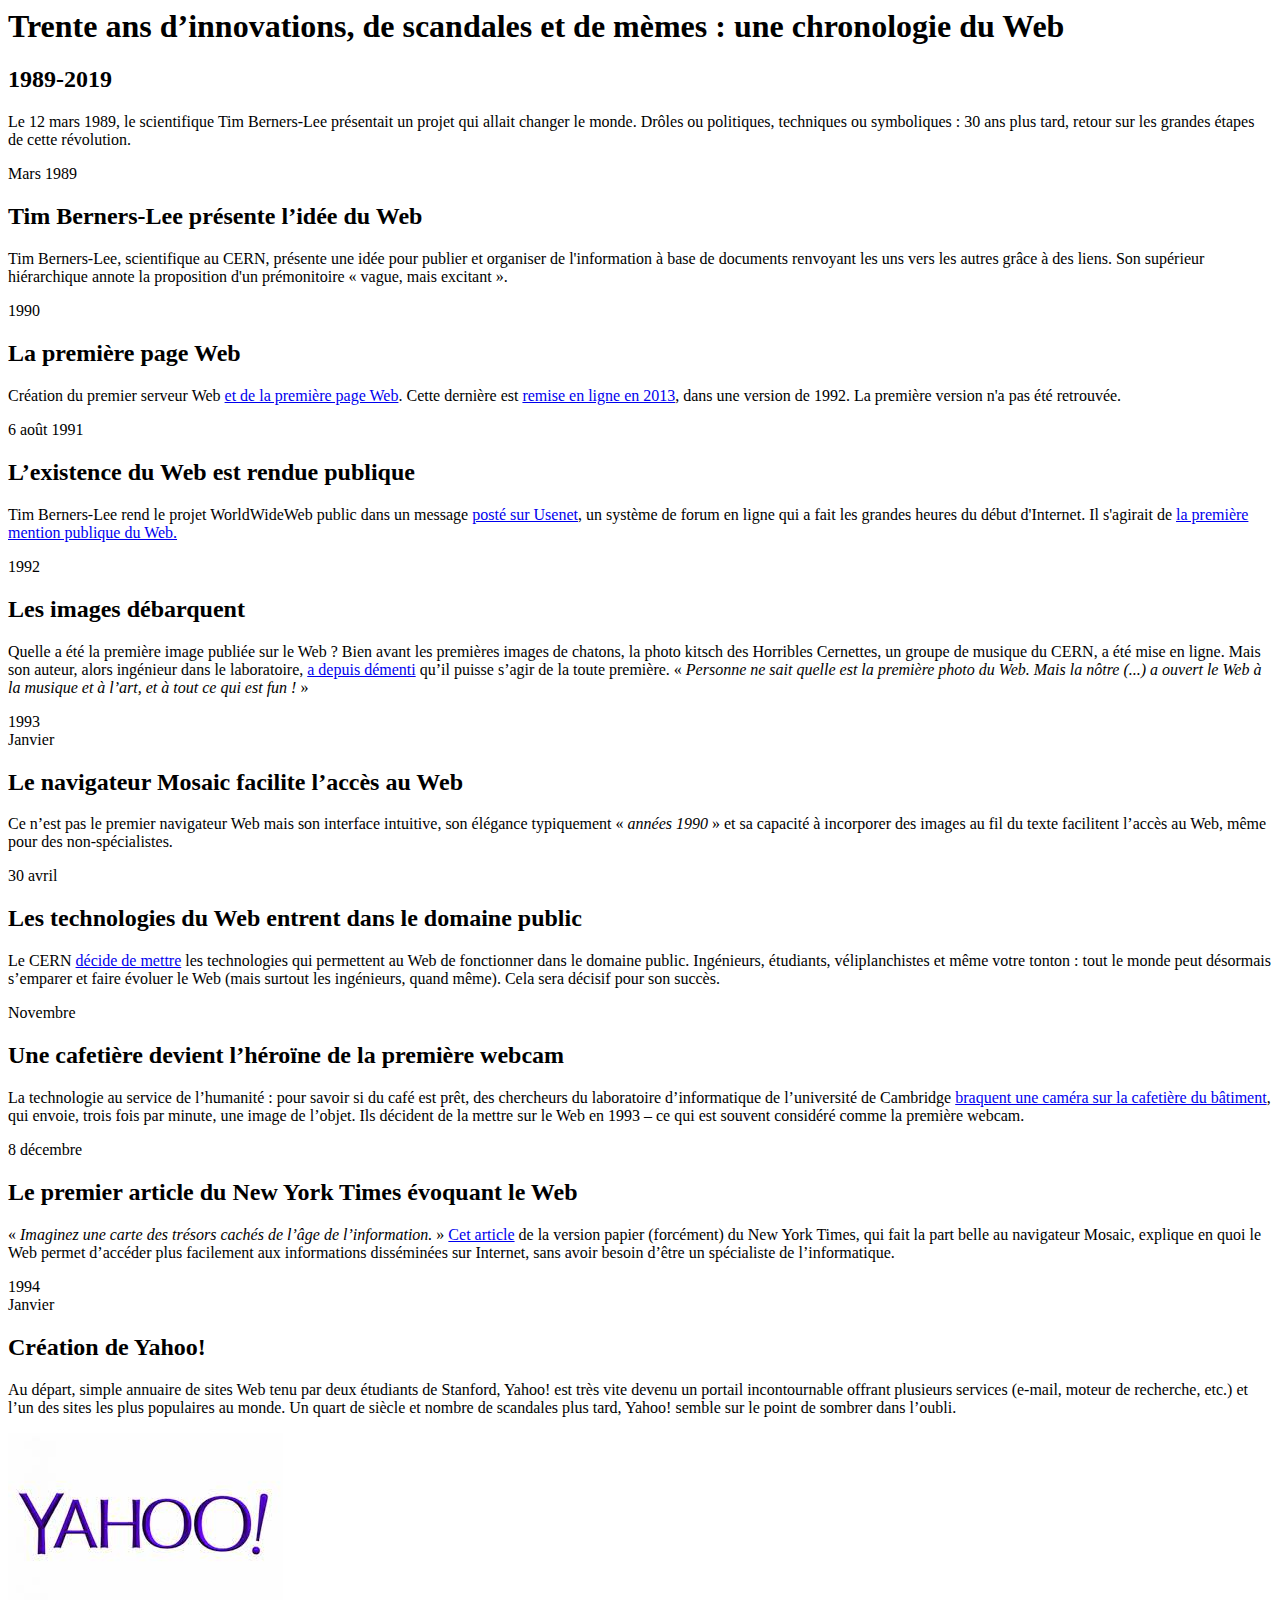
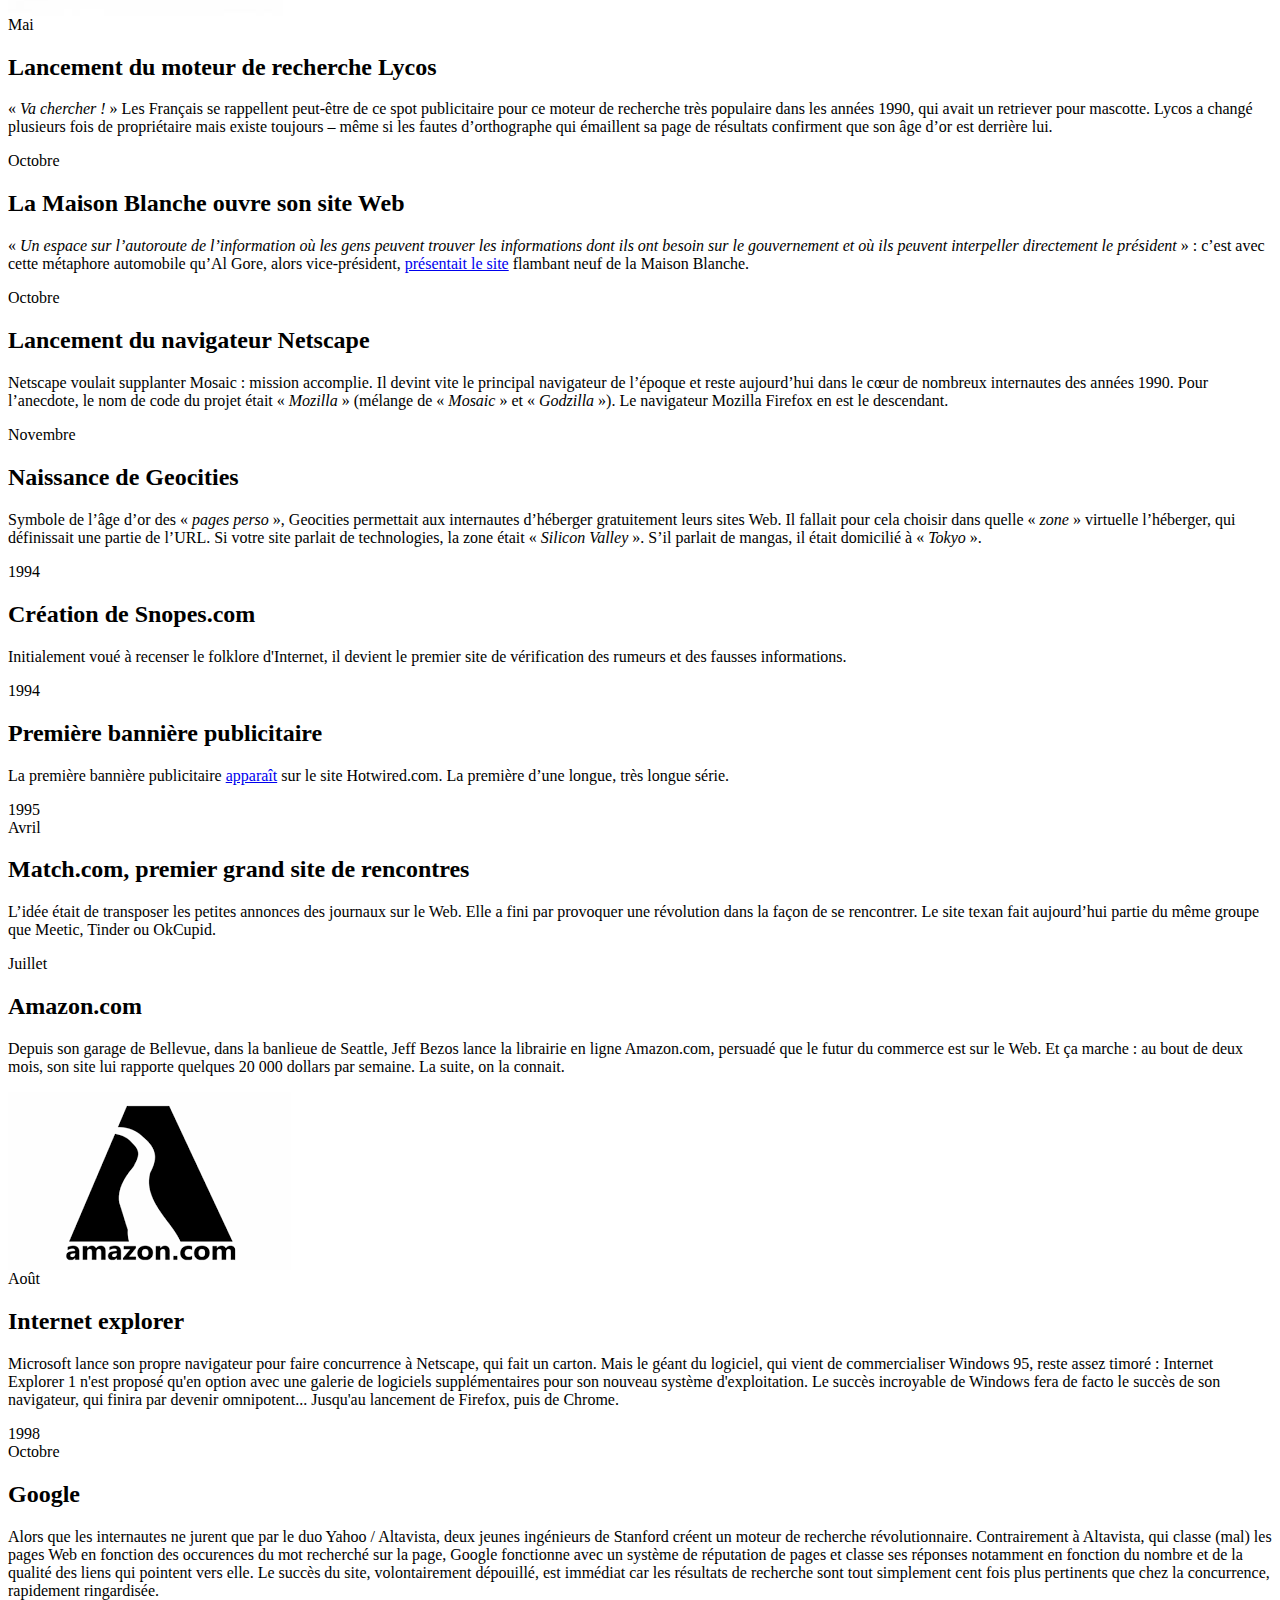
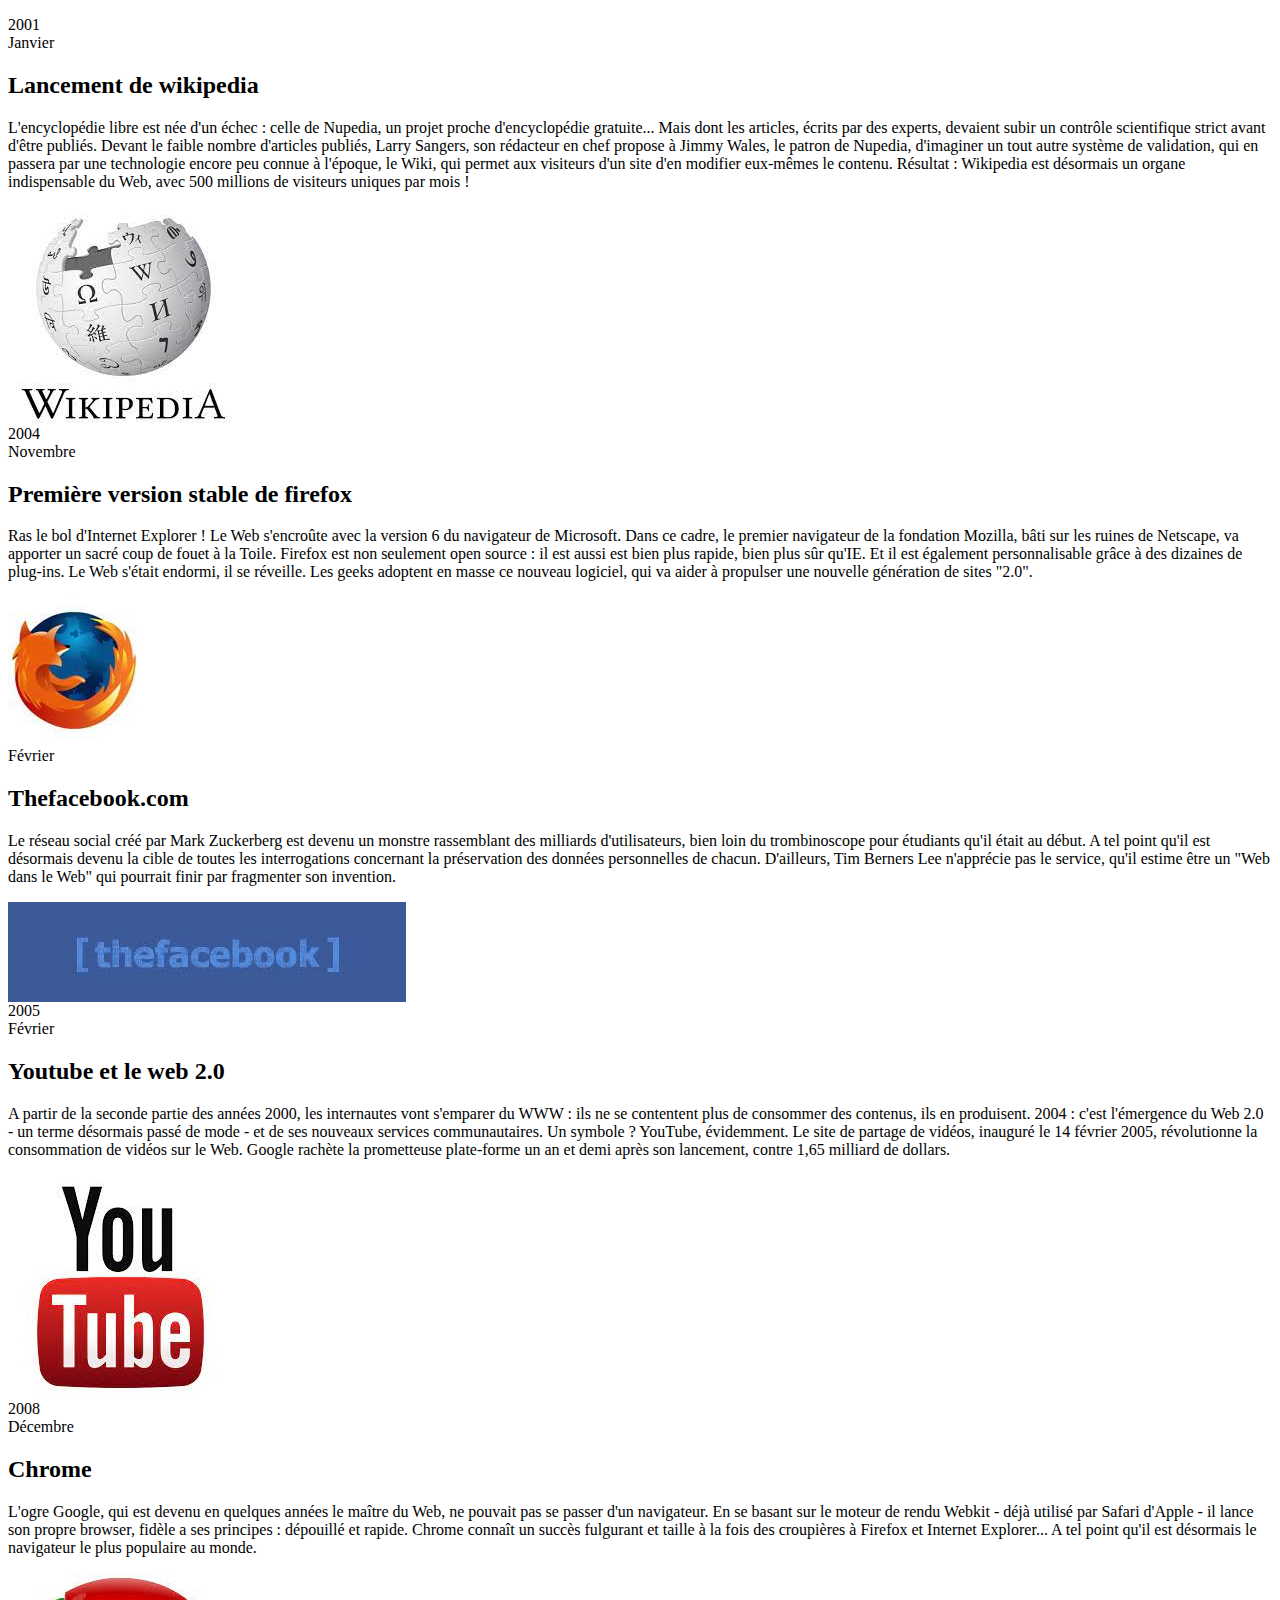
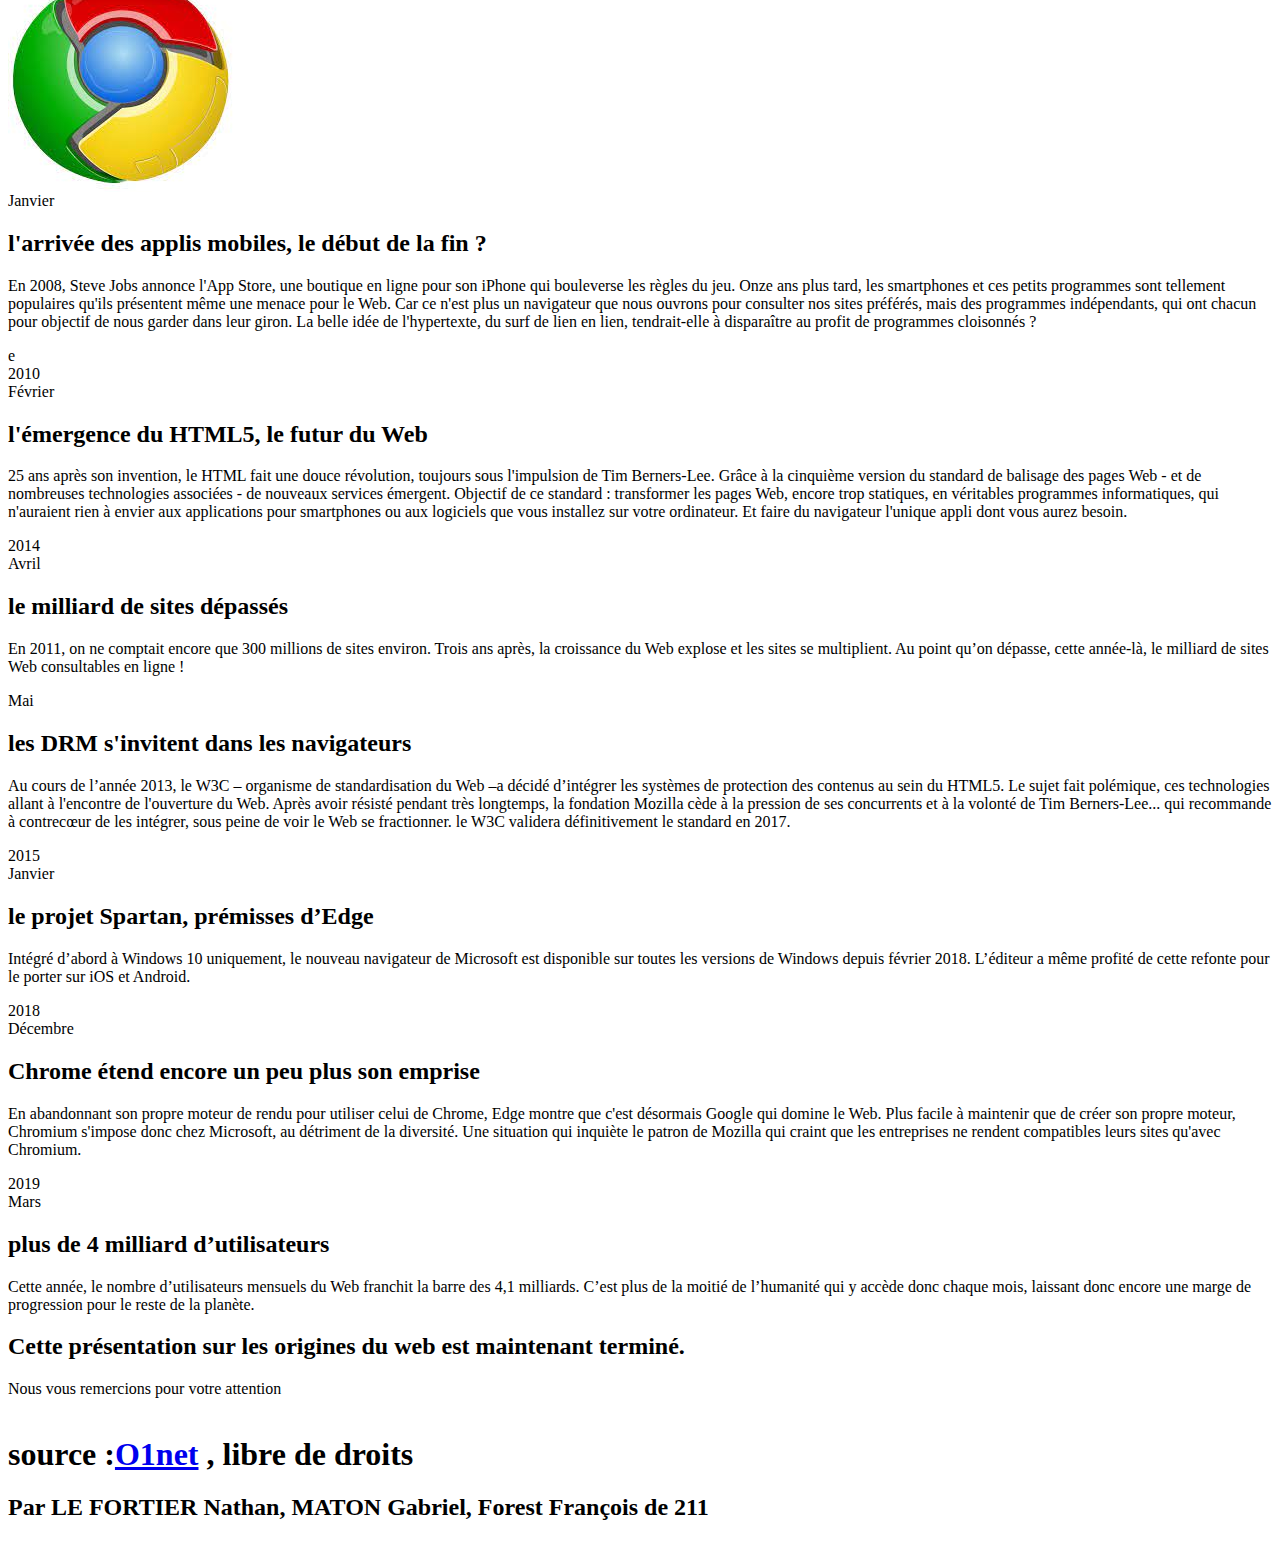
==== commit a7c38a96: "Update index.html" ====
--- a/index.html
+++ b/index.html
@@ -456,7 +456,7 @@
        <h2>Cette présentation sur les origines du web est maintenant terminé.</h2>
               <p> Nous vous remercions pour votre attention</p>
               <img src="https://i.gifer.com/2Lij.gif" alt="">
-              <h1> source : https://www.01net.com/actualites/les-15-dates-qui-ont-fait-le-web-615826.html, libre de droits</h1>
+              <h1> source :<a target="" href="https://www.01net.com/actualites/les-15-dates-qui-ont-fait-le-web-615826.html">O1net</a> , libre de droits</h1>
   <h2> Par LE FORTIER Nathan, MATON Gabriel, Forest François  de 211 </h2>
 
               </div>
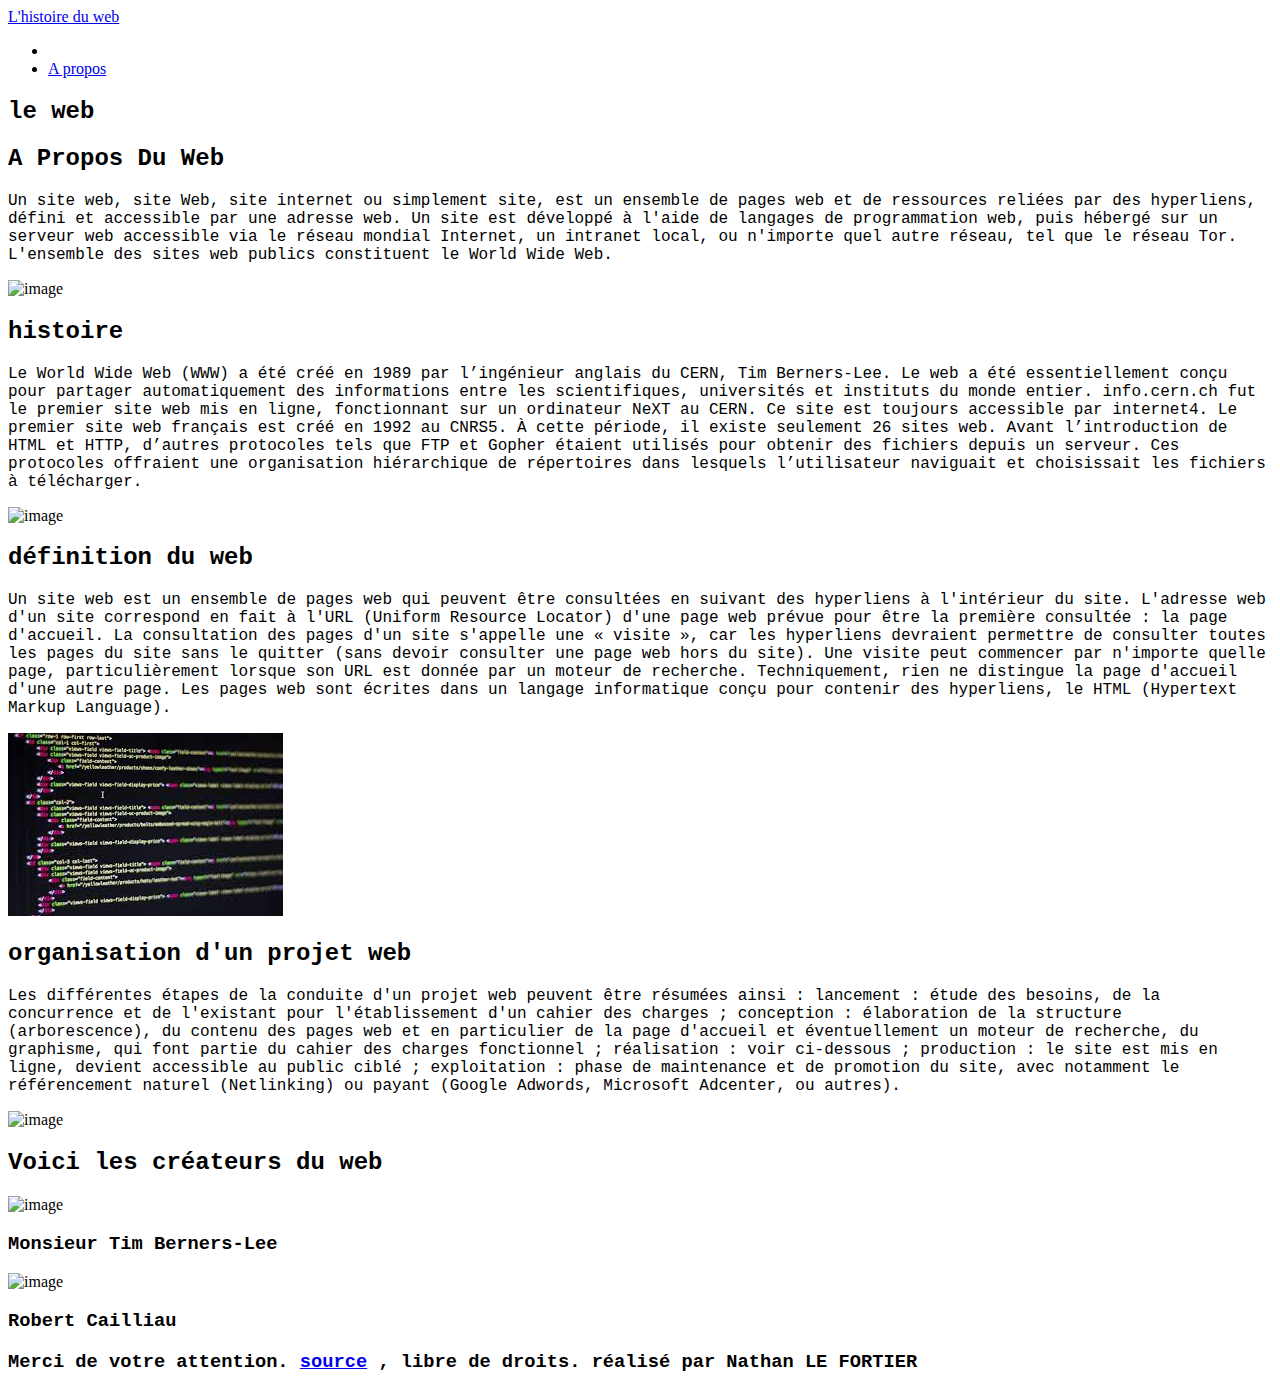
==== commit 6f2811e8: "Add files via upload" ====
--- a/index.html
+++ b/index.html
@@ -1,465 +1,136 @@
-
-<link rel="stylesheet" href="/bucket/b0bccd86e1c5aef95b7b4f6e5dd78d1e268c41da/css/icons.css" media="print" onload="this.media='all'; this.onload=null;"> <noscript><link rel="stylesheet" href="/bucket/b0bccd86e1c5aef95b7b4f6e5dd78d1e268c41da/css/icons.css"></noscript> <link rel="stylesheet" href="/bucket/b0bccd86e1c5aef95b7b4f6e5dd78d1e268c41da/css/fonts_last.css" media="print" onload="this.media='all'; this.onload=null;"> <noscript><link rel="stylesheet" href="/bucket/b0bccd86e1c5aef95b7b4f6e5dd78d1e268c41da/css/fonts_last.css"></noscript>  <meta name="robots" content="index, follow, noarchive"> <meta name="robots" content="max-video-preview:3"> <meta name="robots" content="max-image-preview:large"> <meta name="robots" content="max-snippet:-1"> <meta http-equiv="Content-Security-Policy" content="upgrade-insecure-requests">   <title>L'histoire du web par Nathan-Gabriel-François</title> <meta name="description" content="Parcourez les principales dates – drôles, politiques, techniques ou symboliques – qui ont marqué l’histoire du Web, trentenaire depuis le 12 mars. Attention, design kitsch."> <meta property="og:site_name" content="Le Monde.fr"/> <meta property="og:locale" content="fr_FR"/> <meta property="og:title" content="Trente ans d’innovations, de scandales et de mèmes : une chronologie du Web"> <meta property="og:description" content="Parcourez les principales dates – drôles, politiques, techniques ou symboliques – qui ont marqué l’histoire du Web, trentenaire depuis le 12 mars. Attention, design kitsch.">  <meta property="og:type" content="article"/>   <meta property="og:image:width" content="1440"/> <meta property="og:image:height" content="720"/> <meta property="og:image:type" content="image/jpeg"/>  <meta property="og:article:section" content="Pixels"/>  <meta property="og:article:content_tier" content="free"/>   <meta property="og:article:published_time" content="2019-03-13T10:14:25+00:00"/> <meta name="twitter:card" content="summary_large_image"> <meta name="twitter:site" content="@lemondefr">    <meta property="twitter:image" content="https://img.lemde.fr/2019/03/12/0/0/3500/1748/1440/720/60/0/0cf7636_nw2nMqsIrfi6Tp2qU3HVApYO.jpg">   <meta property="fb:app_id" content="166878320861"> <meta property="fb:page_id" content="14892757589"> <link rel="canonical" href="https://www.lemonde.fr/pixels/visuel/2019/03/13/trente-ans-d-innovations-de-scandales-et-de-memes-une-chronologie-du-web_5435444_4408996.html"> <link rel="shortcut icon" href="/dist/assets/img/logos/favicon.ico"/> <link rel="apple-touch-icon" type="image/png" sizes="180x180" href="/dist/assets/img/logos/pwa-180.png"> <link rel="icon" type="image/png" sizes="180x180" href="/dist/assets/img/logos/pwa-180.png">  <link rel="alternate" type="application/rss+xml" href="https://www.lemonde.fr/pixels/rss_full.xml">          <script>if(Math.random()<.1){var link=document.createElement("link");link.rel="prefetch",link.href="?_staled_",link.as="document",document.head.appendChild(link)}</script>    <link rel="stylesheet" type="text/css" href="//www.lemonde.fr/bucket/b0bccd86e1c5aef95b7b4f6e5dd78d1e268c41da/css/multimedia.css" />
-<link rel="stylesheet" href="https://www.lemonde.fr/mmpub/edt/zip/2019/03/13/123823523-50d37b293d925f932d6b69d8103b1583689f38fb/styles/main.css" type="text/css">     <style type="text/css">@font-face{font-family:"The Antiqua B";src:url(/dist/assets/fonts/the-antiqua-b/TheAntiquaB_LT_700.eot);src:local("TheAntiquaB_LT_700"),url(/dist/assets/fonts/the-antiqua-b/TheAntiquaB_LT_700.eot?#iefix) format("embedded-opentype"),url(/dist/assets/fonts/the-antiqua-b/TheAntiquaB_LT_700.woff2) format("woff2"),url(/dist/assets/fonts/the-antiqua-b/TheAntiquaB_LT_700.woff) format("woff"),url(/dist/assets/fonts/the-antiqua-b/TheAntiquaB_LT_700.svg#TheAntiquaB_LT_700) format("svg");font-display:swap;font-style:normal;font-weight:700}@font-face{font-family:"The Antiqua B";src:url(/dist/assets/fonts/the-antiqua-b/TheAntiquaB_LT_800.eot);src:local("TheAntiquaB_LT_800"),url(/dist/assets/fonts/the-antiqua-b/TheAntiquaB_LT_800.eot?#iefix) format("embedded-opentype"),url(/dist/assets/fonts/the-antiqua-b/TheAntiquaB_LT_800.woff2) format("woff2"),url(/dist/assets/fonts/the-antiqua-b/TheAntiquaB_LT_800.woff) format("woff"),url(/dist/assets/fonts/the-antiqua-b/TheAntiquaB_LT_800.svg#TheAntiquaB_LT_800) format("svg");font-display:swap;font-style:normal;font-weight:800}@font-face{font-family:"Marr Sans Condensed";src:url(/dist/assets/fonts/marr-sans-cond/MarrSansCondensed-Medium-Web.eot);src:url(/dist/assets/fonts/marr-sans-cond/MarrSansCondensed-Medium-Web.eot?#iefix) format("embedded-opentype"),url(/dist/assets/fonts/marr-sans-cond/MarrSansCondensed-Medium-Web.woff2) format("woff2"),url(/dist/assets/fonts/marr-sans-cond/MarrSansCondensed-Medium-Web.woff) format("woff");font-display:swap;font-style:normal;font-weight:500}.weight--hairline{font-weight:100}.weight--thin{font-weight:200}.weight--light{font-weight:300}.weight--normal{font-weight:400}.weight--medium{font-weight:500}.weight--semibold{font-weight:600}.weight--bold{font-weight:700}.weight--extrabold{font-weight:800}.weight--black{font-weight:900}
-
-/*# sourceMappingURL=fonts.css.map*/</style> <script>!function(t){var n={};function e(r){if(n[r])return n[r].exports;var o=n[r]={i:r,l:!1,exports:{}};return t[r].call(o.exports,o,o.exports,e),o.l=!0,o.exports}e.m=t,e.c=n,e.d=function(t,n,r){e.o(t,n)||Object.defineProperty(t,n,{enumerable:!0,get:r})},e.r=function(t){"undefined"!=typeof Symbol&&Symbol.toStringTag&&Object.defineProperty(t,Symbol.toStringTag,{value:"Module"}),Object.defineProperty(t,"__esModule",{value:!0})},e.t=function(t,n){if(1&n&&(t=e(t)),8&n)return t;if(4&n&&"object"==typeof t&&t&&t.__esModule)return t;var r=Object.create(null);if(e.r(r),Object.defineProperty(r,"default",{enumerable:!0,value:t}),2&n&&"string"!=typeof t)for(var o in t)e.d(r,o,function(n){return t[n]}.bind(null,o));return r},e.n=function(t){var n=t&&t.__esModule?function(){return t.default}:function(){return t};return e.d(n,"a",n),n},e.o=function(t,n){return Object.prototype.hasOwnProperty.call(t,n)},e.p="",e(e.s=236)}([function(t,n,e){var r=e(22)("wks"),o=e(15),i=e(1).Symbol,c="function"==typeof i;(t.exports=function(t){return r[t]||(r[t]=c&&i[t]||(c?i:o)("Symbol."+t))}).store=r},function(t,n){var e=t.exports="undefined"!=typeof window&&window.Math==Math?window:"undefined"!=typeof self&&self.Math==Math?self:Function("return this")();"number"==typeof __g&&(__g=e)},function(t,n,e){var r=e(8);t.exports=function(t){if(!r(t))throw TypeError(t+" is not an object!");return t}},function(t,n,e){t.exports=!e(5)((function(){return 7!=Object.defineProperty({},"a",{get:function(){return 7}}).a}))},,function(t,n){t.exports=function(t){try{return!!t()}catch(t){return!0}}},function(t,n,e){var r=e(2),o=e(45),i=e(29),c=Object.defineProperty;n.f=e(3)?Object.defineProperty:function(t,n,e){if(r(t),n=i(n,!0),r(e),o)try{return c(t,n,e)}catch(t){}if("get"in e||"set"in e)throw TypeError("Accessors not supported!");return"value"in e&&(t[n]=e.value),t}},function(t,n,e){var r=e(1),o=e(13),i=e(10),c=e(9),u=e(23),s=function(t,n,e){var a,f,l,p,d=t&s.F,h=t&s.G,v=t&s.S,m=t&s.P,y=t&s.B,g=h?r:v?r[n]||(r[n]={}):(r[n]||{}).prototype,x=h?o:o[n]||(o[n]={}),w=x.prototype||(x.prototype={});for(a in h&&(e=n),e)l=((f=!d&&g&&void 0!==g[a])?g:e)[a],p=y&&f?u(l,r):m&&"function"==typeof l?u(Function.call,l):l,g&&c(g,a,l,t&s.U),x[a]!=l&&i(x,a,p),m&&w[a]!=l&&(w[a]=l)};r.core=o,s.F=1,s.G=2,s.S=4,s.P=8,s.B=16,s.W=32,s.U=64,s.R=128,t.exports=s},function(t,n){t.exports=function(t){return"object"==typeof t?null!==t:"function"==typeof t}},function(t,n,e){var r=e(1),o=e(10),i=e(11),c=e(15)("src"),u=e(71),s=(""+u).split("toString");e(13).inspectSource=function(t){return u.call(t)},(t.exports=function(t,n,e,u){var a="function"==typeof e;a&&(i(e,"name")||o(e,"name",n)),t[n]!==e&&(a&&(i(e,c)||o(e,c,t[n]?""+t[n]:s.join(String(n)))),t===r?t[n]=e:u?t[n]?t[n]=e:o(t,n,e):(delete t[n],o(t,n,e)))})(Function.prototype,"toString",(function(){return"function"==typeof this&&this[c]||u.call(this)}))},function(t,n,e){var r=e(6),o=e(20);t.exports=e(3)?function(t,n,e){return r.f(t,n,o(1,e))}:function(t,n,e){return t[n]=e,t}},function(t,n){var e={}.hasOwnProperty;t.exports=function(t,n){return e.call(t,n)}},function(t,n,e){var r=e(52),o=e(16);t.exports=function(t){return r(o(t))}},function(t,n){var e=t.exports={version:"2.6.12"};"number"==typeof __e&&(__e=e)},function(t,n){var e={}.toString;t.exports=function(t){return e.call(t).slice(8,-1)}},function(t,n){var e=0,r=Math.random();t.exports=function(t){return"Symbol(".concat(void 0===t?"":t,")_",(++e+r).toString(36))}},function(t,n){t.exports=function(t){if(null==t)throw TypeError("Can't call method on  "+t);return t}},function(t,n,e){var r=e(25),o=Math.min;t.exports=function(t){return t>0?o(r(t),9007199254740991):0}},function(t,n,e){var r=e(51),o=e(34);t.exports=Object.keys||function(t){return r(t,o)}},function(t,n,e){var r=e(16);t.exports=function(t){return Object(r(t))}},function(t,n){t.exports=function(t,n){return{enumerable:!(1&t),configurable:!(2&t),writable:!(4&t),value:n}}},,function(t,n,e){var r=e(13),o=e(1),i=o["__core-js_shared__"]||(o["__core-js_shared__"]={});(t.exports=function(t,n){return i[t]||(i[t]=void 0!==n?n:{})})("versions",[]).push({version:r.version,mode:e(26)?"pure":"global",copyright:"© 2020 Denis Pushkarev (zloirock.ru)"})},function(t,n,e){var r=e(42);t.exports=function(t,n,e){if(r(t),void 0===n)return t;switch(e){case 1:return function(e){return t.call(n,e)};case 2:return function(e,r){return t.call(n,e,r)};case 3:return function(e,r,o){return t.call(n,e,r,o)}}return function(){return t.apply(n,arguments)}}},,function(t,n){var e=Math.ceil,r=Math.floor;t.exports=function(t){return isNaN(t=+t)?0:(t>0?r:e)(t)}},function(t,n){t.exports=!1},function(t,n){t.exports={}},,function(t,n,e){var r=e(8);t.exports=function(t,n){if(!r(t))return t;var e,o;if(n&&"function"==typeof(e=t.toString)&&!r(o=e.call(t)))return o;if("function"==typeof(e=t.valueOf)&&!r(o=e.call(t)))return o;if(!n&&"function"==typeof(e=t.toString)&&!r(o=e.call(t)))return o;throw TypeError("Can't convert object to primitive value")}},,,function(t,n,e){var r=e(14),o=e(0)("toStringTag"),i="Arguments"==r(function(){return arguments}());t.exports=function(t){var n,e,c;return void 0===t?"Undefined":null===t?"Null":"string"==typeof(e=function(t,n){try{return t[n]}catch(t){}}(n=Object(t),o))?e:i?r(n):"Object"==(c=r(n))&&"function"==typeof n.callee?"Arguments":c}},function(t,n,e){var r=e(22)("keys"),o=e(15);t.exports=function(t){return r[t]||(r[t]=o(t))}},function(t,n){t.exports="constructor,hasOwnProperty,isPrototypeOf,propertyIsEnumerable,toLocaleString,toString,valueOf".split(",")},function(t,n,e){"use strict";var r=e(32),o={};o[e(0)("toStringTag")]="z",o+""!="[object z]"&&e(9)(Object.prototype,"toString",(function(){return"[object "+r(this)+"]"}),!0)},function(t,n,e){var r=e(8),o=e(1).document,i=r(o)&&r(o.createElement);t.exports=function(t){return i?o.createElement(t):{}}},function(t,n,e){var r=e(6).f,o=e(11),i=e(0)("toStringTag");t.exports=function(t,n,e){t&&!o(t=e?t:t.prototype,i)&&r(t,i,{configurable:!0,value:n})}},,,,,function(t,n){t.exports=function(t){if("function"!=typeof t)throw TypeError(t+" is not a function!");return t}},,,function(t,n,e){t.exports=!e(3)&&!e(5)((function(){return 7!=Object.defineProperty(e(36)("div"),"a",{get:function(){return 7}}).a}))},,function(t,n,e){var r=e(2),o=e(79),i=e(34),c=e(33)("IE_PROTO"),u=function(){},s=function(){var t,n=e(36)("iframe"),r=i.length;for(n.style.display="none",e(48).appendChild(n),n.src="javascript:",(t=n.contentWindow.document).open(),t.write("<script>document.F=Object<\/script>"),t.close(),s=t.F;r--;)delete s.prototype[i[r]];return s()};t.exports=Object.create||function(t,n){var e;return null!==t?(u.prototype=r(t),e=new u,u.prototype=null,e[c]=t):e=s(),void 0===n?e:o(e,n)}},function(t,n,e){var r=e(1).document;t.exports=r&&r.documentElement},function(t,n,e){"use strict";var r=e(63),o=e(92),i=e(27),c=e(12);t.exports=e(69)(Array,"Array",(function(t,n){this._t=c(t),this._i=0,this._k=n}),(function(){var t=this._t,n=this._k,e=this._i++;return!t||e>=t.length?(this._t=void 0,o(1)):o(0,"keys"==n?e:"values"==n?t[e]:[e,t[e]])}),"values"),i.Arguments=i.Array,r("keys"),r("values"),r("entries")},,function(t,n,e){var r=e(11),o=e(12),i=e(61)(!1),c=e(33)("IE_PROTO");t.exports=function(t,n){var e,u=o(t),s=0,a=[];for(e in u)e!=c&&r(u,e)&&a.push(e);for(;n.length>s;)r(u,e=n[s++])&&(~i(a,e)||a.push(e));return a}},function(t,n,e){var r=e(14);t.exports=Object("z").propertyIsEnumerable(0)?Object:function(t){return"String"==r(t)?t.split(""):Object(t)}},,,,,,,,function(t,n,e){var r=e(25),o=Math.max,i=Math.min;t.exports=function(t,n){return(t=r(t))<0?o(t+n,0):i(t,n)}},function(t,n,e){var r=e(12),o=e(17),i=e(60);t.exports=function(t){return function(n,e,c){var u,s=r(n),a=o(s.length),f=i(c,a);if(t&&e!=e){for(;a>f;)if((u=s[f++])!=u)return!0}else for(;a>f;f++)if((t||f in s)&&s[f]===e)return t||f||0;return!t&&-1}}},,function(t,n,e){var r=e(0)("unscopables"),o=Array.prototype;null==o[r]&&e(10)(o,r,{}),t.exports=function(t){o[r][t]=!0}},,,function(t,n,e){var r=e(25),o=e(16);t.exports=function(t){return function(n,e){var i,c,u=String(o(n)),s=r(e),a=u.length;return s<0||s>=a?t?"":void 0:(i=u.charCodeAt(s))<55296||i>56319||s+1===a||(c=u.charCodeAt(s+1))<56320||c>57343?t?u.charAt(s):i:t?u.slice(s,s+2):c-56320+(i-55296<<10)+65536}}},,,function(t,n,e){"use strict";var r=e(26),o=e(7),i=e(9),c=e(10),u=e(27),s=e(90),a=e(37),f=e(91),l=e(0)("iterator"),p=!([].keys&&"next"in[].keys()),d=function(){return this};t.exports=function(t,n,e,h,v,m,y){s(e,n,h);var g,x,w,_=function(t){if(!p&&t in j)return j[t];switch(t){case"keys":case"values":return function(){return new e(this,t)}}return function(){return new e(this,t)}},b=n+" Iterator",S="values"==v,T=!1,j=t.prototype,O=j[l]||j["@@iterator"]||v&&j[v],P=O||_(v),E=v?S?_("entries"):P:void 0,L="Array"==n&&j.entries||O;if(L&&(w=f(L.call(new t)))!==Object.prototype&&w.next&&(a(w,b,!0),r||"function"==typeof w[l]||c(w,l,d)),S&&O&&"values"!==O.name&&(T=!0,P=function(){return O.call(this)}),r&&!y||!p&&!T&&j[l]||c(j,l,P),u[n]=P,u[b]=d,v)if(g={values:S?P:_("values"),keys:m?P:_("keys"),entries:E},y)for(x in g)x in j||i(j,x,g[x]);else o(o.P+o.F*(p||T),n,g);return g}},,function(t,n,e){t.exports=e(22)("native-function-to-string",Function.toString)},,,function(t,n,e){for(var r=e(49),o=e(18),i=e(9),c=e(1),u=e(10),s=e(27),a=e(0),f=a("iterator"),l=a("toStringTag"),p=s.Array,d={CSSRuleList:!0,CSSStyleDeclaration:!1,CSSValueList:!1,ClientRectList:!1,DOMRectList:!1,DOMStringList:!1,DOMTokenList:!0,DataTransferItemList:!1,FileList:!1,HTMLAllCollection:!1,HTMLCollection:!1,HTMLFormElement:!1,HTMLSelectElement:!1,MediaList:!0,MimeTypeArray:!1,NamedNodeMap:!1,NodeList:!0,PaintRequestList:!1,Plugin:!1,PluginArray:!1,SVGLengthList:!1,SVGNumberList:!1,SVGPathSegList:!1,SVGPointList:!1,SVGStringList:!1,SVGTransformList:!1,SourceBufferList:!1,StyleSheetList:!0,TextTrackCueList:!1,TextTrackList:!1,TouchList:!1},h=o(d),v=0;v<h.length;v++){var m,y=h[v],g=d[y],x=c[y],w=x&&x.prototype;if(w&&(w[f]||u(w,f,p),w[l]||u(w,l,y),s[y]=p,g))for(m in r)w[m]||i(w,m,r[m],!0)}},,,,,function(t,n,e){var r=e(6),o=e(2),i=e(18);t.exports=e(3)?Object.defineProperties:function(t,n){o(t);for(var e,c=i(n),u=c.length,s=0;u>s;)r.f(t,e=c[s++],n[e]);return t}},,,,,,function(t,n,e){"use strict";var r=e(66)(!0);e(69)(String,"String",(function(t){this._t=String(t),this._i=0}),(function(){var t,n=this._t,e=this._i;return e>=n.length?{value:void 0,done:!0}:(t=r(n,e),this._i+=t.length,{value:t,done:!1})}))},,,,,function(t,n,e){"use strict";var r=e(47),o=e(20),i=e(37),c={};e(10)(c,e(0)("iterator"),(function(){return this})),t.exports=function(t,n,e){t.prototype=r(c,{next:o(1,e)}),i(t,n+" Iterator")}},function(t,n,e){var r=e(11),o=e(19),i=e(33)("IE_PROTO"),c=Object.prototype;t.exports=Object.getPrototypeOf||function(t){return t=o(t),r(t,i)?t[i]:"function"==typeof t.constructor&&t instanceof t.constructor?t.constructor.prototype:t instanceof Object?c:null}},function(t,n){t.exports=function(t,n){return{value:n,done:!!t}}},function(t,n,e){var r=e(2);t.exports=function(t,n,e,o){try{return o?n(r(e)[0],e[1]):n(e)}catch(n){var i=t.return;throw void 0!==i&&r(i.call(t)),n}}},function(t,n,e){var r=e(27),o=e(0)("iterator"),i=Array.prototype;t.exports=function(t){return void 0!==t&&(r.Array===t||i[o]===t)}},function(t,n,e){var r=e(32),o=e(0)("iterator"),i=e(27);t.exports=e(13).getIteratorMethod=function(t){if(null!=t)return t[o]||t["@@iterator"]||i[r(t)]}},function(t,n,e){var r=e(0)("iterator"),o=!1;try{var i=[7][r]();i.return=function(){o=!0},Array.from(i,(function(){throw 2}))}catch(t){}t.exports=function(t,n){if(!n&&!o)return!1;var e=!1;try{var i=[7],c=i[r]();c.next=function(){return{done:e=!0}},i[r]=function(){return c},t(i)}catch(t){}return e}},,,,,,,,,function(t,n,e){var r=e(2),o=e(42),i=e(0)("species");t.exports=function(t,n){var e,c=r(t).constructor;return void 0===c||null==(e=r(c)[i])?n:o(e)}},,,function(t,n,e){"use strict";var r=e(1),o=e(6),i=e(3),c=e(0)("species");t.exports=function(t){var n=r[t];i&&n&&!n[c]&&o.f(n,c,{configurable:!0,get:function(){return this}})}},,,,,,,,,,function(t,n,e){var r,o,i,c=e(23),u=e(142),s=e(48),a=e(36),f=e(1),l=f.process,p=f.setImmediate,d=f.clearImmediate,h=f.MessageChannel,v=f.Dispatch,m=0,y={},g=function(){var t=+this;if(y.hasOwnProperty(t)){var n=y[t];delete y[t],n()}},x=function(t){g.call(t.data)};p&&d||(p=function(t){for(var n=[],e=1;arguments.length>e;)n.push(arguments[e++]);return y[++m]=function(){u("function"==typeof t?t:Function(t),n)},r(m),m},d=function(t){delete y[t]},"process"==e(14)(l)?r=function(t){l.nextTick(c(g,t,1))}:v&&v.now?r=function(t){v.now(c(g,t,1))}:h?(i=(o=new h).port2,o.port1.onmessage=x,r=c(i.postMessage,i,1)):f.addEventListener&&"function"==typeof postMessage&&!f.importScripts?(r=function(t){f.postMessage(t+"","*")},f.addEventListener("message",x,!1)):r="onreadystatechange"in a("script")?function(t){s.appendChild(a("script")).onreadystatechange=function(){s.removeChild(this),g.call(t)}}:function(t){setTimeout(c(g,t,1),0)}),t.exports={set:p,clear:d}},function(t,n,e){"use strict";var r=e(42);function o(t){var n,e;this.promise=new t((function(t,r){if(void 0!==n||void 0!==e)throw TypeError("Bad Promise constructor");n=t,e=r})),this.resolve=r(n),this.reject=r(e)}t.exports.f=function(t){return new o(t)}},,,,,,,,,,,,,,,,function(t,n,e){"use strict";var r,o,i,c,u=e(26),s=e(1),a=e(23),f=e(32),l=e(7),p=e(8),d=e(42),h=e(140),v=e(141),m=e(105),y=e(118).set,g=e(143)(),x=e(119),w=e(144),_=e(136),b=e(138),S=s.TypeError,T=s.process,j=T&&T.versions,O=j&&j.v8||"",P=s.Promise,E="process"==f(T),L=function(){},M=o=x.f,A=!!function(){try{var t=P.resolve(1),n=(t.constructor={})[e(0)("species")]=function(t){t(L,L)};return(E||"function"==typeof PromiseRejectionEvent)&&t.then(L)instanceof n&&0!==O.indexOf("6.6")&&-1===_.indexOf("Chrome/66")}catch(t){}}(),C=function(t){var n;return!(!p(t)||"function"!=typeof(n=t.then))&&n},k=function(t,n){if(!t._n){t._n=!0;var e=t._c;g((function(){for(var r=t._v,o=1==t._s,i=0,c=function(n){var e,i,c,u=o?n.ok:n.fail,s=n.resolve,a=n.reject,f=n.domain;try{u?(o||(2==t._h&&N(t),t._h=1),!0===u?e=r:(f&&f.enter(),e=u(r),f&&(f.exit(),c=!0)),e===n.promise?a(S("Promise-chain cycle")):(i=C(e))?i.call(e,s,a):s(e)):a(r)}catch(t){f&&!c&&f.exit(),a(t)}};e.length>i;)c(e[i++]);t._c=[],t._n=!1,n&&!t._h&&F(t)}))}},F=function(t){y.call(s,(function(){var n,e,r,o=t._v,i=I(t);if(i&&(n=w((function(){E?T.emit("unhandledRejection",o,t):(e=s.onunhandledrejection)?e({promise:t,reason:o}):(r=s.console)&&r.error&&r.error("Unhandled promise rejection",o)})),t._h=E||I(t)?2:1),t._a=void 0,i&&n.e)throw n.v}))},I=function(t){return 1!==t._h&&0===(t._a||t._c).length},N=function(t){y.call(s,(function(){var n;E?T.emit("rejectionHandled",t):(n=s.onrejectionhandled)&&n({promise:t,reason:t._v})}))},W=function(t){var n=this;n._d||(n._d=!0,(n=n._w||n)._v=t,n._s=2,n._a||(n._a=n._c.slice()),k(n,!0))},D=function(t){var n,e=this;if(!e._d){e._d=!0,e=e._w||e;try{if(e===t)throw S("Promise can't be resolved itself");(n=C(t))?g((function(){var r={_w:e,_d:!1};try{n.call(t,a(D,r,1),a(W,r,1))}catch(t){W.call(r,t)}})):(e._v=t,e._s=1,k(e,!1))}catch(t){W.call({_w:e,_d:!1},t)}}};A||(P=function(t){h(this,P,"Promise","_h"),d(t),r.call(this);try{t(a(D,this,1),a(W,this,1))}catch(t){W.call(this,t)}},(r=function(t){this._c=[],this._a=void 0,this._s=0,this._d=!1,this._v=void 0,this._h=0,this._n=!1}).prototype=e(145)(P.prototype,{then:function(t,n){var e=M(m(this,P));return e.ok="function"!=typeof t||t,e.fail="function"==typeof n&&n,e.domain=E?T.domain:void 0,this._c.push(e),this._a&&this._a.push(e),this._s&&k(this,!1),e.promise},catch:function(t){return this.then(void 0,t)}}),i=function(){var t=new r;this.promise=t,this.resolve=a(D,t,1),this.reject=a(W,t,1)},x.f=M=function(t){return t===P||t===c?new i(t):o(t)}),l(l.G+l.W+l.F*!A,{Promise:P}),e(37)(P,"Promise"),e(108)("Promise"),c=e(13).Promise,l(l.S+l.F*!A,"Promise",{reject:function(t){var n=M(this);return(0,n.reject)(t),n.promise}}),l(l.S+l.F*(u||!A),"Promise",{resolve:function(t){return b(u&&this===c?P:this,t)}}),l(l.S+l.F*!(A&&e(96)((function(t){P.all(t).catch(L)}))),"Promise",{all:function(t){var n=this,e=M(n),r=e.resolve,o=e.reject,i=w((function(){var e=[],i=0,c=1;v(t,!1,(function(t){var u=i++,s=!1;e.push(void 0),c++,n.resolve(t).then((function(t){s||(s=!0,e[u]=t,--c||r(e))}),o)})),--c||r(e)}));return i.e&&o(i.v),e.promise},race:function(t){var n=this,e=M(n),r=e.reject,o=w((function(){v(t,!1,(function(t){n.resolve(t).then(e.resolve,r)}))}));return o.e&&r(o.v),e.promise}})},function(t,n,e){var r=e(1).navigator;t.exports=r&&r.userAgent||""},,function(t,n,e){var r=e(2),o=e(8),i=e(119);t.exports=function(t,n){if(r(t),o(n)&&n.constructor===t)return n;var e=i.f(t);return(0,e.resolve)(n),e.promise}},,function(t,n){t.exports=function(t,n,e,r){if(!(t instanceof n)||void 0!==r&&r in t)throw TypeError(e+": incorrect invocation!");return t}},function(t,n,e){var r=e(23),o=e(93),i=e(94),c=e(2),u=e(17),s=e(95),a={},f={};(n=t.exports=function(t,n,e,l,p){var d,h,v,m,y=p?function(){return t}:s(t),g=r(e,l,n?2:1),x=0;if("function"!=typeof y)throw TypeError(t+" is not iterable!");if(i(y)){for(d=u(t.length);d>x;x++)if((m=n?g(c(h=t[x])[0],h[1]):g(t[x]))===a||m===f)return m}else for(v=y.call(t);!(h=v.next()).done;)if((m=o(v,g,h.value,n))===a||m===f)return m}).BREAK=a,n.RETURN=f},function(t,n){t.exports=function(t,n,e){var r=void 0===e;switch(n.length){case 0:return r?t():t.call(e);case 1:return r?t(n[0]):t.call(e,n[0]);case 2:return r?t(n[0],n[1]):t.call(e,n[0],n[1]);case 3:return r?t(n[0],n[1],n[2]):t.call(e,n[0],n[1],n[2]);case 4:return r?t(n[0],n[1],n[2],n[3]):t.call(e,n[0],n[1],n[2],n[3])}return t.apply(e,n)}},function(t,n,e){var r=e(1),o=e(118).set,i=r.MutationObserver||r.WebKitMutationObserver,c=r.process,u=r.Promise,s="process"==e(14)(c);t.exports=function(){var t,n,e,a=function(){var r,o;for(s&&(r=c.domain)&&r.exit();t;){o=t.fn,t=t.next;try{o()}catch(r){throw t?e():n=void 0,r}}n=void 0,r&&r.enter()};if(s)e=function(){c.nextTick(a)};else if(!i||r.navigator&&r.navigator.standalone)if(u&&u.resolve){var f=u.resolve(void 0);e=function(){f.then(a)}}else e=function(){o.call(r,a)};else{var l=!0,p=document.createTextNode("");new i(a).observe(p,{characterData:!0}),e=function(){p.data=l=!l}}return function(r){var o={fn:r,next:void 0};n&&(n.next=o),t||(t=o,e()),n=o}}},function(t,n){t.exports=function(t){try{return{e:!1,v:t()}}catch(t){return{e:!0,v:t}}}},function(t,n,e){var r=e(9);t.exports=function(t,n,e){for(var o in n)r(t,o,n[o],e);return t}},,function(t,n,e){!function(){function n(t,n){document.addEventListener?t.addEventListener("scroll",n,!1):t.attachEvent("scroll",n)}function e(t){this.a=document.createElement("div"),this.a.setAttribute("aria-hidden","true"),this.a.appendChild(document.createTextNode(t)),this.b=document.createElement("span"),this.c=document.createElement("span"),this.h=document.createElement("span"),this.f=document.createElement("span"),this.g=-1,this.b.style.cssText="max-width:none;display:inline-block;position:absolute;height:100%;width:100%;overflow:scroll;font-size:16px;",this.c.style.cssText="max-width:none;display:inline-block;position:absolute;height:100%;width:100%;overflow:scroll;font-size:16px;",this.f.style.cssText="max-width:none;display:inline-block;position:absolute;height:100%;width:100%;overflow:scroll;font-size:16px;",this.h.style.cssText="display:inline-block;width:200%;height:200%;font-size:16px;max-width:none;",this.b.appendChild(this.h),this.c.appendChild(this.f),this.a.appendChild(this.b),this.a.appendChild(this.c)}function r(t,n){t.a.style.cssText="max-width:none;min-width:20px;min-height:20px;display:inline-block;overflow:hidden;position:absolute;width:auto;margin:0;padding:0;top:-999px;white-space:nowrap;font-synthesis:none;font:"+n+";"}function o(t){var n=t.a.offsetWidth,e=n+100;return t.f.style.width=e+"px",t.c.scrollLeft=e,t.b.scrollLeft=t.b.scrollWidth+100,t.g!==n&&(t.g=n,!0)}function i(t,e){function r(){var t=i;o(t)&&t.a.parentNode&&e(t.g)}var i=t;n(t.b,r),n(t.c,r),o(t)}function c(t,n){var e=n||{};this.family=t,this.style=e.style||"normal",this.weight=e.weight||"normal",this.stretch=e.stretch||"normal"}var u=null,s=null,a=null,f=null;function l(){return null===f&&(f=!!document.fonts),f}function p(){if(null===a){var t=document.createElement("div");try{t.style.font="condensed 100px sans-serif"}catch(t){}a=""!==t.style.font}return a}function d(t,n){return[t.style,t.weight,p()?t.stretch:"","100px",n].join(" ")}c.prototype.load=function(t,n){var o=this,c=t||"BESbswy",a=0,f=n||3e3,p=(new Date).getTime();return new Promise((function(t,n){if(l()&&!function(){if(null===s)if(l()&&/Apple/.test(window.navigator.vendor)){var t=/AppleWebKit\/([0-9]+)(?:\.([0-9]+))(?:\.([0-9]+))/.exec(window.navigator.userAgent);s=!!t&&603>parseInt(t[1],10)}else s=!1;return s}()){var h=new Promise((function(t,n){!function e(){(new Date).getTime()-p>=f?n(Error(f+"ms timeout exceeded")):document.fonts.load(d(o,'"'+o.family+'"'),c).then((function(n){1<=n.length?t():setTimeout(e,25)}),n)}()})),v=new Promise((function(t,n){a=setTimeout((function(){n(Error(f+"ms timeout exceeded"))}),f)}));Promise.race([v,h]).then((function(){clearTimeout(a),t(o)}),n)}else!function(t){document.body?t():document.addEventListener?document.addEventListener("DOMContentLoaded",(function n(){document.removeEventListener("DOMContentLoaded",n),t()})):document.attachEvent("onreadystatechange",(function n(){"interactive"!=document.readyState&&"complete"!=document.readyState||(document.detachEvent("onreadystatechange",n),t())}))}((function(){function s(){var n;(n=-1!=m&&-1!=y||-1!=m&&-1!=g||-1!=y&&-1!=g)&&((n=m!=y&&m!=g&&y!=g)||(null===u&&(n=/AppleWebKit\/([0-9]+)(?:\.([0-9]+))/.exec(window.navigator.userAgent),u=!!n&&(536>parseInt(n[1],10)||536===parseInt(n[1],10)&&11>=parseInt(n[2],10))),n=u&&(m==x&&y==x&&g==x||m==w&&y==w&&g==w||m==_&&y==_&&g==_)),n=!n),n&&(b.parentNode&&b.parentNode.removeChild(b),clearTimeout(a),t(o))}var l=new e(c),h=new e(c),v=new e(c),m=-1,y=-1,g=-1,x=-1,w=-1,_=-1,b=document.createElement("div");b.dir="ltr",r(l,d(o,"sans-serif")),r(h,d(o,"serif")),r(v,d(o,"monospace")),b.appendChild(l.a),b.appendChild(h.a),b.appendChild(v.a),document.body.appendChild(b),x=l.a.offsetWidth,w=h.a.offsetWidth,_=v.a.offsetWidth,function t(){if((new Date).getTime()-p>=f)b.parentNode&&b.parentNode.removeChild(b),n(Error(f+"ms timeout exceeded"));else{var e=document.hidden;!0!==e&&void 0!==e||(m=l.a.offsetWidth,y=h.a.offsetWidth,g=v.a.offsetWidth,s()),a=setTimeout(t,50)}}(),i(l,(function(t){m=t,s()})),r(l,d(o,'"'+o.family+'",sans-serif')),i(h,(function(t){y=t,s()})),r(h,d(o,'"'+o.family+'",serif')),i(v,(function(t){g=t,s()})),r(v,d(o,'"'+o.family+'",monospace'))}))}))},t.exports=c}()},,,,,,,,,,,,,,,,,,,,,,,,,,,,,,,,,,,,,,,,,,,,,,,,,,,,,,,,,,,,,,,,,,,,,,,,,,,,,,,,,,,,,,,,,function(t,n,e){e(237),t.exports=e(238)},function(t,n,e){"use strict";e.r(n);e(85),e(35),e(49),e(74),e(135);var r=e(147),o=e.n(r),i=new o.a("The Antiqua B",{weight:500}),c=new o.a("The Antiqua B",{style:"italic",weight:500}),u=new o.a("The Antiqua B",{weight:700}),s=new o.a("The Antiqua B",{style:"italic",weight:700}),a=new o.a("The Antiqua B",{weight:800}),f=new o.a("Marr Sans",{weight:400}),l=new o.a("Marr Sans",{weight:500}),p=new o.a("Marr Sans",{weight:600}),d=new o.a("Marr Sans Condensed",{weight:500}),h=new o.a("Marr Sans Condensed",{weight:600}),v=new o.a("Marr Sans Condensed",{weight:700});"undefined"==typeof Promise||sessionStorage.fontsFirst&&sessionStorage.fontsLast||Promise.all([a.load(),d.load()]).then((function(){sessionStorage.fontsFirst=!0,document.documentElement.classList.add("fonts-loaded"),Promise.all([p.load(),h.load(),v.load(),f.load(),l.load(),i.load(),c.load(),u.load(),s.load()]).then((function(){sessionStorage.fontsLast=!0}))}))},function(t,n,e){}]);
-//# sourceMappingURL=fonts.bundle.js.map</script>   <script>
-  if('serviceWorker' in navigator) {
-      navigator.serviceWorker.register('/sw.js?assetPath=' + encodeURIComponent('/bucket/b0bccd86e1c5aef95b7b4f6e5dd78d1e268c41da/'), { scope: '/' });
-      navigator.serviceWorker.ready;
-  }
-</script>  <script>
-var lmd={"consent":{"version":1,"iabVersion":16},"context":{"aec":false,"lead":null,"pageType":"Element","element":{"nature_editoriale":{"id":48,"nom":"Grand format"},"type":"visuel_interactif","restreint":false,"is_a_teaser":false},"article":{"id":3072832,"legacyId":5435444,"firstPublished":{"date":"2019-03-13 10:14:25.000000","timezone_type":1,"timezone":"+00:00"},"format":"standard","nbChar":0,"slug":"trente-ans-d-innovations-de-scandales-et-de-memes-une-chronologie-du-web","title":"Trente ans d\u2019innovations, de scandales et de m\u00e8mes\u00a0: une chronologie du Web","tagId":126,"premium":false},"section":{"id":126,"legacyId":4408996,"url":"pixels","title":"Pixels","description":"Chroniques des (r)\u00e9volutions num\u00e9riques","followed":false,"header":true,"parent":null,"webVisible":true,"navVisible":true,"metadata":{"stats":{"countLvl2":"56"}},"isBlog":false,"nbArticle":null,"media":null,"lastArticlePublished":{"date":"2021-11-29 16:00:33.000000","timezone_type":1,"timezone":"+00:00"}}},"user":false,"hosts":{"sf_www":"www.lemonde.fr","sf_secure":"secure.lemonde.fr","forecast":"forecast.lemonde.fr"},"analytics":{"ga":{"ua":"UA-15394037-2"},"oneNext":{"id":"244044216595"},"fba":{"id":"122349388153507","idCommunication":"607705069438811","pageType":"Grand Format","contentType":"element-grand-format","contentCategory":"Pixels"},"amplitude":{"id":"7dec6d6e90d5288af6e9a882f8def199","echantillon":"false","arvatoSelectionCode":"false"},"smart_tag":{"url":"https:\/\/www.lemonde.fr\/bucket\/b0bccd86e1c5aef95b7b4f6e5dd78d1e268c41da\/js\/standalone\/at_internet\/smarttag.__site_id__.js","customObject":{"ID_Article":3072832,"Pagetype":"grand_format","Titre":"trente_ans_d_innovations_de_scandales_et_de_memes_une_chronologie_du_web","Date":"20190313","Id_huit":3072832,"Statut_article":"Gratuit","Population":"Gratuit","Producteur":"Edito","Nature_edito":"Grand format","Signes":0,"ir":"false"},tags":{"keywords":["pixels","cultures-web"]}}},"features":{"capping":true},"batch":{"smallIcon":"https:\/\/www.lemonde.fr\/bucket\/b0bccd86e1c5aef95b7b4f6e5dd78d1e268c41da\/img\/logos\/pwa-96-transparent.png","defaultIcon":"https:\/\/www.lemonde.fr\/bucket\/b0bccd86e1c5aef95b7b4f6e5dd78d1e268c41da\/img\/logos\/pwa-192.png"},"conf":{"hf":{"src_base_path":"https:\/\/www.lemonde.fr\/mmpub\/edt\/zip\/2019\/03\/13\/123823523-50d37b293d925f932d6b69d8103b1583689f38fb\/"}},"typePage":"Grand Format","urlfriendly":"trente-ans-d-innovations-de-scandales-et-de-memes-une-chronologie-du-web","keywords":"pixels,cultures-web","sections":["pixels"],"isAbo":false,"recommendationsUrl":"\/ajax\/recommandations\/?section_id=588&fallback_id=126&display_type=iso&content_type=all"};lmd.device="desktop";</script> <script type="text/javascript" src="//www.lemonde.fr/bucket/b0bccd86e1c5aef95b7b4f6e5dd78d1e268c41da/js/vendor.bundle.js" async="1"></script>
-<script type="text/javascript" src="//www.lemonde.fr/bucket/b0bccd86e1c5aef95b7b4f6e5dd78d1e268c41da/js/batch_load.bundle.js" async="1"></script>
-</head>     <body id="js-body"  class="">   <div id="cover" class="dfp-slot dfp__slot  dfp-unloaded" data-format="cover" aria-hidden="true"></div>    <header class="multimediaNav multimediaNav--sticky"> <a href="/" class="multimediaNav__logo"> <div class="logo__lemonde logo--full">  </div> </a> <span class="multimediaNav__title"></span> </header>   <main role="main" class="main LeMondeMain main--free">     <script type="text/javascript" src="https://asset.lemde.fr/medias/legacy/require.js"></script>
-
-<link rel="stylesheet" type="text/css" href="//www.lemonde.fr/bucket/b0bccd86e1c5aef95b7b4f6e5dd78d1e268c41da/css/snippets.css" />
-
-<div class="pxl-grand-format">
-
-<div class="contenu">
-
-  <section class="date-1989">
-      <div class="intro">
-          <h1>Trente ans d’innovations, de scandales et de mèmes : une chronologie du Web</h1>
-          <h2>1989-2019</h2>
-          <p>
-              Le 12 mars 1989, le scientifique Tim Berners-Lee présentait un projet qui allait changer le monde. Drôles ou politiques, techniques ou symboliques : 30 ans plus tard, retour sur les grandes étapes de cette révolution.
-          </p>
-      </div>
-
-      <div class="article">
-          <div class="image">
-              <img src="https://www.lemonde.fr/mmpub/edt/zip/2019/03/13/123823523-50d37b293d925f932d6b69d8103b1583689f38fb//images/articles/tim.png" alt="">
-<!-- <pre>hhhdhhhdhddddddmmddddhyhhdmmmmmmy+++++++++++++++++++++o+++++oosoooossssssssssssyyysssssssooo+++o/yNNNmdhdmNNNNNNNNNmmddd
-hdddddddddhdddmmmmmmdddmdmmmmmmmhso+++o+o++ooooooooooooooosoyhyoyyyhysssssssssyyhhyyysssssoo+ooo/hNNNNNNNNmNNNNNNNNmmddd
-dmmmdddddddhddmmmmmmdddmmmNmmmNmhsoooooooooooooossssosssyhhyhhhyhhyyyyssoossssyyhmhhyyssssssysssohmNNNNNNNNMNNNNNMNNNmdd
-mmmmmmmmmmmdddmmmmmmmmmmNNNNNNNNdsssssssssssssssssssyyyyyhmhhhhhhhdyyyysoso+//+osyddhssyyoydNNNmmNNMMNNNNNMMNNNNMMMMMMNN
-mmmmmNNNmmmmmmmmdddddmmNNNNNNNNNdyyyyyyyyyyyyyyyyyyyyydddhhhhhyssyyhhs+///-.``...:/oy/yyoyhdNNNNNNMMMMNNNNNNNNNNNNMMMMMM
-mmmmmNNNmmmmmmmmmmmmmNNNmNNNNNNNmyhhhhyhhyhhhhhhhhhhhhhdhhyhysoso/+/:::::-...`.....`.-:y-ysdmNNNNNMMMMMMMMMNNNNNNNMMMMMM
-NmmNmmNNmNmmmmmmmmmmNNNNNNNNNMMNmhhdddhdhddddddddddddhhhyysoso/----.--..-+syhyyso+-`.`.-.:-:+hmNNNNNNMNMMMMNNNMMMMMMMMMM
-NNNNNmNNNNNNNNNNNNNNNNNNNNNNNNNNmdddddddddddddddddddddhhyo++/::---://-/+hmNmmmmmmdh:.:://:--.-++//+sydNNMMMMMMMMMMMMMMMM
-MMMNNNNNNNNNNNNNNNNNNNNNNNNNNNNNmddmdddddddmdmmmddddmhso+///////:://osdmNNNNNmmmmmmd-.--:/:/+/:..---:/+smMMMMMMMMMMMMMMM
-MMMMNNNNNMMNNNNNNNNNNNNNMNNMMMMMmdmmmmmmddmmmmmmmmdmmdo/--:/+++//+oymNMMMMNNNNNmmmmdh:.-:::::::/+/---/oymMMMMMMMMMMMNNNN
-MMMMMMMMMMMMMMNNNNNNNNNMMMMMMMMMmdmmmmmmddmmmmmmmmmmms----/+oo+oydmNNMMMMMMNNNNmmmmddy-`.---..-:::---:oyhMMMMMMNmhyyyyyy
-MMMMMMMMMNNMMMNNNMNNNMMMMMMMMMMNmmmmmmmmddmmmmmmmmmms.  `/ossyhdmNNNMMMMMMMNNNNmmddddho-.-`````..-:..-/ydMMMMMNy+++ooooo
-MNNMMMMMMNNNNNNNNMMMMMMMMMMMMMMNmmmmmmmmddmmmmmddddh.`  /syddmNNNNNNNMMMMMMNNNNmddddhhs+-```````.--```.:sNNMMNy:/ooooooo
-MMMMMMMMMMMMMMMMMMMMMMMMMMMMMMMNmmmmmmmdddmmmmdmddds`  .yydmmNNNNNNNNNNNNNNNNNmmdhhhhys+-``   ` ````..`.+o+oo+--/+ooosos
-MMMMMMMMMMMMMMMMMMMMMMMMMMMMMMMmdmmmmddddddmmdddddds   ohhdmmNNNNNNNNNNMNNNNNmmmhhhhyys+-`       `  `.``+o+/:----+ooooss
-MMMMMMMMMMMMMMMMMMMMMMMMMMMMMMMmmmddddddddddddddddm+   syhddmNNNNNNNNNNMMNNNmmmdhhhhyyso/`       `  ``.-+o++/:---+ooooos
-NNNNNNNNNNNNNNNNNNNNNNNNNMMMMMNdmmddddddddddddddmdmo`  yhddmmNNNNNNNNNNNNNmNmmmddhyyyysso/`      .``.``.++/://---/oo+oss
-++++++++++++++++++++++++yNMMMMMddddddddddddddddddddho` shddmmNNNNNNNmmdddhhhhdddddhyyyysso.      .-::: `--:-:/---/oo+oos
-``````````````````::-:  mNMMMMMddddddddddddddddddddddo.syyhhdddmmmddhs/:-----://+ossyyssso:     `.:+++  .---:/:..:+o+ooo
-----.............-h::s` dNMMMMMddddddddddddddddddddddhso+::::/oyyyss+:-..``````..-:+osssss/`   .`./oys. -::::/:..-/+++oo
-----..-.......-...h//y` dNMMMMMddddddddddddddddhhdddhyy+/-.` ``-/shy+:...`-o/..+++++ssyyyyo/..---:-oyy``/++++/:-.-/+++oo
-/://+/-------:o...hdhm- hNMMMMMddddddddhhhdhhhhhhhhhhyy+/.:+````.hmNdysso++syyyyhhhhhyyhhysso+++-//sss`.//+++//-..:++++o
-ddhddmNNNNNNNNN-..yddd- ymMMMMMmhddddddhhhhhhhhhhhhhyyyy/+ss+++++dNNmdddmdddhhdddddhhyyhyyoo+ooo/shos-.////++//:-.:++++o
-NNNNNNNNNNNNNNM:..yddd/ smMMMMMdhhdddhhhhhhhhhhhhhyyysyysssssyhyymNmddddmNNNNNNNmmddhhyyyooooo+ossyy-`:+////+//:---/++++
-MMMNMMMMMMMMMMM+..sNmm/ omMMMMMmhhdhhhhhhhhhhhhhhyyyyyssoyhddddhhNMmdhhdmddmNNNNmdddhhyysossss/osy/.-/////////:...-/////
-MMMMMMMMMMMMMMMo--ommds +mMMMMMmhhhhhhhhhyhhhyyhyhhhhhyyshmmddhydNMmdmmmh/+syhdddhhhhyyysssssy--:/`--/////////. ```-////
-MMMMMMMMMMMMMMMs--oNNmy /mMMMMMNyhhhhyyyyyyyhdddddmmmmmmmdddhyoyhhddhyss+oso+oosssssysyyyssssyssoh-/-+////////+/oos+////
-MMMMMMMMMMMMMMMy--/soo+ :mNMMMMNyyyyyyyyyyyyhhhhhhhhhhhhdyyss++o++++:``-+yhhyyss+++ooossssssssyysd+Ns////////+ooyhNh:///
-MNNNNMMMMMMNNMMh-------`.mNMMMNNsyyyyyysyyyyhhhhhhhhhhhhhd+/ooo+:...``.:+o++/:+ossoo++oooooosoosyhyMMNs:////+ooshhmMd://
-MNMNMMMMMMMMMMMd-------``mNMMMMNsysyyssysyyyhhhhhhhhhhhhhhh///--:--..-::::-.````.+o+++++++ooo/+yyhMMMMMNmmdddyohmddNMd:/
-MMMMMMMMMMMMMMMm-------``mNMMMMMysysssssssysyhhhdhdhhhhhhhdy//...-:---:+osssoo+:-/+/:://++o+:/+ysNMMMMMMMMMMMMMMNddmNMm/
-MMMMMMMMMMMMMMMN-------` dNMNNNNysssssssssssyhhhhhhhhhhhhhhdy+/:++/:::-:///+oso+/::::///++:-:+oomMMMMMMMMMMMMMMMMMMMMMMd
-MMMMMMMMMMMMMMMN-------. hmMNNNNyssssoosooo+shhhhhhhhhhhhhhhhdo:/+o+////+osyyyo+////////-.-:++/mMMMMMMMMMMMMMMMMMMMMMMMM
-MMMMNNMNMMMMMMMM:------. ymMNNNNyoosooooo+:/yhhhhhhhhhhhhhhhhhhho+ssyyyhdddhhyyo+///::-...-//+NMMMMMMMMMMMMMMMMMMMMMMMMM
-MMMMMMMMMMMMMMMM:------. smNNNNNyoooooooo/:+yhhhhhhhhhhyyyhhhhhhds/oossossssoo++//:---...---yMMMMMMMMMMMMMMMMMMMMMMMMMMM
-NNNNNNNNNNNNNMMM:..-..-. omNNNNNy+ooooooo::oyhhhhhhhhhhsosyyysyhhds/::/:-----:::---....---/mMMMMMMMMMMMMMMMMMMMMMMMMMMMM
-NNmNNNmNNmmNNNNN/....... odNNNNNh+++oo+++-``.+hhhhhhhhyoosyysosydmNNmhy+-.::-----....----sNMMMMMMMMMMMNMMMMMMMMMMMMMMMMM
-mNNmNNNNNNNNNNNN+....... +mNNNNNd/+++++oo:   /hhhhhhhs:/+osss+yNMMMMMNm/.../:---..--:--/dMMMMMMMMMMMMNMMMMMMMMMMMMMMMMMM
-mNNNNNNNNNNNNNNNo..-+++/ /dNNNNNm://////+o///shhhhhhh+--//::omMMMMMNNNh+-...:::-.-----sNMMMMMMMMMMMMNMMMMMMMMMMMMMMMMMMM
-NNNNNNNNNNNNNNNNs../dsyo :dNNNNNm-::::-:oooossyyhhhhy:./ho:yNMMMMMMMNmho:....:::--..:hmMMMMMMMMMMMMMMMMMMMMMMMMMMMMMMMMM
-NmmmNNNNNNNNNNNNh..:hsoo -dNNNNNm----``-/:////+syhhhy:`.:.+MMMMMMMMMMdhy/-./:`:::--/dhydMMMMMMMMNNNMMMMMMMMMMMMMMMMMMMMM
-mmNmmmmmNmmNddmNh`.-do+o .dNNNNNN-..```+hdhhhhhsyhyhs-```.NMMMMMMMMMMNmhy+-/+.`-::oddhyshMMMMMMMMNMMMMMMMMMMMMMMMMMMMMMM
-mNmmmmNmmNmmmNmNm`..h+/o``dNNNNNN`  -+/hNmdNNMNsyysys:...sMMMMMMMMMNNNNddhs:+: `.:/dddhhyyNMMNMNmMMMMMMMMMMMMMMMMMMMMMMM
-hyyyyssssoooo+++/...hyoy. dmNNNNN. `shsydyhmNmh+sysys-...NMMMMMMMMMNNNmdddh///-```.mddhhhyyNNNddMMMMMMMMMMMMMMMMMMMMMMMM
-....................yoo+. hmNNNNNh/-hdyyhhhdmds//oss+---/MMMMMMMMMMNNNmmmmmyoss+:``dmdddmmddNmhNMMMMMMMMMMMMMMMMMMMMMMMM
-................----+++/:-hdNNNNNy:.oso+++oooo/-::/..---sMMMNMMMMMMMNNNmmNNmmdhhhs-dmmmNNNNNmNMMMMMMMMMMMMMMMMMMMMMMMMMM
-osssyyyyhhhhhhhhddddddddmmmmNNNNN/`````.-::////ooos+:::-dMMMNMMMMMMMNNNNNNNNNmdddmdNNNNNMMMMMMMMMMMMMMMMMMMMMMMMMMMMMMMM
-NNNNNNNNNNNNNNNNNNNNNNNNNNNNNNNNN/         `-syhhhddhysoNMMMMMMMMMMMMNNNNNNNNNNNNmNNMMMMMMMMMMMMMMMMMMMMMMMMMMMMMMMMMMMM
-NNNNNNNNNNNNNNNNNNNNNNNNNNNNNNNNN+          .+shdmmmmddmMMMNMMMMMMMMMMNNNNNNNNMMMMNMMMMMMMMMMMMMMMMMMMMMMMMMMMMMMMMMMMMM
-NNNNNNNNNNNNNNNNNNNNNNNNNNNNNNNNNo          `.-::+sdmmmMMNMNNMMMMMMMMMMNNNNNNNMMMMMMMMMMMMMMMMMMMMMMMMMMMMMMMMMMMMMMMMMM
-NNNNNNNNNNNNNNNNNNNNNNdmNNNmmmmmm/     ``../+-```..-+hNNNNNNmNMMMMMMNMMMMMMMNNNMMMMMMMMMMMMMMMMMMMMMMMMMMMMMMMMMMMMMMMMM
-mmmmmmddddhhhhyyyssooo+++++//::-.  -::shmNmmNms:o/`..hNNNNmNNdNNMMMMNMMMMMMMMNNNMMMMMMMMNMMMMMMMMMMMMMMMMMMMMMMMMMMMMMMM
-:-:-.....`````````` ````.-         -oosddhy/:/--/. `sNNNNmmmNmmNMMMNNNMMMMMMMNNNNMMMMMMNMMMMMMMMMMMMMMMMMMMMMMMMMMMMMMMM
-``..````.`........-.---:/-          `.```     ````-oNNNNmmmddmdmMMNNNNMMMMMMMMNNNMMMMMMNNMMMMMMMMMMMMMMMMMMMMMMMMMMMMMMM
---::://///-.........````                 ``.-:+++shNNNNmmmddhhddMMNNNNNNMMMMMMMNNMMNNNNmNMMMMMMNMMMMMMMMMMMMMMMMMMMMMMMM
-.-:/+oossso/-.`                 ```.-:/oosyhhhddhsdNNmmmmdddhyyyNMNNNNNNNMMMMMMMMMMMMMNmNNMMMMMMMMMMMNMMMMMMMMMMNMMMMMMM
-``.-:/++osso+/:-``     `.---/+osyhhhdddddddyohNmmddhdddhhysomNNNNNNNNNNNMMMMMMMMMMNNNNMMMMMMMMMMMMMMMMMMMMMMMMMMMMMM
-````..--:/://+oshyyso++osyhhssoo+++++oyyyys+/yhydmmmhyyhyyys+yNNNNNNNNNNNNNNNMMMNNMMMMMMMMMMMMMMMMMMMMMMMMMMMMMMMMMNN
-``````-sssso+/+///yyyyyyhhdddddddhddddhyo/---...-/odmmdhyyyyso++NNNNNNNNNNmmmNNNMMMMMMMMMMMMMMMMMMMMMMMMMMMMMMMMMMMMMNN
-`````.-shdddyddhsoo+oooossyhhhddddddhs+/-...------.`:hddhysssoo+:mNNmNNNNNNNNNNNMMMMMMNMMMMMMMMMMMMMMMMMMMMMMMMMMMMMMMMN
--::+y+ohmmhy+yyhhhyysoo+oo++//::-.-.-..------::::::-``yhhhys+:/+:sNNNmNNNNNNNNNNMMMMMMNNMMMMMMMMMMMMMMMMMMMMMMMMMMMMMMNN
-////+sddhy/-.:yssyhyyysso+soo++/:::--::-----:-:::::--`/ssoo+/:/:::NNNNNNNNNNNNMMMNMMMMNNmmNNMMMMMMMMMMMMMMMMMMMMMMMMMMNN</pre> -->
-          </div>
-          <div class="content">
-              <div class="date">Mars 1989</div>
-              <h2>Tim Berners-Lee présente l’idée du Web</h2>
-              <p>Tim Berners-Lee, scientifique au CERN, présente une idée pour publier et organiser de l'information à base de documents renvoyant les uns vers les autres grâce à des liens. Son supérieur hiérarchique annote la proposition d'un prémonitoire « vague, mais excitant ».</p>
-          </div>
-      </div>
-
-  </section>
-
-  <section class="date-1990">
-
-      <!-- <div class="date">1990</div>
-      <div class="separator"></div> -->
-
-      <div class="article">
-          
-          <div class="content">
-              <div class="date">1990</div>
-              <h2>La première page Web</h2>
-              <p>Création du premier serveur Web <a target="_blank" href="https://home.cern/news/news/computing/dream-team-web-developers-recreate-line-mode-browser">et de la première page Web</a>. Cette dernière est <a target="_blank" href="https://www.wired.co.uk/article/first-web-page">remise en ligne en 2013</a>, dans une version de 1992. La première version n'a pas été retrouvée.</p>
-          <img src="https://pixees.fr/informatiquelycee/n_site/img/prem_web.png" alt="">
-              </div>
-      </div>
-
-      <div class="article">
-          <div class="content">
-              <div class="date">6 août 1991</div>
-              <h2>L’existence du Web est rendue publique</h2>
-              <p>Tim Berners-Lee rend le projet WorldWideWeb public dans un message <a target="_blank" href="https://www.w3.org/People/Berners-Lee/1991/08/art-6484.txt">posté sur Usenet</a>, un système de forum en ligne qui a fait les grandes heures du début d'Internet. Il s'agirait de <a target="_blank" href="https://www.forbes.com/sites/gilpress/2017/07/30/tim-berners-lee-launches-the-worlds-first-website/#20b37bb84c2a">la première mention publique du Web.</a></p>
-          </div>
-      </div>
-
-      <div class="article">
-          <div class="image">
-              
-          </div>
-          <div class="content">
-              <div class="date">1992</div>
-              <h2>Les images débarquent</h2>
-              <p>Quelle a été la première image publiée sur le Web ? Bien avant les premières images de chatons, la photo kitsch des Horribles Cernettes, un groupe de musique du CERN, a été mise en ligne. Mais son auteur, alors ingénieur dans le laboratoire, <a target="_blank" href="http://musiclub.web.cern.ch/MusiClub/bands/cernettes/disclaimer.html">a depuis démenti</a> qu’il puisse s’agir de la toute première. « <em>Personne ne sait quelle est la première photo du Web. Mais la nôtre (...) a ouvert le Web à la musique et à l’art, et à tout ce qui est fun !</em> » </p>
-          </div>
-
-      </div>
-
-  </section>
-
-  <section class="date-1993">
-
-      <div class="date-title">1993</div>
-
-      
-              
-          
-          <div class="content">
-              <div class="date">Janvier</div>
-              <h2>Le navigateur Mosaic facilite l’accès au Web</h2>
-              <p>Ce n’est pas le premier navigateur Web mais son interface intuitive, son élégance typiquement « <em>années 1990</em> » et sa capacité à incorporer des images au fil du texte facilitent l’accès au Web, même pour des non-spécialistes.</p>
-              <img src="https://upload.wikimedia.org/wikipedia/commons/e/ea/NCSA_Mosaic_Browser_Screenshot.png" alt="">
-              </div>
-      </div>
-
-      <div class="article">
-          <div class="content">
-              <div class="date">30 avril</div>
-              <h2>Les technologies du Web entrent dans le domaine public</h2>
-              <p>Le CERN <a target="_blank" href="https://cds.cern.ch/record/1164399">décide de mettre</a> les technologies qui permettent au Web de fonctionner dans le domaine public. Ingénieurs, étudiants, véliplanchistes et même votre tonton : tout le monde peut désormais s’emparer et faire évoluer le Web (mais surtout les ingénieurs, quand même). Cela sera décisif pour son succès.</p>
-          </div>
-      </div>
-
-      <div class="article">
-          <div class="image no-overlap">
-              
-          </div>
-          <div class="content">
-              <div class="date">Novembre</div>
-              <h2>Une cafetière devient l’héroïne de la première webcam</h2>
-              <p>La technologie au service de l’humanité : pour savoir si du café est prêt, des chercheurs du laboratoire d’informatique de l’université de Cambridge <a target="_blank" href="https://www.cl.cam.ac.uk/coffee/qsf/coffee.html">braquent une caméra sur la cafetière du bâtiment</a>, qui envoie, trois fois par minute, une image de l’objet. Ils décident de la mettre sur le Web en 1993 – ce qui est souvent considéré comme la première webcam.</p>
-          </div>
-      </div>
-
-      <div class="article">
-          <div class="content">
-              <div class="date">8 décembre</div>
-              <h2>Le premier article du New York Times évoquant le Web</h2>
-              <p>« <em>Imaginez une carte des trésors cachés de l’âge de l’information.</em> » <a target="_blank" href="https://www.nytimes.com/1993/12/08/business/business-technology-a-free-and-simple-computer-link.html?pagewanted=all&amp;src=pm">Cet article</a> de la version papier (forcément) du New York Times, qui fait la part belle au navigateur Mosaic, explique en quoi le Web permet d’accéder plus facilement aux informations disséminées sur Internet, sans avoir besoin d’être un spécialiste de l’informatique.</p>
-          </div>
-      </div>
-
-  </section>
-
-  <section class="date-1994">
-
-      <div class="date-title">1994</div>
-
-      <div class="article">
-          <div class="image no-overlap">
-              
-          </div>
-          <div class="content">
-              <div class="date">Janvier</div>
-              <h2>Création de Yahoo!</h2>
-              <p>Au départ, simple annuaire de sites Web tenu par deux étudiants de Stanford, Yahoo! est très vite devenu un portail incontournable offrant plusieurs services (e-mail, moteur de recherche, etc.) et l’un des sites les plus populaires au monde. Un quart de siècle et nombre de scandales plus tard, Yahoo! semble sur le point de sombrer dans l’oubli.</p>
-              <img src="[data-uri]" alt="">
-              </div>
-      </div>
-
-      <div class="article">
-          <div class="image no-overlap">
-              
-          </div>
-          <div class="content">
-              <div class="date">Mai</div>
-              <h2>Lancement du moteur de recherche Lycos</h2>
-              <p>« <em>Va chercher !</em> » Les Français se rappellent peut-être de ce spot publicitaire pour ce moteur de recherche très populaire dans les années 1990, qui avait un retriever pour mascotte. Lycos a changé plusieurs fois de propriétaire mais existe toujours – même si les fautes d’orthographe qui émaillent sa page de résultats confirment que son âge d’or est derrière lui.</p>
-          </div>
-      </div>
-
-      <div class="article">
-          <div class="image no-overlap">
-              
-         
-
-      <div class="article">
-          <div class="image">
-              
-          </div>
-          <div class="content">
-              <div class="date">Octobre</div>
-              <h2>La Maison Blanche ouvre son site Web</h2>
-              <p>« <em>Un espace sur l’autoroute de l’information où les gens peuvent trouver les informations dont ils ont besoin sur le gouvernement et où ils peuvent interpeller directement le président</em> » : c’est avec cette métaphore automobile qu’Al Gore, alors vice-président, <a target="_blank" href="https://clintonwhitehouse6.archives.gov/1994/10/1994-10-20-vice-president-unveils-white-house-internet-service.html">présentait le site</a> flambant neuf de la Maison Blanche.</p>
-          </div>
-      </div>
-
-      <div class="article">
-          <div class="image no-overlap">
-              
-          </div>
-          <div class="content">
-              <div class="date">Octobre</div>
-              <h2>Lancement du navigateur Netscape</h2>
-              <p>Netscape voulait supplanter Mosaic : mission accomplie. Il devint vite le principal navigateur de l’époque et reste aujourd’hui dans le cœur de nombreux internautes des années 1990. Pour l’anecdote, le nom de code du projet était « <em>Mozilla</em> » (mélange de « <em>Mosaic</em> » et « <em>Godzilla</em> »). Le navigateur Mozilla Firefox en est le descendant.</p>
-             <img src="https://www.informatique-mania.com/wp-content/uploads/2021/04/Version-Netscape.jpg" alt="">
-              </div>
-      </div>
-
-      <div class="article">
-          <div class="image">
-              
-          </div>
-          <div class="content">
-              <div class="date">Novembre</div>
-              <h2>Naissance de Geocities</h2>
-              <p>Symbole de l’âge d’or des « <em>pages perso</em> », Geocities permettait aux internautes d’héberger gratuitement leurs sites Web. Il fallait pour cela choisir dans quelle « <em>zone</em> » virtuelle l’héberger, qui définissait une partie de l’URL. Si votre site parlait de technologies, la zone était « <em>Silicon Valley</em> ». S’il parlait de mangas, il était domicilié à « <em>Tokyo</em> ».</p>
-          </div>
-      </div>
-
-      <div class="article">
-          <div class="content">
-              <div class="date">1994</div>
-              <h2>Création de Snopes.com</h2>
-              <p>Initialement voué à recenser le folklore d'Internet, il devient le premier site de vérification des rumeurs et des fausses informations.</p>
-          </div>
-      </div>
-
-      <div class="article">
-          <div class="image no-overlap">
-              
-          </div>
-          <div class="content">
-              <div class="date">1994</div>
-              <h2>Première bannière publicitaire</h2>
-              <p>La première bannière publicitaire <a target="_blank" href="https://www.theatlantic.com/technology/archive/2017/04/the-first-ever-banner-ad-on-the-web/523728/">apparaît</a> sur le site Hotwired.com. La première d’une longue, très longue série.</p>
-          </div>
-      </div>
-
-  </section>
-
-  <section class="date-1995">
-
-      <div class="date-title">1995</div>
-
-      <div class="article">
-          <div class="content">
-              <div class="date">Avril</div>
-              <h2>Match.com, premier grand site de rencontres</h2>
-              <p>L’idée était de transposer les petites annonces des journaux sur le Web. Elle a fini par provoquer une révolution dans la façon de se rencontrer. Le site texan fait aujourd’hui partie du même groupe que Meetic, Tinder ou OkCupid.</p>
-          </div>
-      </div>
-     
-      
-<div class="article">
-          <div class="content">
-              <div class="date">Juillet</div>
-              <h2>Amazon.com</h2>
-              <p>Depuis son garage de Bellevue, dans la banlieue de Seattle, Jeff Bezos lance la librairie en ligne Amazon.com, persuadé que le futur du commerce est sur le Web. Et ça marche : au bout de deux mois, son site lui rapporte quelques 20 000 dollars par semaine. La suite, on la connait.</p>
-              <img src="[data-uri]" alt="">
-              </div>
-      </div>
-    
-      <div class="article">
-          <div class="content">
-              <div class="date">Août</div>
-              <h2>Internet explorer</h2>
-              <p>Microsoft lance son propre navigateur pour faire concurrence à Netscape, qui fait un carton. Mais le géant du logiciel, qui vient de commercialiser Windows 95, reste assez timoré : Internet Explorer 1 n'est proposé qu'en option avec une galerie de logiciels supplémentaires pour son nouveau système d'exploitation. Le succès incroyable de Windows fera de facto le succès de son navigateur, qui finira par devenir omnipotent... Jusqu'au lancement de Firefox, puis de Chrome. </p>
-              <img src="https://img.20mn.fr/98xMVOZsTGqIjpA2qNm3_A/830x532_logo-logiciel-microsoft-internet-explorer.jpg" alt="">
-          </div>
-      </div>
-
-      <section class="date-1995">
-
-<div class="date-title">1998</div>
-<div class="article">
-          <div class="content">
-              <div class="date">Octobre</div>
-              <h2>Google</h2>
-              <p>Alors que les internautes ne jurent que par le duo Yahoo / Altavista, deux jeunes ingénieurs de Stanford créent un moteur de recherche révolutionnaire. Contrairement à Altavista, qui classe (mal) les pages Web en fonction des occurences du mot recherché sur la page, Google fonctionne avec un système de réputation de pages et classe ses réponses notamment en fonction du nombre et de la qualité des liens qui pointent vers elle.
-
-Le succès du site, volontairement dépouillé, est immédiat car les résultats de recherche sont tout simplement cent fois plus pertinents que chez la concurrence, rapidement ringardisée. </p>
-<img src="https://www.1ere-position.fr/wp-content/uploads/2018/02/evolution-logo-google-histoire.gif" alt="">
-</div>
-      </div>
-
-      <section class="date-1995">
-
-<div class="date-title">2001</div>
-<div class="article">
-          <div class="content">
-              <div class="date">Janvier</div>
-              <h2>Lancement de wikipedia</h2>
-              <p>L'encyclopédie libre est née d'un échec : celle de Nupedia, un projet proche d'encyclopédie gratuite... Mais dont les articles, écrits par des experts, devaient subir un contrôle scientifique strict avant d'être publiés. Devant le faible nombre d'articles publiés, Larry Sangers, son rédacteur en chef propose à Jimmy Wales, le patron de Nupedia, d'imaginer un tout autre système de validation, qui en passera par une technologie encore peu connue à l'époque, le Wiki, qui permet aux visiteurs d'un site d'en modifier eux-mêmes le contenu. Résultat : Wikipedia est désormais un organe indispensable du Web, avec 500 millions de visiteurs uniques par mois !</p>
-              <img src="[data-uri]" alt="">
-              </div>
-      </div>
-
-      <section class="date-1995">
-
-<div class="date-title">2004</div>
-<div class="article">
-          <div class="content">
-              <div class="date">Novembre</div>
-              <h2>Première version stable de firefox</h2>
-              <p>Ras le bol d'Internet Explorer ! Le Web s'encroûte avec la version 6 du navigateur de Microsoft. Dans ce cadre, le premier navigateur de la fondation Mozilla, bâti sur les ruines de Netscape, va apporter un sacré coup de fouet à la Toile. Firefox est non seulement open source : il est aussi est bien plus rapide, bien plus sûr qu'IE. Et il est également personnalisable grâce à des dizaines de plug-ins. Le Web s'était endormi, il se réveille. Les geeks adoptent en masse ce nouveau logiciel, qui va aider à propulser une nouvelle génération de sites "2.0". </p>
-              <img src="[data-uri]" alt="">
-              </div>
-      </div>
-
-      <div class="article">
-          <div class="content">
-              <div class="date">Février</div>
-              <h2>Thefacebook.com</h2>
-              <p>Le réseau social créé par Mark Zuckerberg est devenu un monstre rassemblant des milliards d'utilisateurs, bien loin du trombinoscope pour étudiants qu'il était au début. A tel point qu'il est désormais devenu la cible de toutes les interrogations concernant la préservation des données personnelles de chacun. D'ailleurs, Tim Berners Lee n'apprécie pas le service, qu'il estime être un "Web dans le Web" qui pourrait finir par fragmenter son invention. </p>
-              <img src="[data-uri]" alt="">
-              </div>
-      </div>
-
-      
-
-      <section class="date-1995">
-        <div class="date-title">2005</div>
-        
-
-
-        <div class="article">
-          <div class="content">
-              <div class="date">Février</div>
-              <h2>Youtube et le web 2.0</h2>
-              <p>A partir de la seconde partie des années 2000, les internautes vont s'emparer du WWW : ils ne se contentent plus de consommer des contenus, ils en produisent. 2004 : c'est l'émergence du Web 2.0 - un terme désormais passé de mode - et de ses nouveaux services communautaires. Un symbole ? YouTube, évidemment. Le site de partage de vidéos, inauguré le 14 février 2005, révolutionne la consommation de vidéos sur le Web. Google rachète la prometteuse plate-forme un an et demi après son lancement, contre 1,65 milliard de dollars.</p>
-              <img src="[data-uri]" alt="">
-              </div>
-      </div>
-
-      <section class="date-1995">
-        <div class="date-title">2008</div>
-        
-        
-        <div class="article">
-          <div class="content">
-              <div class="date">Décembre</div>
-              <h2>Chrome</h2>
-              <p> L'ogre Google, qui est devenu en quelques années le maître du Web, ne pouvait pas se passer d'un navigateur. En se basant sur le moteur de rendu Webkit - déjà utilisé par Safari d'Apple - il lance son propre browser, fidèle a ses principes : dépouillé et rapide. Chrome connaît un succès fulgurant et taille à la fois des croupières à Firefox et Internet Explorer... A tel point qu'il est désormais le navigateur le plus populaire au monde.</p>
-              <img src="[data-uri]" alt="">
-              </div>
-       </div>
-
-    
-    
-        <div class="article">
-          <div class="content">
-              <div class="date">Janvier</div>
-              <h2>l'arrivée des applis mobiles, le début de la fin ?</h2>
-              <p> En 2008, Steve Jobs annonce l'App Store, une boutique en ligne pour son iPhone qui bouleverse les règles du jeu. Onze ans plus tard, les smartphones et ces petits programmes sont tellement populaires qu'ils présentent même une menace pour le Web. Car ce n'est plus un navigateur que nous ouvrons pour consulter nos sites préférés, mais des programmes indépendants, qui ont chacun pour objectif de nous garder dans leur giron. La belle idée de l'hypertexte, du surf de lien en lien, tendrait-elle à disparaître au profit de programmes cloisonnés ?</p>
-              e <img src="https://img.bfmtv.com/c/0/708/cd5/3074d460639f34f25b2c56dd85583.png" alt="">
-
-              </div>
-       </div>
-
-       <section class="date-1995">
-        <div class="date-title">2010</div>
-        <div class="article">
-          <div class="content">
-              <div class="date">Février</div>
-              <h2>l'émergence du HTML5, le futur du Web</h2>
-              <p>25 ans après son invention, le HTML fait une douce révolution, toujours sous l'impulsion de Tim Berners-Lee. Grâce à la cinquième version du standard de balisage des pages Web - et de nombreuses technologies associées - de nouveaux services émergent. Objectif de ce standard : transformer les pages Web, encore trop statiques, en véritables programmes informatiques, qui n'auraient rien à envier aux applications pour smartphones ou aux logiciels que vous installez sur votre ordinateur. Et faire du navigateur l'unique appli dont vous aurez besoin.</p>
-
-              </div>
-       </div>
-
-       <section class="date-1995">
-        <div class="date-title">2014</div>
-        <div class="article">
-          <div class="content">
-              <div class="date">Avril</div>
-              <h2>le milliard de sites dépassés</h2>
-              <p>En 2011, on ne comptait encore que 300 millions de sites environ. Trois ans après, la croissance du Web explose et les sites se multiplient. Au point qu’on dépasse, cette année-là, le milliard de sites Web consultables en ligne !</p>
-
-              </div>
-       </div>
-
-       <div class="article">
-          <div class="content">
-              <div class="date">Mai</div>
-              <h2> les DRM s'invitent dans les navigateurs</h2>
-              <p>Au cours de l’année 2013, le W3C – organisme de standardisation du Web –a décidé d’intégrer les systèmes de protection des contenus au sein du HTML5. Le sujet fait polémique, ces technologies allant à l'encontre de l'ouverture du Web. Après avoir résisté pendant très longtemps, la fondation Mozilla cède à la pression de ses concurrents et à la volonté de Tim Berners-Lee... qui recommande à contrecœur de les intégrer, sous peine de voir le Web se fractionner. le W3C validera définitivement le standard en 2017.</p>
-
-              </div>
-       </div>
-
-       <section class="date-1995">
-        <div class="date-title">2015</div>
-        <div class="article">
-          <div class="content">
-              <div class="date">Janvier</div>
-              <h2>le projet Spartan, prémisses d’Edge</h2>
-              <p>Intégré d’abord à Windows 10 uniquement, le nouveau navigateur de Microsoft est disponible sur toutes les versions de Windows depuis février 2018. L’éditeur a même profité de cette refonte pour le porter sur iOS et Android.</p>
-
-              </div>
-       </div>
-
-       <section class="date-1995">
-        <div class="date-title">2018</div>
-        <div class="article">
-          <div class="content">
-              <div class="date">Décembre</div>
-              <h2>Chrome étend encore un peu plus son emprise</h2>
-              <p>En abandonnant son propre moteur de rendu pour utiliser celui de Chrome, Edge montre que c'est désormais Google qui domine le Web. Plus facile à maintenir que de créer son propre moteur, Chromium s'impose donc chez Microsoft, au détriment de la diversité. Une situation qui inquiète le patron de Mozilla qui craint que les entreprises ne rendent compatibles leurs sites qu'avec Chromium.</p>
-
-              </div>
-       </div>
-
-       <section class="date-1995">
-        <div class="date-title">2019</div>
-        <div class="article">
-          <div class="content">
-              <div class="date">Mars</div>
-              <h2>plus de 4 milliard d’utilisateurs</h2>
-              <p>Cette année, le nombre d’utilisateurs mensuels du Web franchit la barre des 4,1 milliards. C’est plus de la moitié de l’humanité qui y accède donc chaque mois, laissant donc encore une marge de progression pour le reste de la planète.</p>
-              </div>
-       </div>
-
-       <h2>Cette présentation sur les origines du web est maintenant terminé.</h2>
-              <p> Nous vous remercions pour votre attention</p>
-              <img src="https://i.gifer.com/2Lij.gif" alt="">
-              <h1> source :<a target="" href="https://www.01net.com/actualites/les-15-dates-qui-ont-fait-le-web-615826.html">O1net</a> , libre de droits</h1>
-  <h2> Par LE FORTIER Nathan, MATON Gabriel, Forest François  de 211 </h2>
-
-              </div>
-       </div>                
-
-      </script>   </body> </html>
+<!DOCTYPE html>
+<html lang="en">
+<head>
+    <meta charset="UTF-8">
+    <meta http-equiv="X-UA-Compatible" content="IE=edge">
+    <meta name="viewport" content="width=device-width, initial-scale=1.0">
+    <link rel="stylesheet" href="style.css">
+    <link rel = "preconnect" href = "https://fonts.gstatic.com">
+    <link rel="preconnect" href="https://fonts.gstatic.com">
+    <link href="https://thumbs.dreamstime.com/b/fond-abstrait-de-code-source-grand-stockage-donn%C3%A9es-et-repr%C3%A9sentation-calcul-nuage-127601124.jpg" rel="stylesheet">
+    <title>Resto</title>
+<body>
+<header>
+    <a href="#" class="logo"><span>L'histoire du web</span></a>
+    <div class="menuToggle" onclick="toggleMenu();"></div>
+    <ul class="navbar">
+        <li><a href="#banniere" onclick="toggleMenu();"></a></li>
+        <li><a href="#apropos" onclick="toggleMenu();">A propos</a></li>
+    </ul>
+</header>
+<section class="banniere" id="banniere">
+    <div class="contenu">
+        <h2 >le web</h2>
+        <p></p>
+    </div>
+</section>
+<section class="apropos" id="apropos">
+    <div class="row">
+        <div class="col50">
+            <h2 class="titre-texte"><span>A Propos Du Web</span></h2>
+            <p>Un site web, site Web, site internet ou simplement site, 
+                est un ensemble de pages web et de ressources reliées par des hyperliens, 
+                défini et accessible par une adresse web. Un site est développé à l'aide de langages de programmation web, 
+                puis hébergé sur un serveur web accessible via le réseau mondial Internet, un intranet local, 
+                ou n'importe quel autre réseau, tel que le réseau Tor.
+
+                L'ensemble des sites web publics constituent le World Wide Web.</p>
+        </div>
+        <div class="col50">
+            <div class="img">
+                <img src="https://thumbs.dreamstime.com/b/fond-abstrait-de-code-source-grand-stockage-donn%C3%A9es-et-repr%C3%A9sentation-calcul-nuage-127601124.jpg" alt="image">
+            </div>
+        </div>
+    </div>
+    <section class="apropos" id="apropos">
+        <div class="row">
+            <div class="col50">
+                <h2 class="titre-texte"><span>histoire</span></h2>
+                <p>Le World Wide Web (WWW) a été créé en 1989 par l’ingénieur anglais du CERN, 
+                    Tim Berners-Lee. Le web a été essentiellement conçu pour partager automatiquement des informations entre les scientifiques,
+                     universités et instituts du monde entier. info.cern.ch fut le premier site web mis en ligne, 
+                     fonctionnant sur un ordinateur NeXT au CERN. Ce site est toujours accessible par internet4. 
+                     Le premier site web français est créé en 1992 au CNRS5. À cette période, il existe seulement 26 sites web.
+
+                    Avant l’introduction de HTML et HTTP, 
+                    d’autres protocoles tels que FTP et Gopher étaient utilisés pour obtenir des fichiers depuis un serveur. 
+                    Ces protocoles offraient une organisation hiérarchique de répertoires dans lesquels l’utilisateur naviguait
+                     et choisissait les fichiers à télécharger.</p>
+            </div>
+            <div class="col50">
+                <div class="img">
+                    <img src="https://upload.wikimedia.org/wikipedia/commons/thumb/8/8c/WorldWideWeb.png/220px-WorldWideWeb.png" alt="image">
+                </div>
+            </div>
+        </div>
+        <section class="apropos" id="apropos">
+            <div class="row">
+                <div class="col50">
+                    <h2 class="titre-texte"><span>définition du web</span></h2>
+                    <p>Un site web est un ensemble de pages web qui peuvent être consultées en suivant des hyperliens à l'intérieur du site. L'adresse web d'un site correspond en fait à l'URL (Uniform Resource Locator) d'une page web prévue pour être la première consultée : la page d'accueil. La consultation des pages d'un site s'appelle une « visite », car les hyperliens devraient permettre de consulter toutes les pages du site sans le quitter (sans devoir consulter une page web hors du site). Une visite peut commencer par n'importe quelle page, particulièrement lorsque son URL est donnée par un moteur de recherche. Techniquement, rien ne distingue la page d'accueil d'une autre page. Les pages web sont écrites dans un langage informatique conçu pour contenir des hyperliens, le HTML (Hypertext Markup Language). </p>
+                </div>
+                <div class="col50">
+                    <div class="img">
+                        <img src="[data-uri]" alt="image">
+                    </div>
+                </div>
+            </div> 
+            <section class="apropos" id="apropos">
+                <div class="row">
+                    <div class="col50">
+                        <h2 class="titre-texte"><span></span>organisation d'un projet web</h2>
+                        <p>Les différentes étapes de la conduite d'un projet web peuvent être résumées ainsi :
+
+                            lancement : étude des besoins, de la concurrence et de l'existant pour l'établissement d'un cahier des charges ;
+                            conception : élaboration de la structure (arborescence), du contenu des pages web et en particulier de la page d'accueil et éventuellement un moteur de recherche, du graphisme, qui font partie du cahier des charges fonctionnel ;
+                            réalisation : voir ci-dessous ;
+                            production : le site est mis en ligne, devient accessible au public ciblé ;
+                            exploitation : phase de maintenance et de promotion du site, avec notamment le référencement naturel (Netlinking) ou payant (Google Adwords, Microsoft Adcenter, ou autres).
+                            </p>
+                    </div>
+                    <div class="col50">
+                        <div class="img">
+                            <img src="https://thumbs.dreamstime.com/b/fond-abstrait-de-code-source-grand-stockage-donn%C3%A9es-et-repr%C3%A9sentation-calcul-nuage-127601124.jpg" alt="image">
+                        </div>
+                    </div>
+                </div>
+<section class="expert" id="expert">
+    <div class="titre">
+        <h2 class="titre-texte"><span>V</span>oici les créateurs du web</h2>
+        <p></p>
+    </div>
+    <div class="contenu">
+        <div class="box">
+            <div class="imbox">
+                <img src="http://t2.gstatic.com/licensed-image?q=tbn:ANd9GcQi-4GrRiraxgytp4QE_LvAVI3etbINALVH_8LfqWCCeAou6h_vb5-VvOme1kAY" alt="image">
+            </div>
+            <div class="text">
+                <h3>Monsieur Tim Berners-Lee</h3>
+            </div>
+    </div>
+    <div class="box">
+        <div class="imbox">
+                <img src="https://upload.wikimedia.org/wikipedia/commons/thumb/b/be/RobertCailliau-2019-09-04_%28cropped%29.jpg/220px-RobertCailliau-2019-09-04_%28cropped%29.jpg" alt="image">
+         </div>
+            <div class="text">
+                <h3>Robert Cailliau</h3>
+    </div>
+</section>
+<div class="text">
+    <h3>Merci de votre attention. <a target="_blank" href="https://fr.wikipedia.org/wiki/Site_web">source</a> , libre de droits. réalisé par Nathan LE FORTIER</h3>
+</div>
+ <script type="text/javascript">
+     window.addEventListener('scroll', function(){
+         const header =document.querySelector('header');
+         header.classList.toggle("sticky", window.scrollY > 0 );
+     });
+
+     function toggleMenu(){
+         const tmenuToggle = document.querySelector('.menuToggle');
+         const navbar = document.querySelector('.navbar');
+         navbar.classList.toggle('active');
+         menuToggle.classList.toggle('active');
+     }
+ </script>
+</body>
+</html>--- a/style.css
+++ b/style.css
@@ -0,0 +1,575 @@
+
+p{
+    font-family: 'Courier New', Courier, monospace;
+    text-size-adjust: 10;
+}
+
+
+
+
+h2{
+    color: #000;
+    font-family: 'Courier New', Courier, monospace;
+    text-size-adjust: 10;
+}
+
+h3{
+    font-family: 'Courier New', Courier, monospace;
+    font-size: 15;
+}
+
+
+b
+*{
+    margin: 0px;
+    padding: 0px;
+    box-sizing: border-box;
+    font-family: 'Courier New', Courier, monospace;
+  ç_è-¨%MIUJHYGTRDEZSYAQgsfu Aq*nh,çuà, )erd ,;ud edercd fdr-è  scroll-behavior_çà): smooth
+
+p{
+    font-weight: 300;
+    color: #111;
+}
+
+header{
+    position: fixed;
+    top: 0%;
+    left: 0%;
+    padding: 20px 10px;
+    width: 100%;
+    z-index: 1;
+    display: flex;
+    justify-content: space-evenly;
+    align-items: center;
+    transition: 0.5s;
+}
+
+.logo{
+    color: #fff;
+    font-weight: bold;
+    font-size: 2em;
+    text-decoration: none;
+}
+.logo span{
+    color: #fb911f;
+}
+
+.navbar{
+    display: flex;
+    position: relative;
+}
+.navbar li{
+    list-style: none;
+}
+.navbar a{
+    color: #fff;
+    text-decoration: none;
+    margin-left: 30px;
+    font-weight: 700;
+}
+
+.btn-reserve{
+    padding: 10px 20px;
+    background: #fb911f;
+   margin-top: -10px;
+   text-transform:uppercase ;
+}
+
+.btn-reserve:hover{
+    background: #d87710;
+    transition: ease-out;
+}
+
+header .navbar li a:hover{
+    color: #fb911f;
+    border-bottom: 2px solid #fb911f;
+}
+
+.banniere{
+    position: relative;
+    width: 100%;
+    min-height: 100vh;
+    display: flex;
+    justify-content: center;
+    align-items: center;
+    background-image: url(https://us.123rf.com/450wm/monsitj/monsitj1707/monsitj170700083/82427416-programmation-code-technologie-abstraite-fond-de-logiciels-de-logiciels-et-ordinateur-script.jpg?ver=6);
+    background-size: cover;
+}
+
+.banniere .contenu{
+    max-width: 70%;
+    text-align: center;
+}
+.banniere .contenu h2{
+    color: #000;
+    font-size: 3em;
+    text-transform: capitalize;
+}
+.contenu p:nth-child(2){
+    color: #ffff;
+    font-size: 1.2em;
+}
+
+.btn1{
+    font-size: 1em;
+    color: #fff;
+    background: #fb911f;
+    padding: 10px 20px;
+    display: inline-block;
+    margin-top: 20px;
+    text-decoration: none;
+    text-transform: uppercase;
+    letter-spacing: 2px;
+    transition: 0.5s;
+    margin-left: 10px;
+}
+.btn2{
+    font-size: 1em;
+    color: #fff;
+    background: #2a4963;
+    padding: 10px 20px;
+    display: inline-block;
+    margin-top: 20px;
+    text-decoration: none;
+    text-transform: uppercase;
+    letter-spacing: 2px;
+    transition: 0.5s;
+    margin-left: 10px;
+}
+
+.btn1:hover{
+letter-spacing: 4px;
+}
+section{
+    padding: 100px;
+}
+.row{
+    position: relative;
+    width: 100%;
+    display: flex;
+    justify-content: space-between;
+}
+
+.row .col50{
+    position: relative;
+    width: 48%;
+    justify-content: center;
+    align-items: center;
+
+}
+
+.row .col50 h2{
+    margin-bottom: 20px;
+}
+
+.titre-texte{
+    color: #000;
+    font-size: 2em;
+    font-weight: 300px;
+    text-transform: capitalize;
+}
+
+.titre-texte span{
+    color: #fb911f;
+    font-size: 1.5em;
+    font-weight: 700px;
+}
+
+.row .col50 img{
+    height: 450px;
+    width: 600px;
+    position: relative;
+}
+
+.titre{
+    display: flex;
+    width: 100%;
+    justify-content: center;
+    align-items: center;
+    flex-direction: column;
+}
+
+.menu{
+    margin-top: -100px;
+}
+
+.menu .contenu{
+    display: flex;
+    justify-content: center;
+    flex-wrap: wrap;
+    margin-top: 40px;
+}
+
+.menu .contenu .box{
+    width: 350px;
+    margin: 20px;
+    border: 20px solid #fff;
+    box-shadow: 20px 15px 35px rgba(0,0,0, 0.8);
+}
+
+.menu .contenu .box .imbox{
+    position: relative;
+    width: 100%;
+    height: 300px;
+}
+
+.menu .contenu .box .imbox img{
+    position: relative;
+    top: 0;
+    left: 0;
+    width: 100%;
+    height: 300px;
+    object-fit: cover;
+}
+
+.menu .contenu .box .text{
+    text-align: center;
+    font-weight: 300px;
+    color: #111;
+}
+
+.menu .contenu .box .text h3{
+    font-weight: 400;
+}
+
+.expert{
+    margin-top:-100px;
+}
+
+.expert .contenu{
+    display: flex;
+    flex-wrap: wrap;
+    justify-content: center;
+    margin-top: 40px;
+}
+
+.expert .contenu .box{
+    width: 250px;
+    margin: 15px;
+}
+.expert .contenu .box img{
+    position: relative;
+    width: 100%;
+    height: 300px;
+    top: 0;
+    left: 0;
+    object-fit: cover;
+}
+
+.expert .contenu .box h3{
+    color: #111;
+    font-weight: 400;
+    text-align: center;
+}
+
+.temoignage{
+    background-image: url(./images/bg2.jpg);
+    background-size: cover;
+}
+
+.temoignage .contenu{
+    display: flex;
+    margin-top: 40px;
+    width: 100%;
+    justify-content: center;
+    align-items: center;
+    flex-wrap: wrap;
+    flex-direction: row;
+}
+
+.temoignage .contenu .box{
+    width: 340px;
+    margin: 20px;
+    background: #fff;
+    display: flex;
+    justify-content: center;
+    align-items: center;
+    flex-direction: column;
+    border-radius: 15px;
+    padding: 40px;
+}
+
+.temoignage .contenu .box .imbox{
+    width: 80px;
+    height: 80px;
+    border-radius: 50px;
+    position: relative;
+    margin-bottom: 20px;
+    overflow: hidden;
+}
+
+.temoignage .contenu .box .imbox img{
+    position: relative;
+    width: 100%;
+    height: 100%;
+    top:0;
+    left: 0;
+    object-fit: cover;
+    justify-content: center;
+    align-items: center;
+}
+
+.temoignage .contenu .box .text{
+    text-align: center;
+    color: #666;
+    font-style: italic;
+}
+
+.temoignage .contenu .box .text h3{
+    color: #fb911f;
+    margin-top: 20px;
+    font-size: 1em;
+    font-weight: 600;
+}
+
+.blanc .titre-texte{
+    color: #fff;
+}
+
+.blanc .titre-texte,
+.blanc p{
+    color: #fff;
+}
+
+.contact{
+    background-image: url(./images/img-form.jpg);
+    background-size: cover;
+    box-shadow: 2px 2px 12px rgba(0,0,0, 0.8);
+    width: 100%;
+    background-position: unset;
+}
+
+.contactform{
+    padding: 75px 50px;
+    background: #fff;
+    box-shadow: 5px 15px 50px rgba(0,0,0, 0.8);
+    max-width: 500px;
+    margin-top: 50px;
+    justify-content: center;
+    align-items: center;
+    margin-left: 38%;
+}
+
+.contactform .inputboite{
+    position: relative;
+    width: 100%;
+    margin-bottom: 20px;
+}
+
+.contactform h3{
+    color: #111;
+    font-size: 1.2em;
+    margin-bottom: 20px;
+}
+
+.contactform .inputboite input,
+.contactform .inputboite textarea{
+    width: 100%;
+    border: 1px solid #555;
+    padding: 10px;
+    color: #111;
+    outline: none;
+    font-size: 16px;
+    font-weight: 300;
+    resize: none;
+}
+
+.contactform .inputboite input[type="submit"]{
+    font-size: 1em;
+    font-weight: 700;
+    color: #ffff;
+    background: #fb911f;
+    display: inline-block;
+    cursor: pointer;
+    text-transform: uppercase;
+    text-decoration: none;
+    letter-spacing: 2px;
+    outline: none;
+    border: none;
+    transition: 0.5s;
+    max-width: 120px;
+    align-items: center;
+    justify-content: center;
+}
+
+.copyright{
+    padding: 20px 40px;
+    border-top: 2px solid rgba(0,0,0, 0.1);
+    background: rgba(228,222,222,);
+    text-align: center;
+}
+
+.copyright p:nth-child(1){
+    color: #333;
+}
+
+.copyright a {
+    color: #fb911f;
+    text-decoration: none;
+    font-weight: 600;
+    font-style: italic;
+}
+
+.contact .titre-text span{
+    color: #fb911f;
+    font-size: 2em;
+}
+
+header.sticky{
+    background: #fff;
+    padding: 10px 10px;
+    box-shadow: 0px 5px 20px rgba(0,0,0, 0.05);
+}
+
+header.sticky .logo{
+    color: #000;
+}
+
+header.sticky .navbar li a {
+    color: #000;
+}
+
+header.sticky li a:hover{
+    color: #fb911f;
+    border-bottom: 2px solid #fb911f;
+}
+
+@media (max-width: 991px) {
+header, 
+header.sticky{
+    padding: 10px 20px;
+}
+
+header .navbar li{
+    margin-left: 0px;
+}
+
+header .navbar li a {
+    text-decoration: none;
+    color: #111;
+    font-size: 1.6em;
+    font-weight: 300;
+}
+
+.navbar{
+    display: none;
+}
+section{
+    padding: 20px;
+}
+
+header .navbar.active{
+    width: 100%;
+    height: calc(100% -68px);
+    position: fixed;
+    top: 68px;
+    left:0;
+    display: flex;
+    justify-content: center;
+    flex-direction: column;
+    background: #ffff;
+    align-items: center;
+}
+
+.menuToggle{
+    position: relative;
+    width: 40px;
+    height: 40px;
+    background-image: url(./images/menu.png);
+    background-repeat: no-repeat;
+    background-position: center;
+    cursor: pointer;
+    background-size: 30px;
+}
+
+.menuToggle.active
+{
+    background-image: url(./images/close.png);
+    background-size: 25px;
+    background-repeat: no-repeat;
+    background-origin: center;
+}
+
+header.sticky .menuToggle{
+    filter: invert(1);
+}
+
+
+.banniere .contenu h2{
+    font-size: 2em;
+}
+
+.row .col50 img{
+    margin-left: 18%;
+}
+
+.contenu p:nth-child(2){
+    font-size: 1.2em;
+}
+.expert{
+    margin-top: 0px;
+}
+
+.menu{
+    margin-top: 0px;
+}
+
+.row{
+    display: flex;
+    flex-direction: column;
+}
+
+
+
+.temoignage h2{
+    font-size: 2em;
+    text-align: center;
+}
+
+.temoignage p{
+text-align: center;
+}
+
+.contactform{
+    margin-left: 25%;
+}
+
+
+    .row .col50 {
+        position: relative;
+        width: 100%;
+        justify-content: center;
+        align-items: center;
+        margin-bottom: 30px;
+    
+    }
+
+    .row{
+        flex-direction: column;
+    }
+}
+
+@media (max-width: 480px)
+{
+    .banniere .contenu h2{
+        font-size: 2.2em;
+        color: #fff;
+    }
+
+    .titre-text{
+        color: #000;
+        font-size: 2rem;
+        font-weight: 300;
+        text-transform: capitalize;
+    }
+
+    .temoignage h2 
+    {
+        font-size: 1.1em;
+    }
+
+    .temoignage p{
+        text-align: center;
+    }
+}